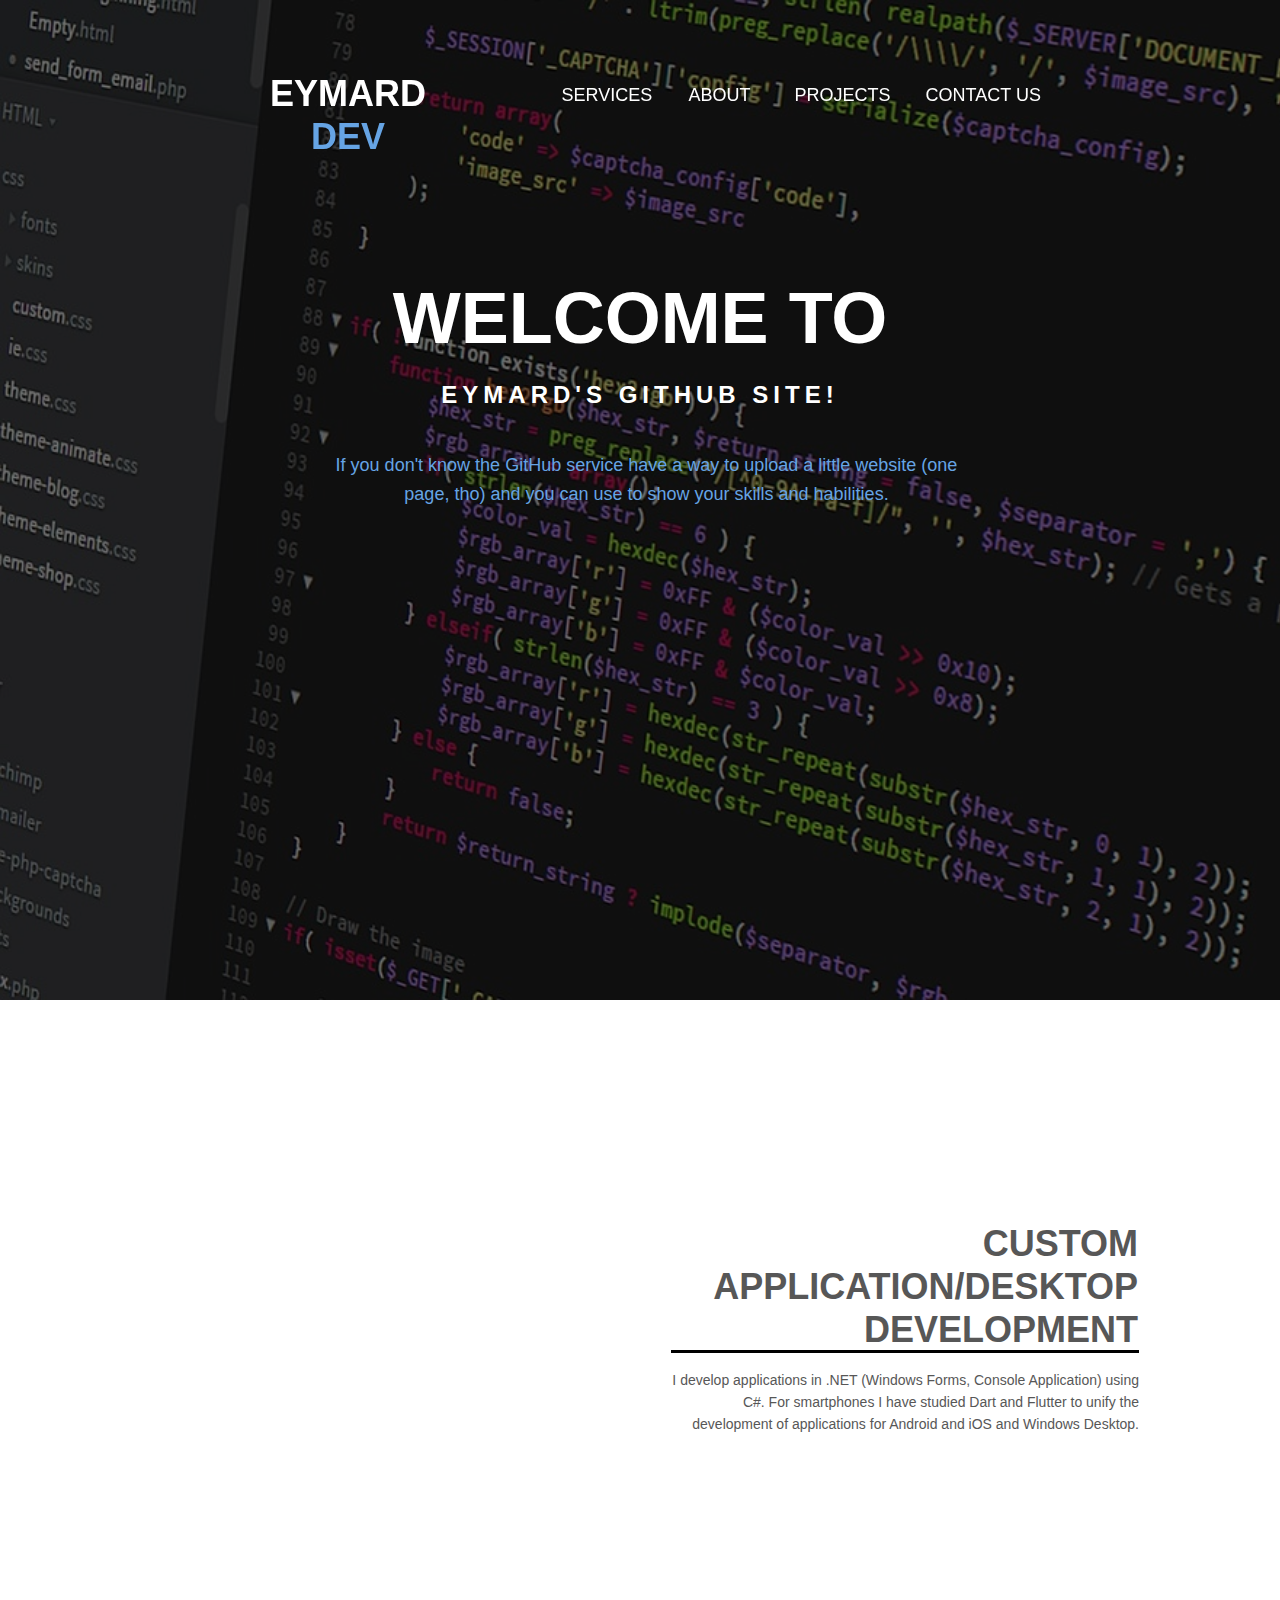
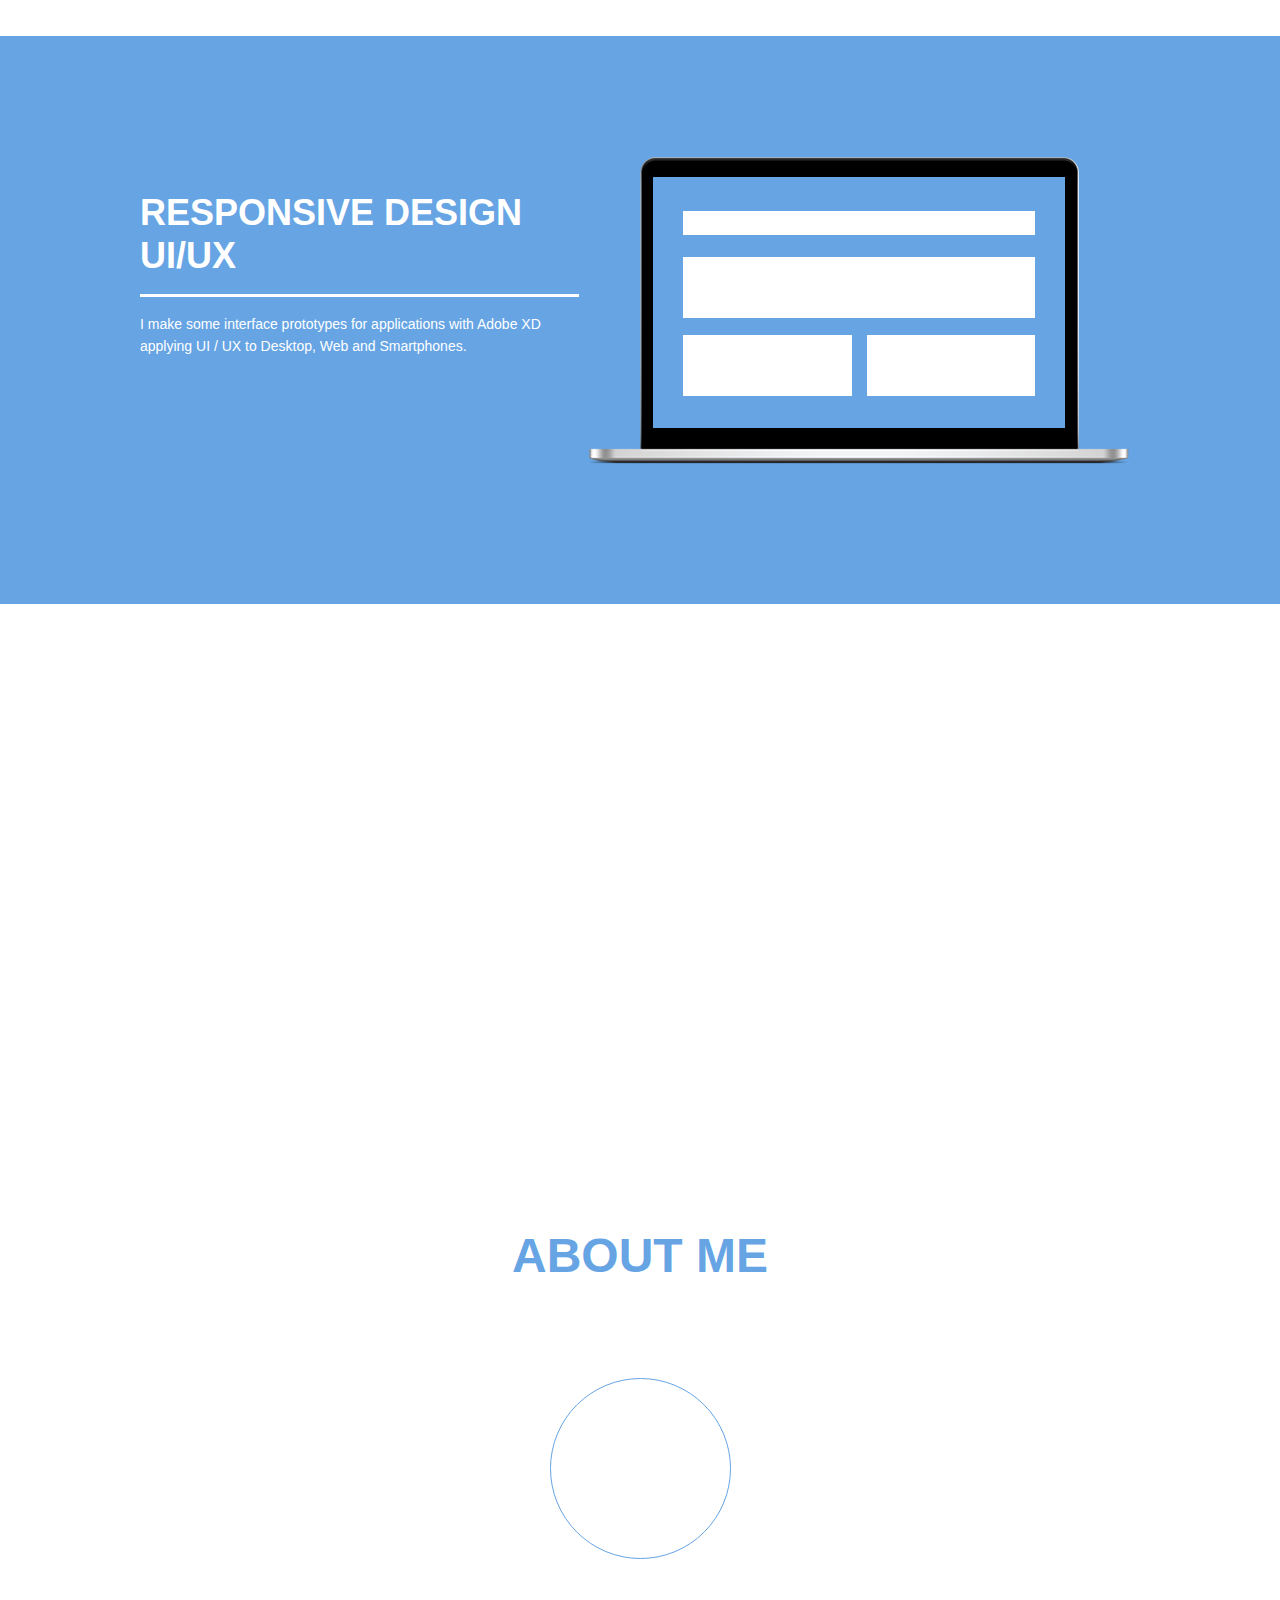
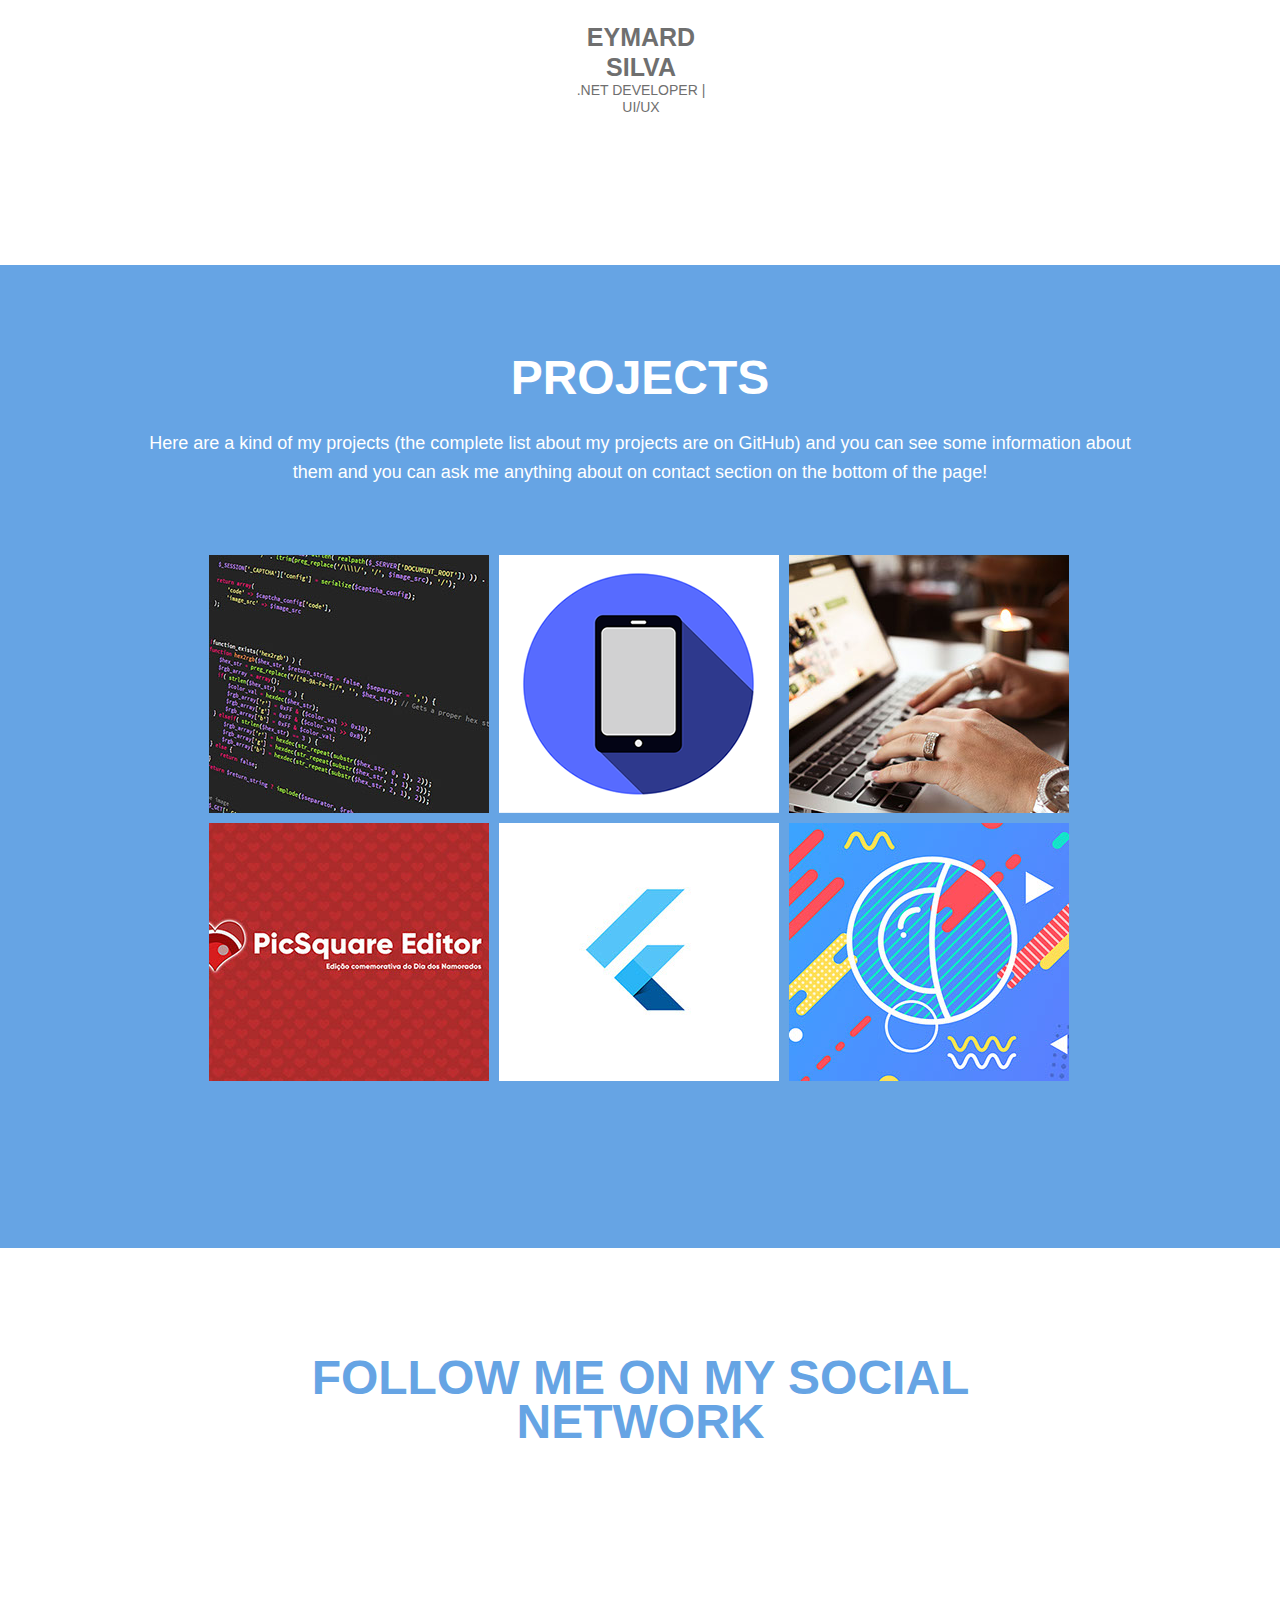
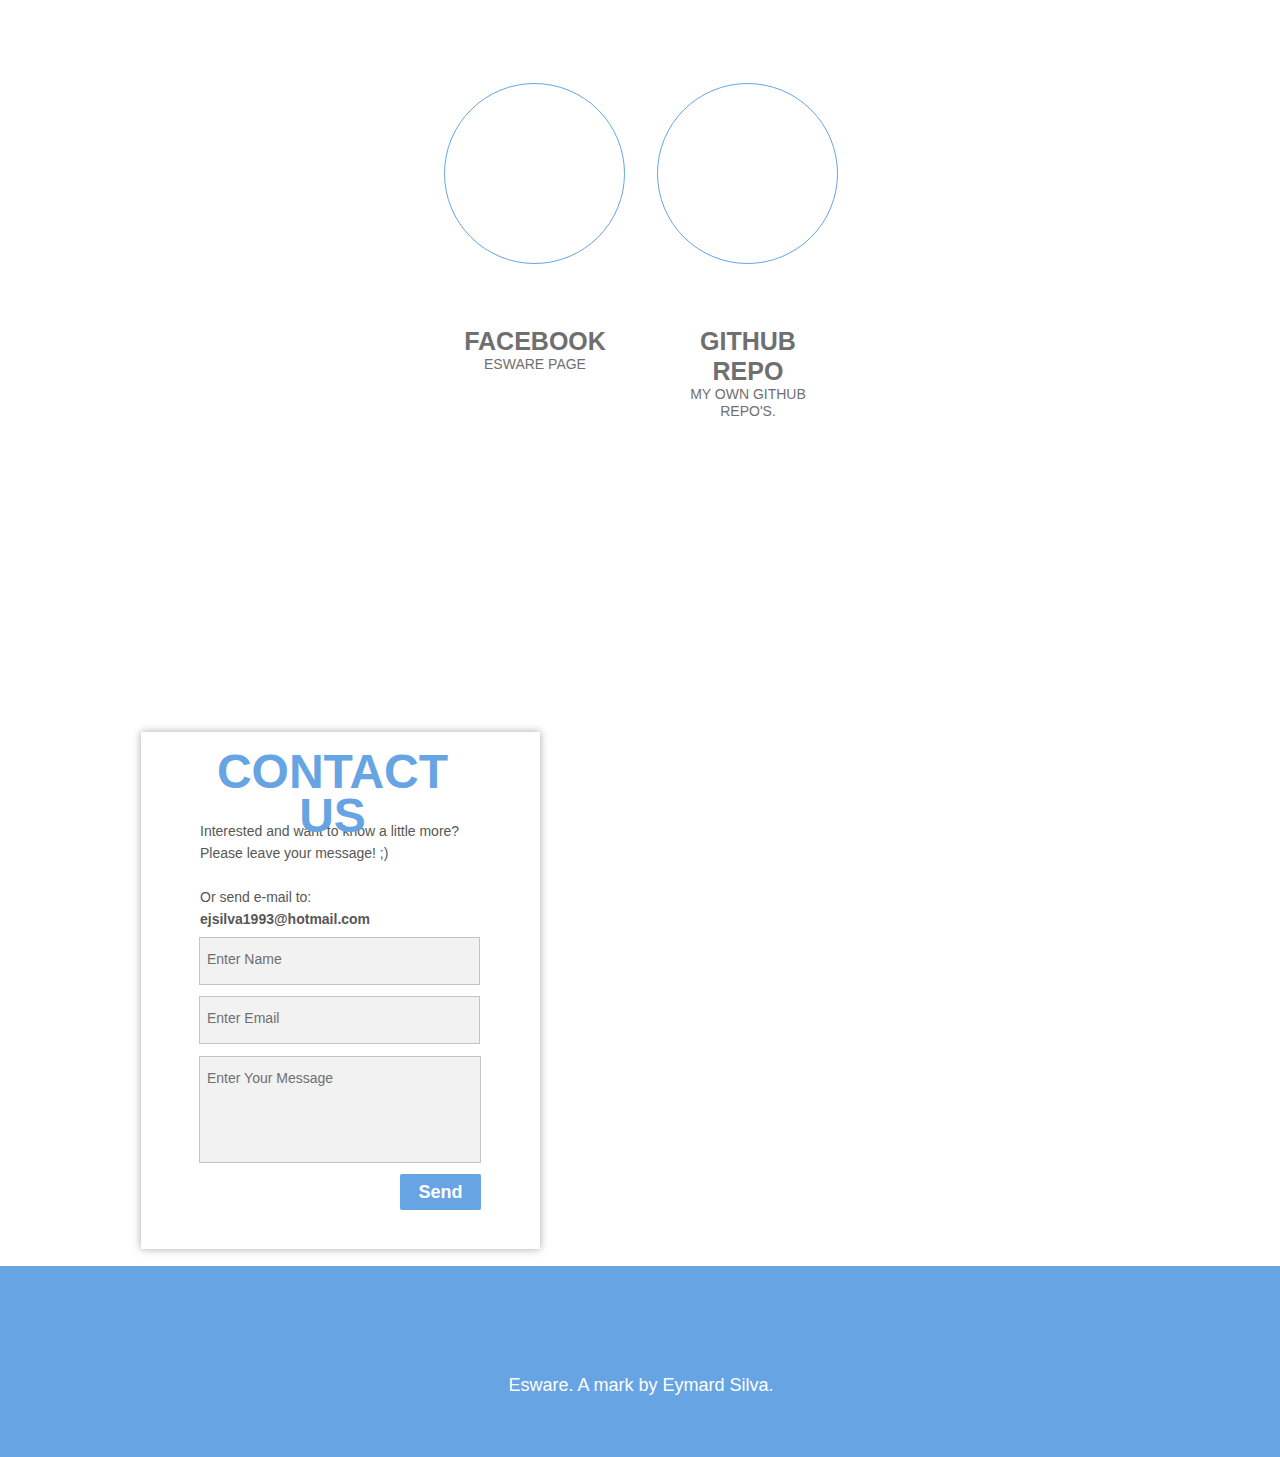
==== index.html @ 7cb00de5 "website files uploaded" ====
<!DOCTYPE html>
<html class="nojs html css_verticalspacer" lang="pt-BR">
 <head>

  <meta http-equiv="Content-type" content="text/html;charset=UTF-8"/>
  <meta name="generator" content="2018.1.0.386"/>
  
  <script type="text/javascript">
   // Redirect to phone/tablet as necessary
(function(c,b,d){var a=function(){if(navigator.maxTouchPoints>1)return!0;if(window.matchMedia&&window.matchMedia("(-moz-touch-enabled)").matches)return!0;for(var a=["Webkit","Moz","O","ms","Khtml"],b=0,c=a.length;b<c;b++){var d=a[b]+"MaxTouchPoints";if(d in navigator&&navigator[d])return!0}try{return document.createEvent("TouchEvent"),!0}catch(f){}return!1}(),f=function(a){a+="=";for(var b=document.cookie.split(";"),c=0;c<b.length;c++){for(var d=b[c];d.charAt(0)==" ";)d=d.substring(1,d.length);if(d.indexOf(a)==
0)return d.substring(a.length,d.length)}return null};if(f("inbrowserediting")!="true"){var h,f=f("devicelock");f=="phone"&&d?h=d:f=="tablet"&&b&&(h=b);if(f!=c&&!h)if(window.matchMedia)window.matchMedia("(max-device-width: 415px)").matches&&d?h=d:window.matchMedia("(max-device-width: 960px)").matches&&b&&a&&(h=b);else{var c=Math.min(screen.width,screen.height)/(window.devicePixelRatio||1),f=window.screen.systemXDPI||0,g=window.screen.systemYDPI||0,f=f>0&&g>0?Math.min(screen.width/f,screen.height/g):
0;(c<=370||f!=0&&f<=3)&&d?h=d:c<=960&&b&&a&&(h=b)}if(h)document.location=h+(document.location.search||"")+(document.location.hash||""),document.write('<style type="text/css">body {visibility:hidden}</style>')}})("desktop","","phone/index.html");

// Update the 'nojs'/'js' class on the html node
document.documentElement.className = document.documentElement.className.replace(/\bnojs\b/g, 'js');

// Check that all required assets are uploaded and up-to-date
if(typeof Muse == "undefined") window.Muse = {}; window.Muse.assets = {"required":["museutils.js", "museconfig.js", "jquery.musepolyfill.bgsize.js", "jquery.watch.js", "webpro.js", "musewpslideshow.js", "jquery.museoverlay.js", "touchswipe.js", "jquery.musemenu.js", "jquery.scrolleffects.js", "require.js", "index.css"], "outOfDate":[]};
</script>
  
  <link media="only screen and (max-width: 370px)" rel="alternate" href="http://eymardsilva.github.io/phone/index.html"/>
  <link rel="shortcut icon" href="images/eymardsilva---home-favicon.ico?crc=237950936"/>
  <title>EymardSilva - Home</title>
  <!-- CSS -->
  <link rel="stylesheet" type="text/css" href="css/site_global.css?crc=3925136354"/>
  <link rel="stylesheet" type="text/css" href="css/index.css?crc=64080549" id="pagesheet"/>
  <!-- IE-only CSS -->
  <!--[if lt IE 9]>
  <link rel="stylesheet" type="text/css" href="css/iefonts_index.css?crc=3799610632"/>
  <![endif]-->
  <!-- Other scripts -->
  <script type="text/javascript">
   var __adobewebfontsappname__ = "muse";
</script>
  <!-- JS includes -->
  <script src="https://webfonts.creativecloud.com/source-sans-pro:n6,n4,n7,i4,n3,n9:all.js" type="text/javascript"></script>
  <!--[if lt IE 9]>
  <script src="scripts/html5shiv.js?crc=4241844378" type="text/javascript"></script>
  <![endif]-->
   </head>
 <body>

  <div class="clearfix" id="page"><!-- group -->
   <div class="clearfix grpelem" id="ppu5742"><!-- column -->
    <div class="clearfix colelem" id="pu5742"><!-- group -->
     <div class="browser_width grpelem" id="u5742-bw">
      <div class="museBGSize" id="u5742"><!-- simple frame --></div>
     </div>
     <div class="browser_width grpelem" id="u6673-bw">
      <div class="rgba-background" id="u6673"><!-- group -->
       <div class="clearfix" id="u6673_align_to_page">
        <a class="anchor_item grpelem" id="services"></a>
        <div class="clearfix grpelem" id="pu5743-6"><!-- column -->
         <div class="clearfix colelem" id="u5743-6"><!-- content -->
          <p id="u5743-2">WELCOME TO</p>
          <p id="u5743-4">EYMARD'S GITHUB SITE!</p>
         </div>
         <div class="clearfix colelem" id="u5744-4"><!-- content -->
          <p>If you don't know the GitHub service have a way to upload a little website (one page, tho) and you can use to show your skills and habilities.</p>
         </div>
        </div>
       </div>
      </div>
     </div>
     <a class="anchor_item grpelem" id="home"></a>
    </div>
    <div class="heading2 clearfix colelem" id="u5708-4"><!-- content -->
     <h2>CUSTOM APPLICATION/DESKTOP DEVELOPMENT</h2>
    </div>
    <div class="Paragraph clearfix colelem" id="u5709-4"><!-- content -->
     <p>I develop applications in .NET (Windows Forms, Console Application) using C#. For smartphones I have studied Dart and Flutter to unify the development of applications for Android and iOS and Windows Desktop.</p>
    </div>
    <div class="browser_width colelem" id="u5704-bw">
     <div id="u5704"><!-- group -->
      <div class="clearfix" id="u5704_align_to_page">
       <a class="anchor_item grpelem" id="about"></a>
       <div class="clearfix grpelem" id="pu5710-6"><!-- column -->
        <div class="heading2 clearfix colelem" id="u5710-6"><!-- content -->
         <h2>RESPONSIVE DESIGN</h2>
         <h2>UI/UX</h2>
        </div>
        <div class="Paragraph clearfix colelem" id="u5711-4"><!-- content -->
         <p>I make some interface prototypes for applications with Adobe XD applying UI / UX to Desktop, Web and Smartphones.</p>
        </div>
       </div>
       <div class="clearfix grpelem" id="u7702"><!-- group -->
        <div class="museBGSize grpelem" id="u7684"><!-- content --></div>
        <div class="grpelem" id="u7685"><!-- content --></div>
        <div class="grpelem" id="u7698"><!-- content --></div>
        <div class="grpelem" id="u7699"><!-- content --></div>
        <div class="grpelem" id="u7700"><!-- content --></div>
        <div class="grpelem" id="u7701"><!-- content --></div>
       </div>
      </div>
     </div>
    </div>
    <div class="browser_width colelem" id="u7820-bw">
     <div class="museBGSize" id="u7820"><!-- simple frame --></div>
    </div>
    <div class="heading1 clearfix colelem" id="u5772-4"><!-- content -->
     <h1>ABOUT ME</h1>
    </div>
    <div class="clearfix colelem" id="pu8037-6"><!-- group -->
     <div class="clearfix grpelem" id="u8037-6"><!-- content -->
      <p id="u8037-2">EYMARD SILVA</p>
      <p id="u8037-4">.NET DEVELOPER | UI/UX</p>
     </div>
     <div class="PamphletWidget clearfix grpelem" id="pamphletu8041"><!-- none box -->
      <div class="popup_anchor" id="u8049popup">
       <div class="ContainerGroup clearfix" id="u8049"><!-- stack box -->
        <div class="Container invi rgba-background rounded-corners clearfix grpelem" id="u8054"><!-- group -->
         <div class="clearfix grpelem" id="u8055-6"><!-- content -->
          <p id="u8055-2">EYMARD SILVA</p>
          <p id="u8055-4">Hello there. It's me. Nice to meet you too! :)</p>
         </div>
        </div>
       </div>
      </div>
      <div class="ThumbGroup clearfix grpelem" id="u8042"><!-- none box -->
       <div class="popup_anchor" id="u8046popup">
        <div class="Thumb popup_element rounded-corners museBGSize" id="u8046"><!-- simple frame --></div>
       </div>
      </div>
     </div>
    </div>
    <a class="anchor_item colelem" id="portfolio"></a>
    <div class="browser_width colelem" id="u7962-bw">
     <div id="u7962"><!-- column -->
      <div class="clearfix" id="u7962_align_to_page">
       <div class="clearfix colelem" id="u5878-7"><!-- content -->
        <h1 class="heading1" id="u5878-2">PROJECTS</h1>
        <p class="Paragraph" id="u5878-3">&nbsp;</p>
        <p class="Paragraph" id="u5878-5">Here are a kind of my projects (the complete list about my projects are on GitHub) and you can see some information about them and you can ask me anything about on contact section on the bottom of the page!</p>
       </div>
       <div class="SlideShowWidget clearfix widget_invisible colelem" id="slideshowu8101"><!-- none box -->
        <div class="popup_anchor" data-col-pos="0" id="u8124popup">
         <div class="SSSlideLinks clearfix" data-col-pos="0" id="u8124"><!-- horizontal-rows box -->
          <div class="SSSlideLink clip_frame grpelem" data-col-pos="0" id="u8127"><!-- image -->
           <img class="block" data-col-pos="0" id="u8127_img" src="images/code-944499_1280-crop-u8127.jpg?crc=4258777577" alt="" width="280" height="258"/>
          </div>
          <div class="SSSlideLink clip_frame grpelem" data-col-pos="1" id="u8129"><!-- image -->
           <img class="block" data-col-pos="1" id="u8129_img" src="images/mobile-crop-u8129.png?crc=3808637065" alt="" width="280" height="258"/>
          </div>
          <div class="SSSlideLink clip_frame clearfix grpelem" data-col-pos="2" id="u8125"><!-- image -->
           <img class="position_content" data-col-pos="2" id="u8125_img" src="images/image2.jpg?crc=3775985581" alt="" width="344" height="258"/>
          </div>
          <div class="SSSlideLink clip_frame grpelem" data-col-pos="3" id="u8131"><!-- image -->
           <img class="block" data-col-pos="3" id="u8131_img" src="images/ezgifcom-webp-to-png-crop-u8131.jpg?crc=4261619656" alt="" width="280" height="258"/>
          </div>
          <div class="SSSlideLink clip_frame grpelem" data-col-pos="4" id="u8133"><!-- image -->
           <img class="block" data-col-pos="4" id="u8133_img" src="images/flutter-crop-u8133.jpg?crc=3878250273" alt="" width="280" height="258"/>
          </div>
          <div class="SSSlideLink clip_frame grpelem" data-col-pos="5" id="u8135"><!-- image -->
           <img class="block" data-col-pos="5" id="u8135_img" src="images/eswarelogo_fb-crop-u8135.jpg?crc=4180001088" alt="" width="280" height="258"/>
          </div>
         </div>
        </div>
        <div class="clearfix" id="pu8145"><!-- group -->
         <div class="popup_anchor" data-col-pos="1" id="u8145popup">
          <div class="SlideShowContentPanel clearfix" data-col-pos="1" id="u8145"><!-- stack box -->
           <div class="SSSlide clip_frame grpelem" data-col-pos="0" id="u8146"><!-- image -->
            <img class="block ImageInclude" data-col-pos="0" id="u8146_img" data-src="images/code-944499_1280813x437.jpg?crc=1513615" src="images/blank.gif?crc=4208392903" alt="" data-width="813" data-height="437"/>
           </div>
           <div class="SSSlide invi clip_frame grpelem" data-col-pos="1" id="u8156"><!-- image -->
            <img class="block ImageInclude" data-col-pos="1" id="u8156_img" data-src="images/mobile.png?crc=509048089" src="images/blank.gif?crc=4208392903" alt="" data-width="719" data-height="394"/>
           </div>
           <div class="SSSlide invi clip_frame clearfix grpelem" data-col-pos="2" id="u8152"><!-- image -->
            <img class="ImageInclude position_content" data-col-pos="2" id="u8152_img" data-src="images/image5.jpg?crc=160237320" src="images/blank.gif?crc=4208392903" alt="" data-width="815" data-height="544"/>
           </div>
           <div class="SSSlide invi clip_frame grpelem" data-col-pos="3" id="u8148"><!-- image -->
            <img class="block ImageInclude" data-col-pos="3" id="u8148_img" data-src="images/ezgifcom-webp-to-png.jpg?crc=3814845987" src="images/blank.gif?crc=4208392903" alt="" data-width="735" data-height="414"/>
           </div>
           <div class="SSSlide invi clip_frame grpelem" data-col-pos="4" id="u8154"><!-- image -->
            <img class="block ImageInclude" data-col-pos="4" id="u8154_img" data-src="images/flutter.jpg?crc=351687975" src="images/blank.gif?crc=4208392903" alt="" data-width="812" data-height="457"/>
           </div>
           <div class="SSSlide invi clip_frame grpelem" data-col-pos="5" id="u8150"><!-- image -->
            <img class="block ImageInclude" data-col-pos="5" id="u8150_img" data-src="images/eswarelogo_fb816x302.jpg?crc=3922719289" src="images/blank.gif?crc=4208392903" alt="" data-width="816" data-height="301"/>
           </div>
          </div>
         </div>
         <div class="popup_anchor" data-col-pos="2" id="u8137popup">
          <div class="SlideShowCaptionPanel clearfix" data-col-pos="2" id="u8137"><!-- stack box -->
           <div class="SSSlideCaption clearfix grpelem" data-col-pos="0" id="u8138-4"><!-- content -->
            <p>Many projects in C# and VB.NET or if you prefer on .NET platform.</p>
           </div>
           <div class="SSSlideCaption invi clearfix grpelem" data-col-pos="1" id="u8140-4"><!-- content -->
            <p>Mobile development.</p>
           </div>
           <div class="SSSlideCaption invi clearfix grpelem" data-col-pos="2" id="u8142-4"><!-- content -->
            <p>Desktop development too!</p>
           </div>
           <div class="SSSlideCaption invi clearfix grpelem" data-col-pos="3" id="u8143-4"><!-- content -->
            <p>Desktop and android development app: PicSquare Editor it's a photo editor compatible with Android (published on Google Play) and simple desktop application (WinForms). In future, will be converted to web app.</p>
           </div>
           <div class="SSSlideCaption invi clearfix grpelem" data-col-pos="4" id="u8141-4"><!-- content -->
            <p>Learning a new programming language: Dart with Flutter.</p>
           </div>
           <div class="SSSlideCaption invi clearfix grpelem" data-col-pos="5" id="u8139-7"><!-- content -->
            <p>My Potfolio on Github. To visit, please <a class="nonblock" href="https://github.com/MardSilva/Portfolio">click here.</a></p>
           </div>
          </div>
         </div>
         <div class="popup_anchor" data-col-pos="4" id="u8144popup">
          <div class="SSPreviousButton" data-col-pos="4" id="u8144"><!-- state-based BG images --></div>
         </div>
         <div class="popup_anchor" data-col-pos="8" id="u8122popup">
          <div class="SSCloseButton popup_element rounded-corners clearfix" data-col-pos="8" id="u8122"><!-- group -->
           <div class="museBGSize clearfix grpelem" id="u8123-3"><!-- content -->
            <p>&nbsp;</p>
           </div>
          </div>
         </div>
         <div class="popup_anchor" data-col-pos="5" id="u8158popup">
          <div class="SSNextButton" data-col-pos="5" id="u8158"><!-- state-based BG images --></div>
         </div>
        </div>
       </div>
      </div>
     </div>
    </div>
    <div class="heading1 clearfix colelem" id="u7813-4"><!-- content -->
     <h1>FOLLOW ME ON MY SOCIAL NETWORK</h1>
    </div>
    <div class="clearfix colelem" id="pu8925"><!-- group -->
     <div class="clearfix grpelem" id="u8925"><!-- group -->
      <a class="nonblock nontext clearfix grpelem" id="u8878-6" href="https://www.facebook.com/EswareOficial/" target="_blank"><!-- content --><p id="u8878-2">FACEBOOK</p><p id="u8878-4">ESWARE PAGE</p></a>
      <div class="PamphletWidget clearfix grpelem" id="pamphletu8879"><!-- none box -->
       <div class="popup_anchor" id="u8888popup">
        <div class="ContainerGroup clearfix" id="u8888"><!-- none box -->
         <div class="Container invi rgba-background rounded-corners clearfix grpelem" id="u8889"><!-- group -->
          <div class="clearfix grpelem" id="u8890-6"><!-- content -->
           <p id="u8890-2">ESWARE PAGE</p>
           <p id="u8890-4">Click in this link (image or text above) for my oficial facebook page . You'll see my recent posts of my work, ideias and much more.</p>
          </div>
         </div>
        </div>
       </div>
       <div class="ThumbGroup clearfix grpelem" id="u8886"><!-- none box -->
        <div class="popup_anchor" id="u8887popup">
         <div class="Thumb popup_element rounded-corners museBGSize" id="u8887"><!-- simple frame --></div>
        </div>
       </div>
      </div>
     </div>
     <div class="clearfix grpelem" id="u8938"><!-- group -->
      <a class="nonblock nontext clearfix grpelem" id="u8800-6" href="https://github.com/MardSilva" target="_blank"><!-- content --><p id="u8800-2">GITHUB REPO</p><p id="u8800-4">MY OWN GITHUB REPO'S.</p></a>
      <div class="PamphletWidget clearfix grpelem" id="pamphletu8801"><!-- none box -->
       <div class="popup_anchor" id="u8810popup">
        <div class="ContainerGroup clearfix" id="u8810"><!-- none box -->
         <div class="Container invi rgba-background rounded-corners clearfix grpelem" id="u8811"><!-- group -->
          <div class="clearfix grpelem" id="u8812-6"><!-- content -->
           <p id="u8812-2">MY GITHUB PAGE</p>
           <p id="u8812-4">To see all my projects, click on this link (image or text above) for my oficial github page. You'll see my projects with C# and .NET, many anothers.</p>
          </div>
         </div>
        </div>
       </div>
       <div class="ThumbGroup clearfix grpelem" id="u8804"><!-- none box -->
        <div class="popup_anchor" id="u8805popup">
         <div class="Thumb popup_element rounded-corners museBGSize" id="u8805"><!-- simple frame --></div>
        </div>
       </div>
      </div>
     </div>
    </div>
    <a class="anchor_item colelem" id="contactus"></a>
    <div class="clearfix colelem" id="pu6616"><!-- group -->
     <div class="browser_width grpelem" id="u6616-bw">
      <div id="u6616"><!-- custom html -->
       <iframe width="100%" height="600" frameborder="0" scrolling="no" marginheight="0" marginwidth="0" src="https://maps.google.com/maps?q=Vale+do+Jatoba&amp;ie=UTF8&amp;hq=&amp;hnear=Vale+do+Jatoba&amp;t=m&amp;ll=-19.977,-44.01850000000002&amp;spn=0.07805,0.205822&amp;z=13&amp;iwloc=A&amp;output=embed"></iframe>

      </div>
     </div>
     <div class="clearfix grpelem" id="u6618"><!-- group -->
      <div class="shadow clearfix grpelem" id="u6619"><!-- column -->
       <div class="Paragraph clearfix colelem" id="u6620-10"><!-- content -->
        <p>Interested and want to know a little more?<br/>Please leave your message! ;)</p>
        <p><br/>Or send e-mail to: <span id="u6620-7">ejsilva1993@hotmail.com</span></p>
       </div>
       <form class="form-grp clearfix colelem" id="widgetu6621" method="post" enctype="multipart/form-data" action="scripts/form-u6621.php"><!-- none box -->
        <div class="fld-grp clearfix grpelem" id="widgetu6623" data-required="true"><!-- none box -->
         <span class="fld-input NoWrap actAsDiv clearfix grpelem" id="u6626-4"><!-- content --><input class="wrapped-input" type="text" spellcheck="false" id="widgetu6623_input" name="custom_U6623" tabindex="1"/><label class="wrapped-input fld-prompt" id="widgetu6623_prompt" for="widgetu6623_input"><span class="actAsPara">Enter Name</span></label></span>
        </div>
        <div class="fld-grp clearfix grpelem" id="widgetu6635" data-required="true" data-type="email"><!-- none box -->
         <span class="fld-input NoWrap actAsDiv clearfix grpelem" id="u6637-4"><!-- content --><input class="wrapped-input" type="email" spellcheck="false" id="widgetu6635_input" name="Email" tabindex="2"/><label class="wrapped-input fld-prompt" id="widgetu6635_prompt" for="widgetu6635_input"><span class="actAsPara">Enter Email</span></label></span>
        </div>
        <div class="clearfix grpelem" id="u6640-4"><!-- content -->
         <p>Submitting Form...</p>
        </div>
        <div class="clearfix grpelem" id="u6622-4"><!-- content -->
         <p>The server encountered an error.</p>
        </div>
        <div class="clearfix grpelem" id="u6628-4"><!-- content -->
         <p>Form received.</p>
        </div>
        <button class="submit-btn NoWrap rounded-corners clearfix grpelem" id="u6634-4" type="submit" value="Send" tabindex="4"><!-- content -->
         <div style="margin-top:-11px;height:11px;">
          <p>Send</p>
         </div>
        </button>
        <div class="fld-grp clearfix grpelem" id="widgetu6629" data-required="false"><!-- none box -->
         <span class="fld-textarea actAsDiv clearfix grpelem" id="u6631-4"><!-- content --><textarea class="wrapped-input" id="widgetu6629_input" name="custom_U6629" tabindex="3"></textarea><label class="wrapped-input fld-prompt" id="widgetu6629_prompt" for="widgetu6629_input"><span class="actAsPara">Enter Your Message</span></label></span>
        </div>
       </form>
      </div>
     </div>
     <div class="heading1 clearfix grpelem" id="u6648-4"><!-- content -->
      <h1>CONTACT US</h1>
     </div>
     <div class="browser_width grpelem" id="u6649-bw">
      <div id="u6649"><!-- group -->
       <div class="clearfix" id="u6649_align_to_page">
        <div class="rounded-corners Footer clearfix grpelem" id="u7735-4"><!-- content -->
         <p>Esware. A mark by Eymard Silva.</p>
        </div>
       </div>
      </div>
     </div>
    </div>
   </div>
   <div class="clearfix grpelem" id="pu7703"><!-- group -->
    <div class="clearfix mse_pre_init" id="u7703"><!-- group -->
     <div class="museBGSize grpelem" id="u7670"><!-- content --></div>
     <div class="grpelem" id="u7671"><!-- simple frame --></div>
    </div>
    <div class="browser_width mse_pre_init" id="u6985-bw">
     <div class="shadow ose_pre_init" id="u6985"><!-- simple frame --></div>
    </div>
    <nav class="MenuBar clearfix mse_pre_init" id="menuu6986"><!-- horizontal box -->
     <div class="MenuItemContainer clearfix grpelem" id="u6998"><!-- vertical box -->
      <a class="nonblock nontext MenuItem MenuItemWithSubMenu anim_swing clearfix colelem" id="u7001" href="index.html#services"><!-- horizontal box --><div class="MenuItemLabel NoWrap clearfix grpelem" id="u7004-4"><!-- content --><p>SERVICES</p></div></a>
     </div>
     <div class="MenuItemContainer clearfix grpelem" id="u7005"><!-- vertical box -->
      <a class="nonblock nontext MenuItem MenuItemWithSubMenu anim_swing clearfix colelem" id="u7006" href="index.html#about"><!-- horizontal box --><div class="MenuItemLabel NoWrap clearfix grpelem" id="u7008-4"><!-- content --><p>ABOUT</p></div></a>
     </div>
     <div class="MenuItemContainer clearfix grpelem" id="u7012"><!-- vertical box -->
      <a class="nonblock nontext MenuItem MenuItemWithSubMenu anim_swing clearfix colelem" id="u7015" href="index.html#portfolio"><!-- horizontal box --><div class="MenuItemLabel NoWrap clearfix grpelem" id="u7018-4"><!-- content --><p>PROJECTS</p></div></a>
     </div>
     <div class="MenuItemContainer clearfix grpelem" id="u7019"><!-- vertical box -->
      <a class="nonblock nontext MenuItem MenuItemWithSubMenu anim_swing clearfix colelem" id="u7020" href="index.html#contactus"><!-- horizontal box --><div class="MenuItemLabel NoWrap clearfix grpelem" id="u7021-4"><!-- content --><p>CONTACT US</p></div></a>
     </div>
    </nav>
    <a class="nonblock nontext anim_swing clearfix mse_pre_init" id="u7026-6" href="index.html#home"><!-- content --><p><span id="u7026">EYMARD</span><span id="u7026-2"> </span><span id="u7026-3">DEV</span></p></a>
   </div>
   <div class="verticalspacer" data-offset-top="6163" data-content-above-spacer="6163" data-content-below-spacer="0"></div>
  </div>
  <div class="preload_images">
   <img class="preload" src="images/1-u8046-a-fr.jpg?crc=142949012" alt=""/>
   <img class="preload" src="images/arrow-prev-u8144-r.png?crc=4095251432" alt=""/>
   <img class="preload" src="images/arrow-next-u8158-r.png?crc=289146595" alt=""/>
   <img class="preload" src="images/facebook-logo-2-1-u8887-a-fr.png?crc=3796275348" alt=""/>
   <img class="preload" src="images/github-u8805-a-fr.png?crc=214295867" alt=""/>
  </div>
  <!-- Other scripts -->
  <script type="text/javascript">
   // Decide whether to suppress missing file error or not based on preference setting
var suppressMissingFileError = false
</script>
  <script type="text/javascript">
   window.Muse.assets.check=function(c){if(!window.Muse.assets.checked){window.Muse.assets.checked=!0;var b={},d=function(a,b){if(window.getComputedStyle){var c=window.getComputedStyle(a,null);return c&&c.getPropertyValue(b)||c&&c[b]||""}if(document.documentElement.currentStyle)return(c=a.currentStyle)&&c[b]||a.style&&a.style[b]||"";return""},a=function(a){if(a.match(/^rgb/))return a=a.replace(/\s+/g,"").match(/([\d\,]+)/gi)[0].split(","),(parseInt(a[0])<<16)+(parseInt(a[1])<<8)+parseInt(a[2]);if(a.match(/^\#/))return parseInt(a.substr(1),
16);return 0},f=function(f){for(var g=document.getElementsByTagName("link"),j=0;j<g.length;j++)if("text/css"==g[j].type){var l=(g[j].href||"").match(/\/?css\/([\w\-]+\.css)\?crc=(\d+)/);if(!l||!l[1]||!l[2])break;b[l[1]]=l[2]}g=document.createElement("div");g.className="version";g.style.cssText="display:none; width:1px; height:1px;";document.getElementsByTagName("body")[0].appendChild(g);for(j=0;j<Muse.assets.required.length;){var l=Muse.assets.required[j],k=l.match(/([\w\-\.]+)\.(\w+)$/),i=k&&k[1]?
k[1]:null,k=k&&k[2]?k[2]:null;switch(k.toLowerCase()){case "css":i=i.replace(/\W/gi,"_").replace(/^([^a-z])/gi,"_$1");g.className+=" "+i;i=a(d(g,"color"));k=a(d(g,"backgroundColor"));i!=0||k!=0?(Muse.assets.required.splice(j,1),"undefined"!=typeof b[l]&&(i!=b[l]>>>24||k!=(b[l]&16777215))&&Muse.assets.outOfDate.push(l)):j++;g.className="version";break;case "js":j++;break;default:throw Error("Unsupported file type: "+k);}}c?c().jquery!="1.8.3"&&Muse.assets.outOfDate.push("jquery-1.8.3.min.js"):Muse.assets.required.push("jquery-1.8.3.min.js");
g.parentNode.removeChild(g);if(Muse.assets.outOfDate.length||Muse.assets.required.length)g="Some files on the server may be missing or incorrect. Clear browser cache and try again. If the problem persists please contact website author.",f&&Muse.assets.outOfDate.length&&(g+="\nOut of date: "+Muse.assets.outOfDate.join(",")),f&&Muse.assets.required.length&&(g+="\nMissing: "+Muse.assets.required.join(",")),suppressMissingFileError?(g+="\nUse SuppressMissingFileError key in AppPrefs.xml to show missing file error pop up.",console.log(g)):alert(g)};location&&location.search&&location.search.match&&location.search.match(/muse_debug/gi)?
setTimeout(function(){f(!0)},5E3):f()}};
var muse_init=function(){require.config({baseUrl:""});require(["jquery","museutils","whatinput","jquery.musepolyfill.bgsize","jquery.watch","webpro","musewpslideshow","jquery.museoverlay","touchswipe","jquery.musemenu","jquery.scrolleffects"],function(c){var $ = c;$(document).ready(function(){try{
window.Muse.assets.check($);/* body */
Muse.Utils.transformMarkupToFixBrowserProblemsPreInit();/* body */
Muse.Utils.prepHyperlinks(true);/* body */
Muse.Utils.resizeHeight('.browser_width');/* resize height */
Muse.Utils.requestAnimationFrame(function() { $('body').addClass('initialized'); });/* mark body as initialized */
Muse.Utils.makeButtonsVisibleAfterSettingMinWidth();/* body */
Muse.Utils.initWidget('#pamphletu8041', ['#bp_infinity'], function(elem) { return new WebPro.Widget.ContentSlideShow(elem, {contentLayout_runtime:'stack',event:'mouseover',deactivationEvent:'mouseout_trigger',autoPlay:true,displayInterval:1000,transitionStyle:'fading',transitionDuration:200,hideAllContentsFirst:true,triggersOnTop:true,shuffle:false,enableSwipe:true,resumeAutoplay:false,resumeAutoplayInterval:3000,playOnce:true,autoActivate_runtime:false,isResponsive:false}); });/* #pamphletu8041 */
Muse.Utils.initWidget('#slideshowu8101', ['#bp_infinity'], function(elem) { var widget = new WebPro.Widget.ContentSlideShow(elem, {autoPlay:false,displayInterval:3000,slideLinkStopsSlideShow:false,transitionStyle:'fading',lightboxEnabled_runtime:true,shuffle:false,transitionDuration:500,enableSwipe:true,elastic:'off',resumeAutoplay:false,resumeAutoplayInterval:3000,playOnce:false,autoActivate_runtime:false,isResponsive:false}); $(elem).data('widget', widget); return widget; });/* #slideshowu8101 */
Muse.Utils.initWidget('#pamphletu8879', ['#bp_infinity'], function(elem) { return new WebPro.Widget.ContentSlideShow(elem, {contentLayout_runtime:'loose',event:'mouseover',deactivationEvent:'mouseout_trigger',autoPlay:false,displayInterval:3000,transitionStyle:'fading',transitionDuration:200,hideAllContentsFirst:true,triggersOnTop:true,shuffle:false,enableSwipe:true,resumeAutoplay:false,resumeAutoplayInterval:3000,playOnce:false,autoActivate_runtime:false,isResponsive:false}); });/* #pamphletu8879 */
Muse.Utils.initWidget('#pamphletu8801', ['#bp_infinity'], function(elem) { return new WebPro.Widget.ContentSlideShow(elem, {contentLayout_runtime:'loose',event:'mouseover',deactivationEvent:'mouseout_trigger',autoPlay:false,displayInterval:3000,transitionStyle:'fading',transitionDuration:200,hideAllContentsFirst:true,triggersOnTop:true,shuffle:false,enableSwipe:true,resumeAutoplay:false,resumeAutoplayInterval:3000,playOnce:false,autoActivate_runtime:false,isResponsive:false}); });/* #pamphletu8801 */
Muse.Utils.initWidget('#widgetu6621', ['#bp_infinity'], function(elem) { return new WebPro.Widget.Form(elem, {validationEvent:'submit',errorStateSensitivity:'high',fieldWrapperClass:'fld-grp',formSubmittedClass:'frm-sub-st',formErrorClass:'frm-subm-err-st',formDeliveredClass:'frm-subm-ok-st',notEmptyClass:'non-empty-st',focusClass:'focus-st',invalidClass:'fld-err-st',requiredClass:'fld-err-st',ajaxSubmit:true}); });/* #widgetu6621 */
Muse.Utils.initWidget('.MenuBar', ['#bp_infinity'], function(elem) { return $(elem).museMenu(); });/* unifiedNavBar */
Muse.Utils.fullPage('#page');/* 100% height page */
$('#u5742').registerBackgroundPositionScrollEffect([{"speed":[0,0.3],"in":[-Infinity,0]},{"speed":[0,0.3],"in":[0,Infinity]}]);/* scroll effect */
$('#u7820').registerBackgroundPositionScrollEffect([{"speed":[0,0],"in":[-Infinity,2080]},{"speed":[0,0],"in":[2080,Infinity]}]);/* scroll effect */
$('#u7703').registerPositionScrollEffect([{"speed":[0,-0.3],"in":[-Infinity,907.8]},{"speed":[0,1],"in":[907.8,Infinity]}]);/* scroll effect */
$('#u6985-bw').registerPositionScrollEffect([{"speed":[null,0],"in":[-Infinity,44.95]},{"speed":[null,0],"in":[44.95,Infinity]}]);/* scroll effect */
$('#u6985').registerOpacityScrollEffect([{"in":[-Infinity,44.95],"opacity":0,"fade":50},{"opacity":0,"in":[44.95,44.95]},{"in":[44.95,Infinity],"opacity":100,"fade":140}]);/* scroll effect */
$('#menuu6986').registerPositionScrollEffect([{"speed":[1,1],"in":[-Infinity,43.45]},{"speed":[0,0],"in":[43.45,Infinity]}]);/* scroll effect */
$('#u7026-6').registerPositionScrollEffect([{"speed":[-1,1],"in":[-Infinity,43.45]},{"speed":[0,0],"in":[43.45,Infinity]}]);/* scroll effect */
Muse.Utils.showWidgetsWhenReady();/* body */
Muse.Utils.transformMarkupToFixBrowserProblems();/* body */
}catch(b){if(b&&"function"==typeof b.notify?b.notify():Muse.Assert.fail("Error calling selector function: "+b),false)throw b;}})})};

</script>
  <!-- RequireJS script -->
  <script src="scripts/require.js?crc=7928878" type="text/javascript" async data-main="scripts/museconfig.js?crc=4286661555" onload="if (requirejs) requirejs.onError = function(requireType, requireModule) { if (requireType && requireType.toString && requireType.toString().indexOf && 0 <= requireType.toString().indexOf('#scripterror')) window.Muse.assets.check(); }" onerror="window.Muse.assets.check();"></script>
   </body>
</html>
---- css/site_global.css ----
html{min-height:100%;min-width:100%;-ms-text-size-adjust:none;}body,div,dl,dt,dd,ul,ol,li,nav,h1,h2,h3,h4,h5,h6,pre,code,form,fieldset,legend,input,button,textarea,p,blockquote,th,td,a{margin:0px;padding:0px;border-width:0px;border-style:solid;border-color:transparent;-webkit-transform-origin:left top;-ms-transform-origin:left top;-o-transform-origin:left top;transform-origin:left top;background-repeat:no-repeat;}button.submit-btn{-moz-box-sizing:content-box;-webkit-box-sizing:content-box;box-sizing:content-box;}.transition{-webkit-transition-property:background-image,background-position,background-color,border-color,border-radius,color,font-size,font-style,font-weight,letter-spacing,line-height,text-align,box-shadow,text-shadow,opacity;transition-property:background-image,background-position,background-color,border-color,border-radius,color,font-size,font-style,font-weight,letter-spacing,line-height,text-align,box-shadow,text-shadow,opacity;}.transition *{-webkit-transition:inherit;transition:inherit;}table{border-collapse:collapse;border-spacing:0px;}fieldset,img{border:0px;border-style:solid;-webkit-transform-origin:left top;-ms-transform-origin:left top;-o-transform-origin:left top;transform-origin:left top;}address,caption,cite,code,dfn,em,strong,th,var,optgroup{font-style:inherit;font-weight:inherit;}del,ins{text-decoration:none;}li{list-style:none;}caption,th{text-align:left;}h1,h2,h3,h4,h5,h6{font-size:100%;font-weight:inherit;}input,button,textarea,select,optgroup,option{font-family:inherit;font-size:inherit;font-style:inherit;font-weight:inherit;}.form-grp input,.form-grp textarea{-webkit-appearance:none;-webkit-border-radius:0;}body{font-family:Arial, Helvetica Neue, Helvetica, sans-serif;text-align:left;font-size:14px;line-height:17px;word-wrap:break-word;text-rendering:optimizeLegibility;-moz-font-feature-settings:'liga';-ms-font-feature-settings:'liga';-webkit-font-feature-settings:'liga';font-feature-settings:'liga';}a:link{color:#0000FF;text-decoration:underline;}a:visited{color:#800080;text-decoration:underline;}a:hover{color:#0000FF;text-decoration:underline;}a:active{color:#EE0000;text-decoration:underline;}a.nontext{color:black;text-decoration:none;font-style:normal;font-weight:normal;}.Primary a:link{color:#F1A20C;text-decoration:none;}.Primary a:visited{color:#F1A20C;text-decoration:underline;}.Primary a:hover{color:#000000;text-decoration:underline;}.Primary a:active{color:#F1A20C;text-decoration:underline;}.Footer a:link{color:#FFFFFF;text-decoration:none;}.Footer a:visited{color:#FFFFFF;text-decoration:underline;}.Footer a:hover{color:#000000;text-decoration:underline;}.Footer a:active{color:#FFFFFF;text-decoration:underline;}.normal_text{color:#000000;direction:ltr;font-family:Arial, Helvetica Neue, Helvetica, sans-serif;font-size:14px;font-style:normal;font-weight:normal;letter-spacing:0px;line-height:17px;text-align:left;text-decoration:none;text-indent:0px;text-transform:none;vertical-align:0px;padding:0px;}.Paragraph{color:#575757;font-family:source-sans-pro, sans-serif;font-size:14px;font-weight:400;line-height:22px;text-align:right;padding:0px;}.heading2{color:#575757;font-family:source-sans-pro, sans-serif;font-size:36px;font-weight:700;text-align:right;padding:0px;}.heading1{color:#66A4E4;font-family:source-sans-pro, sans-serif;font-size:48px;font-weight:600;line-height:44px;text-align:center;padding:0px;}.list0 li:before{position:absolute;right:100%;letter-spacing:0px;text-decoration:none;font-weight:normal;font-style:normal;}.rtl-list li:before{right:auto;left:100%;}.nls-None > li:before,.nls-None .list3 > li:before,.nls-None .list6 > li:before{margin-right:6px;content:'•';}.nls-None .list1 > li:before,.nls-None .list4 > li:before,.nls-None .list7 > li:before{margin-right:6px;content:'○';}.nls-None,.nls-None .list1,.nls-None .list2,.nls-None .list3,.nls-None .list4,.nls-None .list5,.nls-None .list6,.nls-None .list7,.nls-None .list8{padding-left:34px;}.nls-None.rtl-list,.nls-None .list1.rtl-list,.nls-None .list2.rtl-list,.nls-None .list3.rtl-list,.nls-None .list4.rtl-list,.nls-None .list5.rtl-list,.nls-None .list6.rtl-list,.nls-None .list7.rtl-list,.nls-None .list8.rtl-list{padding-left:0px;padding-right:34px;}.nls-None .list2 > li:before,.nls-None .list5 > li:before,.nls-None .list8 > li:before{margin-right:6px;content:'-';}.nls-None.rtl-list > li:before,.nls-None .list1.rtl-list > li:before,.nls-None .list2.rtl-list > li:before,.nls-None .list3.rtl-list > li:before,.nls-None .list4.rtl-list > li:before,.nls-None .list5.rtl-list > li:before,.nls-None .list6.rtl-list > li:before,.nls-None .list7.rtl-list > li:before,.nls-None .list8.rtl-list > li:before{margin-right:0px;margin-left:6px;}.TabbedPanelsTab{white-space:nowrap;}.MenuBar .MenuBarView,.MenuBar .SubMenuView{display:block;list-style:none;}.MenuBar .SubMenu{display:none;position:absolute;}.NoWrap{white-space:nowrap;word-wrap:normal;}.rootelem{margin-left:auto;margin-right:auto;}.colelem{display:inline;float:left;clear:both;}.clearfix:after{content:"\0020";visibility:hidden;display:block;height:0px;clear:both;}*:first-child+html .clearfix{zoom:1;}.clip_frame{overflow:hidden;}.popup_anchor{position:relative;width:0px;height:0px;}.allow_click_through *{pointer-events:auto;}.popup_element{z-index:100000;}.svg{display:block;vertical-align:top;}span.wrap{content:'';clear:left;display:block;}span.actAsInlineDiv{display:inline-block;}.position_content,.excludeFromNormalFlow{float:left;}.preload_images{position:absolute;overflow:hidden;left:-9999px;top:-9999px;height:1px;width:1px;}.preload{height:1px;width:1px;}.animateStates{-webkit-transition:0.3s ease-in-out;-moz-transition:0.3s ease-in-out;-o-transition:0.3s ease-in-out;transition:0.3s ease-in-out;}[data-whatinput="mouse"] *:focus,[data-whatinput="touch"] *:focus,input:focus,textarea:focus{outline:none;}textarea{resize:none;overflow:auto;}.allow_click_through,.fld-prompt{pointer-events:none;}.wrapped-input{position:absolute;top:0px;left:0px;background:transparent;border:none;}.submit-btn{z-index:50000;cursor:pointer;}.anchor_item{width:22px;height:18px;}.MenuBar .SubMenuVisible,.MenuBarVertical .SubMenuVisible,.MenuBar .SubMenu .SubMenuVisible,.popup_element.Active,span.actAsPara,.actAsDiv,a.nonblock.nontext,img.block{display:block;}.widget_invisible,.js .invi,.js .mse_pre_init{visibility:hidden;}.ose_ei{visibility:hidden;z-index:0;}.no_vert_scroll{overflow-y:hidden;}.always_vert_scroll{overflow-y:scroll;}.always_horz_scroll{overflow-x:scroll;}.fullscreen{overflow:hidden;left:0px;top:0px;position:fixed;height:100%;width:100%;-moz-box-sizing:border-box;-webkit-box-sizing:border-box;-ms-box-sizing:border-box;box-sizing:border-box;}.fullwidth{position:absolute;}.borderbox{-moz-box-sizing:border-box;-webkit-box-sizing:border-box;-ms-box-sizing:border-box;box-sizing:border-box;}.scroll_wrapper{position:absolute;overflow:auto;left:0px;right:0px;top:0px;bottom:0px;padding-top:0px;padding-bottom:0px;margin-top:0px;margin-bottom:0px;}.browser_width > *{position:absolute;left:0px;right:0px;}.grpelem,.accordion_wrapper{display:inline;float:left;}.fld-checkbox input[type=checkbox],.fld-radiobutton input[type=radio]{position:absolute;overflow:hidden;clip:rect(0px, 0px, 0px, 0px);height:1px;width:1px;margin:-1px;padding:0px;border:0px;}.fld-checkbox input[type=checkbox] + label,.fld-radiobutton input[type=radio] + label{display:inline-block;background-repeat:no-repeat;cursor:pointer;float:left;width:100%;height:100%;}.pointer_cursor,.fld-recaptcha-mode,.fld-recaptcha-refresh,.fld-recaptcha-help{cursor:pointer;}p,h1,h2,h3,h4,h5,h6,ol,ul,span.actAsPara{max-height:1000000px;}.superscript{vertical-align:super;font-size:66%;line-height:0px;}.subscript{vertical-align:sub;font-size:66%;line-height:0px;}.horizontalSlideShow{-ms-touch-action:pan-y;touch-action:pan-y;}.verticalSlideShow{-ms-touch-action:pan-x;touch-action:pan-x;}.colelem100,.verticalspacer{clear:both;}.list0 li,.MenuBar .MenuItemContainer,.SlideShowContentPanel .fullscreen img,.css_verticalspacer .verticalspacer{position:relative;}.popup_element.Inactive,.js .disn,.js .an_invi,.hidden,.breakpoint{display:none;}#muse_css_mq{position:absolute;display:none;background-color:#FFFFFE;}.fluid_height_spacer{width:0.01px;}.muse_check_css{display:none;position:fixed;}@media screen and (-webkit-min-device-pixel-ratio:0){body{text-rendering:auto;}}
---- css/index.css ----
.version.index{color:#000003;background-color:#D1CAA5;}#page{z-index:1;width:1000px;min-height:5429px;background-image:none;border-width:0px;border-color:transparent;background-color:transparent;margin-left:auto;margin-right:auto;}#ppu5742{z-index:0;width:0.01px;padding-bottom:0px;margin-right:-10000px;margin-top:-5px;margin-left:-100px;}#pu5742{z-index:223;width:0.01px;}#u5742{z-index:223;height:1000px;border-width:0px;border-color:transparent;opacity:1;-ms-filter:"progid:DXImageTransform.Microsoft.Alpha(Opacity=100)";filter:alpha(opacity=100);background:#FFFFFF url("../images/code-944499_1280.jpg?crc=249420606") no-repeat left top;background-size:cover;}.js body.initialized{visibility:visible;}#u5742-bw{z-index:223;margin-top:5px;height:1000px;}#u6673{z-index:224;min-height:926px;border-color:#000000;background-color:#707070;background-color:rgba(0,0,0,0.56);padding-bottom:74px;-pie-background:rgba(0,0,0,0.56);}#services{position:relative;margin-right:-10000px;width:22px;margin-top:908px;}#pu5743-6{z-index:225;width:0.01px;margin-right:-10000px;margin-top:263px;margin-left:100px;}#u5743-6{z-index:225;width:1000px;min-height:165px;border-width:0px;border-color:transparent;background-color:transparent;text-align:center;color:#FFFFFF;font-family:source-sans-pro, sans-serif;font-weight:600;position:relative;}#u5743-2{font-size:72px;line-height:110px;}#u5743-4{font-size:24px;line-height:43px;letter-spacing:5px;}#u5744-4{z-index:231;width:653px;min-height:58px;border-color:#F1A20C;background-color:transparent;color:#66A4E4;font-size:18px;text-align:center;line-height:29px;font-family:source-sans-pro, sans-serif;font-weight:400;margin-left:173px;margin-top:16px;position:relative;padding:7px 10px 7px 7px;}#u6673-bw{z-index:224;min-height:926px;margin-top:5px;}#home{position:relative;margin-right:-10000px;width:22px;}#u5708-4{z-index:197;width:484px;min-height:105px;border-width:0px;border-color:transparent;background-color:transparent;line-height:43px;margin-left:614px;margin-top:222px;position:relative;}#u5709-4{z-index:201;width:468px;min-height:94px;border-style:solid;border-color:#000000;background-color:transparent;padding-top:16px;margin-left:631px;top:-1px;margin-bottom:-1px;position:relative;border-width:3px 0px 0px;}#u5704{z-index:196;min-height:512px;border-color:#000000;background-color:#66A4E4;padding-bottom:56px;}#about{position:relative;margin-right:-10000px;width:22px;margin-top:494px;}#pu5710-6{z-index:205;width:0.01px;margin-right:-10000px;margin-top:155px;margin-left:100px;}#u5710-6{z-index:205;width:439px;min-height:104px;border-width:0px;border-color:transparent;background-color:transparent;text-align:left;line-height:43px;color:#FFFFFF;position:relative;}#u5711-4{z-index:211;width:439px;min-height:64px;border-style:solid;border-color:#FFFFFF;background-color:transparent;padding-top:16px;text-align:left;color:#FFFFFF;top:-1px;margin-bottom:-1px;position:relative;border-width:3px 0px 0px;}#u7702{z-index:216;width:560px;border-width:0px;border-color:transparent;background-color:transparent;position:relative;margin-right:-10000px;margin-top:109px;left:539px;}#u7684{z-index:217;width:560px;height:327px;opacity:1;-ms-filter:"progid:DXImageTransform.Microsoft.Alpha(Opacity=100)";filter:alpha(opacity=100);position:relative;margin-right:-10000px;background:transparent url("../images/macbookblank-u7684-fr.png?crc=3775470784") no-repeat left top;background-size:cover;}#u7685{z-index:218;width:412px;height:251px;background-color:#66A4E4;position:relative;margin-right:-10000px;margin-top:32px;left:74px;}#u7698{z-index:219;width:352px;height:24px;background-color:#FFFFFF;position:relative;margin-right:-10000px;margin-top:66px;left:104px;}#u7699{z-index:220;width:352px;height:61px;background-color:#FFFFFF;position:relative;margin-right:-10000px;margin-top:112px;left:104px;}#u7700{z-index:221;width:169px;height:61px;background-color:#FFFFFF;position:relative;margin-right:-10000px;margin-top:190px;left:104px;}#u7701{z-index:222;width:168px;height:61px;background-color:#FFFFFF;position:relative;margin-right:-10000px;margin-top:190px;left:288px;}#u5704-bw{z-index:196;min-height:512px;margin-top:173px;}#u7820{z-index:139;height:532px;border-color:#000000;opacity:1;-ms-filter:"progid:DXImageTransform.Microsoft.Alpha(Opacity=100)";filter:alpha(opacity=100);background:#FFFFFF url("../images/code-944499_1280.jpg?crc=249420606") no-repeat center center;background-size:cover;}#u7820-bw{z-index:139;height:532px;}#u5772-4{z-index:130;width:512px;min-height:56px;border-width:0px;border-color:transparent;background-color:transparent;margin-left:344px;margin-top:98px;position:relative;}#pu8037-6{z-index:140;width:0.01px;margin-left:510px;margin-top:88px;}#u8037-6{z-index:140;width:158px;min-height:75px;border-width:0px;border-color:transparent;background-color:transparent;text-align:center;color:#6F6F6F;font-family:source-sans-pro, sans-serif;position:relative;margin-right:-10000px;margin-top:133px;left:1px;padding:111px 11px 11px;}#pamphletu8041{z-index:146;width:0.01px;height:180px;position:relative;margin-right:-10000px;}#u8049{position:absolute;width:380px;height:175px;background-color:transparent;top:5px;left:189px;}#u8049popup{z-index:147;}#u8054{z-index:148;width:380px;height:158px;border-width:0px;border-color:transparent;background-color:#75ADE6;background-color:rgba(102,164,228,0.9);border-radius:15px 15px 0px 15px ;padding-bottom:17px;margin-right:-10000px;position:relative;-pie-background:rgba(102,164,228,0.9);}#u8055-6{z-index:149;width:340px;min-height:140px;background-color:transparent;color:#FFFFFF;font-family:source-sans-pro, sans-serif;position:relative;margin-right:-10000px;margin-top:18px;left:20px;}#u8042{z-index:155;width:181px;height:181px;margin-bottom:-1px;position:relative;margin-right:-10000px;}#u8046{position:absolute;width:179px;height:179px;border-style:solid;border-width:1px;border-color:#66A4E4;background-color:transparent;border-radius:100px;}#u8046.PamphletThumbSelected{border-style:solid;border-width:5px;border-color:#66A4E4;opacity:1;-ms-filter:"progid:DXImageTransform.Microsoft.Alpha(Opacity=100)";filter:alpha(opacity=100);width:175px;height:175px;min-height:0px;margin:-2px;background:transparent url("../images/1-u8046-a-fr.jpg?crc=142949012") no-repeat left top;background-size:contain;}#portfolio{margin-top:120px;position:relative;}#u7962{z-index:57;min-height:983px;border-width:0px;border-color:transparent;background-color:#66A4E4;}#u7962_align_to_page{margin-left:auto;margin-right:auto;position:relative;width:1000px;left:-100px;padding-top:91px;padding-bottom:157px;}#u5878-7{z-index:58;width:1000px;min-height:157px;border-width:0px;border-color:transparent;background-color:transparent;left:100px;position:relative;}#u5878-3,#u5878-5{font-size:18px;text-align:center;line-height:29px;color:#FFFFFF;}#slideshowu8101{z-index:65;width:0.01px;height:536px;left:162px;margin-top:42px;position:relative;}#u8124{pointer-events:none;position:absolute;width:875px;height:526px;border-width:0px;border-color:transparent;background-color:transparent;padding-bottom:10px;}#u8124popup{z-index:66;}#u8127{pointer-events:auto;z-index:67;width:280px;height:258px;border-width:0px;border-color:transparent;background-color:transparent;position:relative;margin-right:-10000px;left:7px;}#u8129{pointer-events:auto;z-index:69;width:280px;height:258px;border-width:0px;border-color:transparent;background-color:transparent;position:relative;margin-right:-10000px;left:297px;}#u8125{pointer-events:auto;z-index:71;width:280px;height:258px;border-width:0px;border-color:transparent;background-color:transparent;position:relative;margin-right:-10000px;left:587px;}#u8127:hover,#u8129:hover,#u8125:hover{background-color:transparent;width:280px;height:258px;min-height:0px;margin:0px -10000px 0px 0px;}#u8125_img{margin-left:-32px;margin-right:-32px;}#u8131{pointer-events:auto;z-index:73;width:280px;height:258px;border-width:0px;border-color:transparent;background-color:transparent;position:relative;margin-right:-10000px;margin-top:268px;left:7px;}#u8133{pointer-events:auto;z-index:75;width:280px;height:258px;border-width:0px;border-color:transparent;background-color:transparent;position:relative;margin-right:-10000px;margin-top:268px;left:297px;}#u8127_img:hover,#u8129_img:hover,#u8125_img:hover,#u8131_img:hover,#u8133_img:hover{opacity:0.5;-ms-filter:"progid:DXImageTransform.Microsoft.Alpha(Opacity=50)";filter:alpha(opacity=50);}#u8133_img.SSSlideLinkSelected{opacity:0.51;-ms-filter:"progid:DXImageTransform.Microsoft.Alpha(Opacity=51)";filter:alpha(opacity=51);}#u8135{pointer-events:auto;z-index:77;width:280px;height:258px;border-width:0px;border-color:transparent;background-color:transparent;position:relative;margin-right:-10000px;margin-top:268px;left:587px;}#u8131:hover,#u8133:hover,#u8135:hover{background-color:transparent;width:280px;height:258px;min-height:0px;margin:268px -10000px 0px 0px;}#u8135_img:hover{opacity:0.5;-ms-filter:"progid:DXImageTransform.Microsoft.Alpha(Opacity=50)";filter:alpha(opacity=50);}#pu8145{z-index:79;width:0.01px;}#u8145{position:absolute;width:956px;height:767px;border-width:0px;border-color:transparent;background-color:#FFFFFF;}#u8145popup{z-index:79;}#u8146{z-index:80;width:956px;height:767px;background-color:transparent;margin-right:-10000px;position:relative;}#u8146_img{padding:83px 77px 247px 66px;}#u8156{z-index:82;width:956px;height:767px;background-color:transparent;margin-right:-10000px;position:relative;}#u8156_img{padding:83px 119px 290px 118px;}#u8152{z-index:84;width:956px;height:767px;background-color:transparent;margin-right:-10000px;position:relative;}#u8152_img{margin:-4px 75px 227px 66px;}#u8148{z-index:86;width:956px;height:767px;background-color:transparent;margin-right:-10000px;position:relative;}#u8148_img{padding:83px 106px 270px 115px;}#u8154{z-index:88;width:956px;height:767px;background-color:transparent;margin-right:-10000px;position:relative;}#u8154_img{padding:83px 78px 227px 66px;}#u8150{z-index:90;width:956px;height:767px;background-color:transparent;margin-right:-10000px;position:relative;}#u8150_img{padding:162px 77px 304px 63px;}#u8137{position:absolute;width:452px;height:110px;background-color:transparent;top:588px;left:252px;}#u8137popup{z-index:92;}#u8138-4{z-index:93;width:452px;height:110px;background-color:transparent;color:#575757;text-align:center;line-height:20px;font-family:source-sans-pro, sans-serif;font-weight:400;margin-right:-10000px;position:relative;}#u8140-4{z-index:97;width:452px;height:110px;background-color:transparent;color:#575757;text-align:center;line-height:20px;font-family:source-sans-pro, sans-serif;font-weight:400;margin-right:-10000px;position:relative;}#u8142-4{z-index:101;width:452px;height:110px;background-color:transparent;color:#575757;text-align:center;line-height:20px;font-family:source-sans-pro, sans-serif;font-weight:400;margin-right:-10000px;position:relative;}#u8143-4{z-index:105;width:452px;height:110px;background-color:transparent;color:#575757;text-align:center;line-height:20px;font-family:source-sans-pro, sans-serif;font-weight:400;margin-right:-10000px;position:relative;}#u8141-4{z-index:109;width:452px;height:110px;background-color:transparent;color:#575757;text-align:center;line-height:20px;font-family:source-sans-pro, sans-serif;font-weight:400;margin-right:-10000px;position:relative;}#u8139-7{z-index:113;width:452px;height:110px;background-color:transparent;color:#575757;text-align:center;line-height:20px;font-family:source-sans-pro, sans-serif;font-weight:400;margin-right:-10000px;position:relative;}#u8144{position:absolute;height:21px;width:21px;vertical-align:top;top:703px;left:432px;background:transparent url("../images/arrow-prev-u8144.png?crc=4019548067") no-repeat 0px 0px;}#u8144popup{z-index:121;}#u8144:hover{background:transparent url("../images/arrow-prev-u8144-r.png?crc=4095251432") no-repeat 0px 0px;}#u8122{position:absolute;width:30px;height:25px;border-color:#000000;background-color:transparent;border-radius:100px;padding-bottom:5px;top:698px;left:463px;}#u8123-3{z-index:127;width:20px;min-height:20px;border-width:0px;border-color:transparent;opacity:1;-ms-filter:"progid:DXImageTransform.Microsoft.Alpha(Opacity=100)";filter:alpha(opacity=100);text-align:center;line-height:20px;color:#FFFFFF;font-family:Arial, Helvetica Neue, Helvetica, sans-serif;position:relative;margin-right:-10000px;margin-top:5px;left:5px;background:transparent url("../images/btn-close.png?crc=304021129") no-repeat left top;background-size:contain;}#u8158{position:absolute;height:21px;width:21px;vertical-align:top;top:702px;left:503px;background:transparent url("../images/arrow-next-u8158.png?crc=4240710410") no-repeat 0px 0px;}#u8158popup{z-index:124;}#u8158:hover{background:transparent url("../images/arrow-next-u8158-r.png?crc=289146595") no-repeat 0px 0px;}.SSSlideLoading{background:url("../images/loading.gif?crc=3815509949") no-repeat center center;}#u7962-bw{z-index:57;min-height:983px;}#u7813-4{z-index:135;width:779px;min-height:56px;border-width:0px;border-color:transparent;background-color:transparent;margin-left:211px;margin-top:108px;position:relative;}#pu8925{z-index:175;width:0.01px;margin-left:22px;margin-top:238px;}#u8925{z-index:175;width:563px;border-width:0px;border-color:transparent;background-color:transparent;position:relative;margin-right:-10000px;}#u8878-6{z-index:176;width:158px;min-height:75px;border-width:0px;border-color:transparent;background-color:transparent;text-align:center;color:#6F6F6F;font-family:source-sans-pro, sans-serif;position:relative;margin-right:-10000px;margin-top:133px;left:383px;padding:111px 11px 11px;}#pamphletu8879{z-index:182;width:0.01px;height:180px;position:relative;margin-right:-10000px;}#u8888{position:absolute;width:380px;height:175px;}#u8888popup{z-index:183;}#u8889{z-index:184;width:380px;height:158px;border-width:0px;border-color:transparent;background-color:#5A6AA0;background-color:rgba(72,90,150,0.9);border-radius:15px 15px 0px 15px ;padding-bottom:17px;position:relative;margin-right:-10000px;-pie-background:rgba(72,90,150,0.9);}#u8890-6{z-index:185;width:340px;min-height:140px;background-color:transparent;color:#FFFFFF;font-family:source-sans-pro, sans-serif;position:relative;margin-right:-10000px;margin-top:18px;left:20px;}#u8886{z-index:191;width:181px;height:181px;margin-bottom:-1px;position:relative;margin-right:-10000px;margin-top:1px;left:382px;}#u8887{position:absolute;width:179px;height:179px;border-style:solid;border-width:1px;border-color:#66A4E4;background-color:transparent;border-radius:100px;}#u8887.PamphletThumbSelected{border-width:0px;border-color:#66A4E4;opacity:1;-ms-filter:"progid:DXImageTransform.Microsoft.Alpha(Opacity=100)";filter:alpha(opacity=100);width:180px;height:180px;min-height:1px;margin:0px 1px 1px 0px;background:transparent url("../images/facebook-logo-2-1-u8887-a-fr.png?crc=3796275348") no-repeat left top;background-size:contain;}#u8938{z-index:157;width:561px;border-width:0px;border-color:transparent;background-color:transparent;position:relative;margin-right:-10000px;left:595px;}#u8800-6{z-index:158;width:158px;min-height:75px;border-width:0px;border-color:transparent;background-color:transparent;text-align:center;color:#6F6F6F;font-family:source-sans-pro, sans-serif;position:relative;margin-right:-10000px;margin-top:133px;left:1px;padding:111px 11px 11px;}#u8037-2,#u8878-2,#u8800-2{font-size:25px;line-height:30px;font-weight:700;}#u8037-4,#u8878-4,#u8800-4{font-size:14px;font-weight:400;}#pamphletu8801{z-index:164;width:0.01px;height:180px;position:relative;margin-right:-10000px;}#u8810{position:absolute;width:380px;height:175px;left:181px;}#u8810popup{z-index:165;}#u8811{z-index:166;width:380px;height:158px;border-width:0px;border-color:transparent;background-color:#313538;background-color:rgba(27,31,35,0.9);border-radius:15px 15px 0px 15px ;padding-bottom:17px;position:relative;margin-right:-10000px;-pie-background:rgba(27,31,35,0.9);}#u8812-6{z-index:167;width:340px;min-height:140px;background-color:transparent;color:#FFFFFF;font-family:source-sans-pro, sans-serif;position:relative;margin-right:-10000px;margin-top:18px;left:20px;}#u8055-2,#u8890-2,#u8812-2{font-size:18px;line-height:29px;font-weight:700;}#u8055-4,#u8890-4,#u8812-4{line-height:22px;font-weight:400;}#u8804{z-index:173;width:181px;height:181px;margin-bottom:-1px;position:relative;margin-right:-10000px;margin-top:1px;}#u8805{position:absolute;width:179px;height:179px;border-style:solid;border-width:1px;border-color:#66A4E4;background-color:transparent;border-radius:100px;}#u8805.PamphletThumbSelected{border-width:0px;border-color:#000000;opacity:1;-ms-filter:"progid:DXImageTransform.Microsoft.Alpha(Opacity=100)";filter:alpha(opacity=100);width:180px;height:180px;min-height:1px;margin:0px 1px 1px 0px;background:transparent url("../images/github-u8805-a-fr.png?crc=214295867") no-repeat center center;background-size:cover;}#contactus{margin-top:220px;position:relative;}#pu6616{z-index:2;width:0.01px;}#u6616{z-index:2;min-height:622px;border-width:0px;border-color:transparent;background-color:transparent;}#u6616-bw{z-index:2;min-height:622px;}#u6618{z-index:3;width:399px;border-width:0px;border-color:transparent;background-color:transparent;position:relative;margin-right:-10000px;margin-top:63px;left:101px;}#u6619{z-index:4;width:285px;box-shadow:0px 0px 8px rgba(0,0,0,0.35);border-color:#000000;background-color:#FFFFFF;position:relative;margin-right:-10000px;padding:88px 55px 38px 59px;}#u6620-10{z-index:37;width:285px;min-height:83px;border-width:0px;border-color:transparent;background-color:transparent;text-align:left;position:relative;}#u6620-7{font-weight:700;}#widgetu6621{z-index:5;width:0.01px;height:273px;margin-top:8px;position:relative;}#widgetu6623{z-index:6;width:281px;height:48px;border-width:0px;border-color:transparent;background-color:transparent;position:relative;margin-right:-10000px;margin-top:-1px;left:-1px;}#widgetu6623.fld-err-st{background-color:transparent;border-radius:0px;width:281px;height:48px;min-height:0px;margin:-1px -10000px 0px 0px;}#u6626-4{z-index:7;width:265px;height:25px;border-style:solid;border-width:1px;border-color:#C4C4C4;background-color:#F2F2F2;line-height:14px;color:#6F6F6F;font-family:source-sans-pro, sans-serif;font-weight:400;font-style:normal;position:relative;margin-right:-10000px;padding:14px 7px 7px;}#widgetu6623.non-empty-st #u6626-4{background-color:#FFFFFF;margin-left:1px;margin-top:1px;width:264px;height:24px;min-height:0px;}#widgetu6623:hover #u6626-4{border-color:#6B6B6B;background-color:#FFFFFF;padding-top:14px;padding-bottom:7px;min-height:0px;width:264px;height:24px;margin:1px -10000px 0px 1px;}#widgetu6623.focus-st #u6626-4{border-color:#6B6B6B;background-color:#FFFFFF;padding-top:14px;padding-bottom:7px;min-height:0px;width:264px;height:24px;margin:1px -10000px 0px 1px;}#widgetu6623.non-empty-st #u6626-4 *{color:#4F4F4F;font-style:normal;}#widgetu6623:hover #u6626-4 *{color:#4F4F4F;font-style:normal;}#widgetu6623.focus-st #u6626-4 *{color:#4F4F4F;font-style:normal;}#widgetu6635{z-index:11;width:281px;height:48px;border-width:0px;border-color:transparent;background-color:transparent;position:relative;margin-right:-10000px;margin-top:58px;left:-1px;}#widgetu6635.fld-err-st{background-color:transparent;border-radius:0px;width:281px;height:48px;min-height:0px;margin:58px -10000px 0px 0px;}#u6637-4{z-index:12;width:265px;height:25px;border-style:solid;border-width:1px;border-color:#C4C4C4;background-color:#F2F2F2;line-height:14px;color:#6F6F6F;font-family:source-sans-pro, sans-serif;font-weight:400;font-style:normal;position:relative;margin-right:-10000px;padding:14px 7px 7px;}#widgetu6635.non-empty-st #u6637-4{background-color:#FFFFFF;margin-left:1px;margin-top:1px;width:264px;height:24px;min-height:0px;}#widgetu6635:hover #u6637-4{border-color:#6B6B6B;background-color:#FFFFFF;padding-top:14px;padding-bottom:7px;min-height:0px;width:264px;height:24px;margin:1px -10000px 0px 1px;}#widgetu6635.focus-st #u6637-4{border-color:#6B6B6B;background-color:#FFFFFF;padding-top:14px;padding-bottom:7px;min-height:0px;width:264px;height:24px;margin:1px -10000px 0px 1px;}#widgetu6623.fld-err-st #u6626-4,#widgetu6635.fld-err-st #u6637-4{border-color:#D7244C;background-color:#FFFFFF;padding-top:14px;padding-bottom:7px;min-height:0px;width:264px;height:24px;margin:1px -10000px 0px 1px;}#widgetu6635.non-empty-st #u6637-4 *{color:#4F4F4F;font-style:normal;}#widgetu6635:hover #u6637-4 *{color:#4F4F4F;font-style:normal;}#widgetu6635.focus-st #u6637-4 *{color:#4F4F4F;font-style:normal;}#widgetu6623_input,#widgetu6635_input{position:absolute;width:265px;height:25px;color:#6F6F6F;font-family:source-sans-pro, sans-serif;font-style:normal;font-weight:400;min-height:0px;padding:14px 7px 7px;}#widgetu6623_prompt,#widgetu6635_prompt{width:265px;height:25px;color:#6F6F6F;font-family:source-sans-pro, sans-serif;font-style:normal;font-weight:400;overflow:hidden;position:absolute;padding:14px 7px 7px;}#u6640-4{z-index:16;width:200px;height:32px;background-color:transparent;opacity:0;-ms-filter:"progid:DXImageTransform.Microsoft.Alpha(Opacity=0)";filter:alpha(opacity=0);padding-top:4px;font-size:12px;line-height:14px;font-family:source-sans-pro, sans-serif;font-weight:400;position:relative;margin-right:-10000px;margin-top:236px;}#widgetu6621.frm-sub-st #u6640-4 p{color:#999999;line-height:1;font-size:14px;font-family:Georgia, Palatino, Palatino Linotype, Times, Times New Roman, serif;font-style:italic;}#u6622-4{z-index:20;width:200px;height:32px;background-color:transparent;opacity:0;-ms-filter:"progid:DXImageTransform.Microsoft.Alpha(Opacity=0)";filter:alpha(opacity=0);padding-top:4px;color:#FF0000;font-size:12px;line-height:14px;font-family:source-sans-pro, sans-serif;font-weight:400;position:relative;margin-right:-10000px;margin-top:236px;}#widgetu6621.frm-subm-err-st #u6622-4 p{color:#D7244C;line-height:1;font-size:14px;font-family:Georgia, Palatino, Palatino Linotype, Times, Times New Roman, serif;font-style:italic;}#u6628-4{z-index:24;width:200px;height:32px;background-color:transparent;opacity:0;-ms-filter:"progid:DXImageTransform.Microsoft.Alpha(Opacity=0)";filter:alpha(opacity=0);padding-top:4px;color:#00FF00;font-size:12px;line-height:12px;font-family:source-sans-pro, sans-serif;font-weight:400;position:relative;margin-right:-10000px;margin-top:236px;}#widgetu6621.frm-sub-st #u6640-4,#widgetu6621.frm-subm-err-st #u6622-4,#widgetu6621.frm-subm-ok-st #u6628-4{opacity:1;-ms-filter:"progid:DXImageTransform.Microsoft.Alpha(Opacity=100)";filter:alpha(opacity=100);min-height:4px;}#widgetu6621.frm-subm-ok-st #u6628-4 p{color:#999999;font-size:14px;font-family:Georgia, Palatino, Palatino Linotype, Times, Times New Roman, serif;font-style:italic;}#u6634-4{width:81px;height:22px;border-width:0px;border-color:transparent;background-color:#66A4E4;border-radius:2px;color:#FFFFFF;font-size:18px;text-align:center;line-height:9px;font-family:source-sans-pro, sans-serif;font-weight:700;position:relative;margin-right:-10000px;margin-top:236px;left:200px;padding:14px 0px 0px;}#u6634-4:hover{border-width:0px;border-color:transparent;background-color:#F2F2F2;padding-top:14px;padding-bottom:0px;min-height:0px;width:81px;height:22px;margin:236px -10000px 0px 0px;}#widgetu6621.frm-sub-st #u6634-4{border-style:solid;border-width:1px;border-color:#DEDEDE;background-color:#DEDEDE;margin-right:-10001px;margin-bottom:-1px;width:80px;height:21px;min-height:0px;}#u6634-4:active{border-width:0px;border-color:transparent;background-color:#DEDEDE;padding-top:14px;padding-bottom:0px;min-height:0px;width:81px;height:22px;margin:236px -10000px 0px 0px;}#widgetu6629{z-index:32;width:282px;height:107px;border-width:0px;border-color:transparent;background-color:transparent;position:relative;margin-right:-10000px;margin-top:118px;left:-1px;}#widgetu6629.fld-err-st{background-color:transparent;border-radius:0px;width:282px;height:107px;min-height:0px;margin:118px -10000px 0px 0px;}#u6631-4{z-index:33;width:266px;height:84px;border-style:solid;border-width:1px;border-color:#C4C4C4;background-color:#F2F2F2;line-height:14px;color:#6F6F6F;font-family:source-sans-pro, sans-serif;font-weight:400;font-style:normal;position:relative;margin-right:-10000px;padding:14px 7px 7px;}#widgetu6629.non-empty-st #u6631-4{background-color:#FFFFFF;margin-left:1px;margin-top:1px;width:265px;height:83px;min-height:0px;}#widgetu6629:hover #u6631-4{border-color:#6B6B6B;background-color:#FFFFFF;padding-top:14px;padding-bottom:7px;min-height:0px;width:265px;height:83px;margin:1px -10000px 0px 1px;}#widgetu6629.focus-st #u6631-4{border-color:#6B6B6B;background-color:#FFFFFF;padding-top:14px;padding-bottom:7px;min-height:0px;width:265px;height:83px;margin:1px -10000px 0px 1px;}#widgetu6629.fld-err-st #u6631-4{border-color:#D7244C;background-color:#FFFFFF;padding-top:14px;padding-bottom:7px;min-height:0px;width:265px;height:83px;margin:1px -10000px 0px 1px;}#widgetu6629.non-empty-st #u6631-4 *{color:#4F4F4F;font-style:normal;}#widgetu6629:hover #u6631-4 *{color:#4F4F4F;font-style:normal;}#widgetu6629.focus-st #u6631-4 *{color:#4F4F4F;font-style:normal;}#widgetu6623.fld-err-st #u6626-4 *,#widgetu6635.fld-err-st #u6637-4 *,#widgetu6629.fld-err-st #u6631-4 *{color:#D7244C;font-style:italic;}#widgetu6629_input{position:absolute;width:266px;height:84px;color:#6F6F6F;font-family:source-sans-pro, sans-serif;font-style:normal;font-weight:400;min-height:0px;padding:14px 7px 7px;}#widgetu6629_prompt{width:266px;height:84px;color:#6F6F6F;font-family:source-sans-pro, sans-serif;font-style:normal;font-weight:400;overflow:hidden;position:absolute;padding:14px 7px 7px;}#widgetu6623:hover #widgetu6623_input,#widgetu6623.focus-st #widgetu6623_input,#widgetu6623.fld-err-st #widgetu6623_input,#widgetu6623:hover #widgetu6623_prompt,#widgetu6623.focus-st #widgetu6623_prompt,#widgetu6623.fld-err-st #widgetu6623_prompt,#widgetu6635:hover #widgetu6635_input,#widgetu6635.focus-st #widgetu6635_input,#widgetu6635.fld-err-st #widgetu6635_input,#widgetu6635:hover #widgetu6635_prompt,#widgetu6635.focus-st #widgetu6635_prompt,#widgetu6635.fld-err-st #widgetu6635_prompt,#widgetu6629:hover #widgetu6629_input,#widgetu6629.focus-st #widgetu6629_input,#widgetu6629.fld-err-st #widgetu6629_input,#widgetu6629:hover #widgetu6629_prompt,#widgetu6629.focus-st #widgetu6629_prompt,#widgetu6629.fld-err-st #widgetu6629_prompt{padding-top:14px;padding-bottom:7px;}.js body,#widgetu6623.non-empty-st #widgetu6623_prompt,#widgetu6635.non-empty-st #widgetu6635_prompt,#widgetu6629.non-empty-st #widgetu6629_prompt{visibility:hidden;}#u6648-4{z-index:47;width:265px;min-height:44px;border-width:0px;border-color:transparent;background-color:transparent;position:relative;margin-right:-10000px;margin-top:81px;left:160px;}#u6649{z-index:51;min-height:140px;border-width:0px;border-color:transparent;background-color:#66A4E4;padding-bottom:51px;}#u6673_align_to_page,#u5704_align_to_page,#u6649_align_to_page{margin-left:auto;margin-right:auto;position:relative;width:1000px;left:-100px;}#u7735-4{z-index:52;width:1000px;min-height:33px;background-color:transparent;border-radius:100px 100px 0px 100px ;font-size:18px;text-align:center;line-height:25px;color:#FFFFFF;font-family:source-sans-pro, sans-serif;font-weight:300;position:relative;margin-right:-10000px;margin-top:107px;left:101px;}#u6649-bw{z-index:51;min-height:140px;margin-top:597px;}#pu7703{z-index:193;width:0.01px;height:0px;padding-bottom:1979px;margin-right:-10000px;}#u7703{z-index:193;width:454px;border-width:0px;border-color:transparent;background-color:transparent;position:fixed;top:1134px;left:26px;}#u7670{z-index:194;width:454px;height:845px;opacity:1;-ms-filter:"progid:DXImageTransform.Microsoft.Alpha(Opacity=100)";filter:alpha(opacity=100);position:relative;margin-right:-10000px;background:transparent url("../images/iphone_silver.png?crc=534399090") no-repeat left top;background-size:cover;}#u7671{z-index:195;width:320px;height:568px;border-width:0px;border-color:transparent;background-color:#000000;position:relative;margin-right:-10000px;margin-top:126px;left:59px;}#u6985{z-index:236;height:145px;box-shadow:0px 1px 10px rgba(0,0,0,0.1);border-width:0px;border-color:transparent;background-color:#000000;opacity:0;-ms-filter:"progid:DXImageTransform.Microsoft.Alpha(Opacity=0)";filter:alpha(opacity=0);}.js #u6985.ose_pre_init{opacity:0;-ms-filter:"progid:DXImageTransform.Microsoft.Alpha(Opacity=0)";filter:alpha(opacity=0);}#u6985-bw{z-index:236;position:fixed;left:0px;right:0px;top:0px;}#menuu6986{z-index:237;width:511px;height:34px;border-width:0px;border-color:transparent;background-color:transparent;position:fixed;top:78px;left:441px;}#u6998{width:125px;min-height:34px;background-color:transparent;position:relative;margin-right:-10000px;}#u7001{width:125px;background-color:transparent;padding-bottom:12px;position:relative;}#u7001:hover{width:125px;min-height:0px;margin:0px;}#u7001.MuseMenuActive{width:125px;min-height:0px;margin:0px;}#u7004-4{width:76px;min-height:22px;border-width:0px;border-color:transparent;background-color:transparent;color:#FFFFFF;font-size:18px;text-align:center;line-height:22px;font-family:source-sans-pro, sans-serif;font-weight:400;position:relative;margin-right:-10000px;top:6px;left:24px;}#u7001:hover #u7004-4{padding-top:0px;padding-bottom:0px;min-height:22px;width:76px;margin:0px -10000px 0px 0px;}#u7001.MuseMenuActive #u7004-4{padding-top:0px;padding-bottom:0px;min-height:22px;width:76px;margin:0px -10000px 0px 0px;}#u7001:hover #u7004-4 p{color:#66A4E4;visibility:inherit;}#u7005{width:104px;min-height:34px;background-color:transparent;position:relative;margin-right:-10000px;left:127px;}#u7006{width:104px;background-color:transparent;padding-bottom:12px;position:relative;}#u7006:hover{width:104px;min-height:0px;margin:0px;}#u7006:active{width:104px;min-height:0px;margin:0px;}#u7006.MuseMenuActive{width:104px;min-height:0px;margin:0px;}#u7008-4{width:56px;min-height:22px;border-width:0px;border-color:transparent;background-color:transparent;color:#FFFFFF;font-size:18px;text-align:center;line-height:22px;font-family:source-sans-pro, sans-serif;font-weight:400;position:relative;margin-right:-10000px;top:6px;left:24px;}#u7006:hover #u7008-4{padding-top:0px;padding-bottom:0px;min-height:22px;width:56px;margin:0px -10000px 0px 0px;}#u7006:active #u7008-4{padding-top:0px;padding-bottom:0px;min-height:22px;width:56px;margin:0px -10000px 0px 0px;}#u7006.MuseMenuActive #u7008-4{padding-top:0px;padding-bottom:0px;min-height:22px;width:56px;margin:0px -10000px 0px 0px;}#u7001.MuseMenuActive #u7004-4 p,#u7006:hover #u7008-4 p{color:#66A4E4;visibility:inherit;}#u7006:active #u7008-4 p{color:#66A4E4;visibility:inherit;}#u7012{width:129px;min-height:34px;background-color:transparent;position:relative;margin-right:-10000px;left:233px;}#u7015{width:129px;background-color:transparent;padding-bottom:12px;position:relative;}#u7015:hover{width:129px;min-height:0px;margin:0px;}#u7015:active{width:129px;min-height:0px;margin:0px;}#u7015.MuseMenuActive{width:129px;min-height:0px;margin:0px;}#u7018-4{width:81px;min-height:22px;border-width:0px;border-color:transparent;background-color:transparent;color:#FFFFFF;font-size:18px;text-align:center;line-height:22px;font-family:source-sans-pro, sans-serif;font-weight:400;position:relative;margin-right:-10000px;top:6px;left:24px;}#u7015:hover #u7018-4{padding-top:0px;padding-bottom:0px;min-height:22px;width:81px;margin:0px -10000px 0px 0px;}#u7015:active #u7018-4{padding-top:0px;padding-bottom:0px;min-height:22px;width:81px;margin:0px -10000px 0px 0px;}#u7015.MuseMenuActive #u7018-4{padding-top:0px;padding-bottom:0px;min-height:22px;width:81px;margin:0px -10000px 0px 0px;}#u7006.MuseMenuActive #u7008-4 p,#u7015:hover #u7018-4 p{color:#66A4E4;visibility:inherit;}#u7015:active #u7018-4 p{color:#66A4E4;visibility:inherit;}#u7019{width:147px;min-height:34px;background-color:transparent;position:relative;margin-right:-10000px;left:364px;}#u7020{width:147px;background-color:transparent;padding-bottom:12px;position:relative;}#u7020:hover{width:147px;min-height:0px;margin:0px;}#u7020:active{width:147px;min-height:0px;margin:0px;}#u7020.MuseMenuActive{width:147px;min-height:0px;margin:0px;}#u7021-4{width:99px;min-height:22px;border-width:0px;border-color:transparent;background-color:transparent;color:#FFFFFF;font-size:18px;text-align:center;line-height:22px;font-family:source-sans-pro, sans-serif;font-weight:400;position:relative;margin-right:-10000px;top:6px;left:24px;}#u7020:hover #u7021-4{padding-top:0px;padding-bottom:0px;min-height:22px;width:99px;margin:0px -10000px 0px 0px;}#u7020:active #u7021-4{padding-top:0px;padding-bottom:0px;min-height:22px;width:99px;margin:0px -10000px 0px 0px;}#u7020.MuseMenuActive #u7021-4{padding-top:0px;padding-bottom:0px;min-height:22px;width:99px;margin:0px -10000px 0px 0px;}#u7015.MuseMenuActive #u7018-4 p,#u7020:hover #u7021-4 p{color:#66A4E4;visibility:inherit;}#u7020:active #u7021-4 p{color:#66A4E4;visibility:inherit;}#u7020.MuseMenuActive #u7021-4 p{color:#66A4E4;visibility:inherit;}.PamphletWidget .ThumbGroup .Thumb,.PamphletNextButton,.PamphletPrevButton,.PamphletCloseButton,.SSFirstButton,.SSPreviousButton,.SSNextButton,.SSLastButton,.SSSlideLink,.SSCloseButton,.MenuItem{cursor:pointer;}#u7026-6{z-index:262;width:209px;min-height:45px;background-color:transparent;font-size:36px;text-align:center;line-height:43px;font-family:source-sans-pro, sans-serif;font-weight:900;position:fixed;top:72px;left:60px;}#u5878-2,#u7026{color:#FFFFFF;}#u7026-2{color:#F1A20C;}#u7026-3{color:#66A4E4;}.css_verticalspacer .verticalspacer{height:calc(100vh - 6163px);}#muse_css_mq,.html{background-color:#FFFFFF;}body{position:relative;min-width:1000px;}
---- css/iefonts_index.css ----
.Paragraph{font-family:source-sans-pro-n4, sans-serif;}.heading2{font-family:source-sans-pro-n7, sans-serif;}.heading1{font-family:source-sans-pro-n6, sans-serif;}#u5743-6{font-family:source-sans-pro-n6, sans-serif;}#u5744-4,#u8037-6,#u8055-6,#u8138-4,#u8140-4,#u8142-4,#u8143-4,#u8141-4,#u8139-7,#u8878-6,#u8890-6,#u8800-6,#u8812-6,#u6626-4{font-family:source-sans-pro-n4, sans-serif;}#u6637-4{font-family:source-sans-pro-n4, sans-serif;}#u6640-4{font-family:source-sans-pro-n4, sans-serif;}#u6622-4{font-family:source-sans-pro-n4, sans-serif;}#u6628-4{font-family:source-sans-pro-n4, sans-serif;}#u6634-4{font-family:source-sans-pro-n7, sans-serif;}#u6631-4{font-family:source-sans-pro-n4, sans-serif;}#widgetu6623_input,#widgetu6623_prompt,#widgetu6635_input,#widgetu6635_prompt,#widgetu6629_input,#widgetu6629_prompt{font-family:source-sans-pro, sans-serif;}#u7735-4{font-family:source-sans-pro-n3, sans-serif;}#u7004-4{font-family:source-sans-pro-n4, sans-serif;}#u7008-4{font-family:source-sans-pro-n4, sans-serif;}#u7018-4{font-family:source-sans-pro-n4, sans-serif;}#u7021-4{font-family:source-sans-pro-n4, sans-serif;}#u7026-6{font-family:source-sans-pro-n9, sans-serif;}
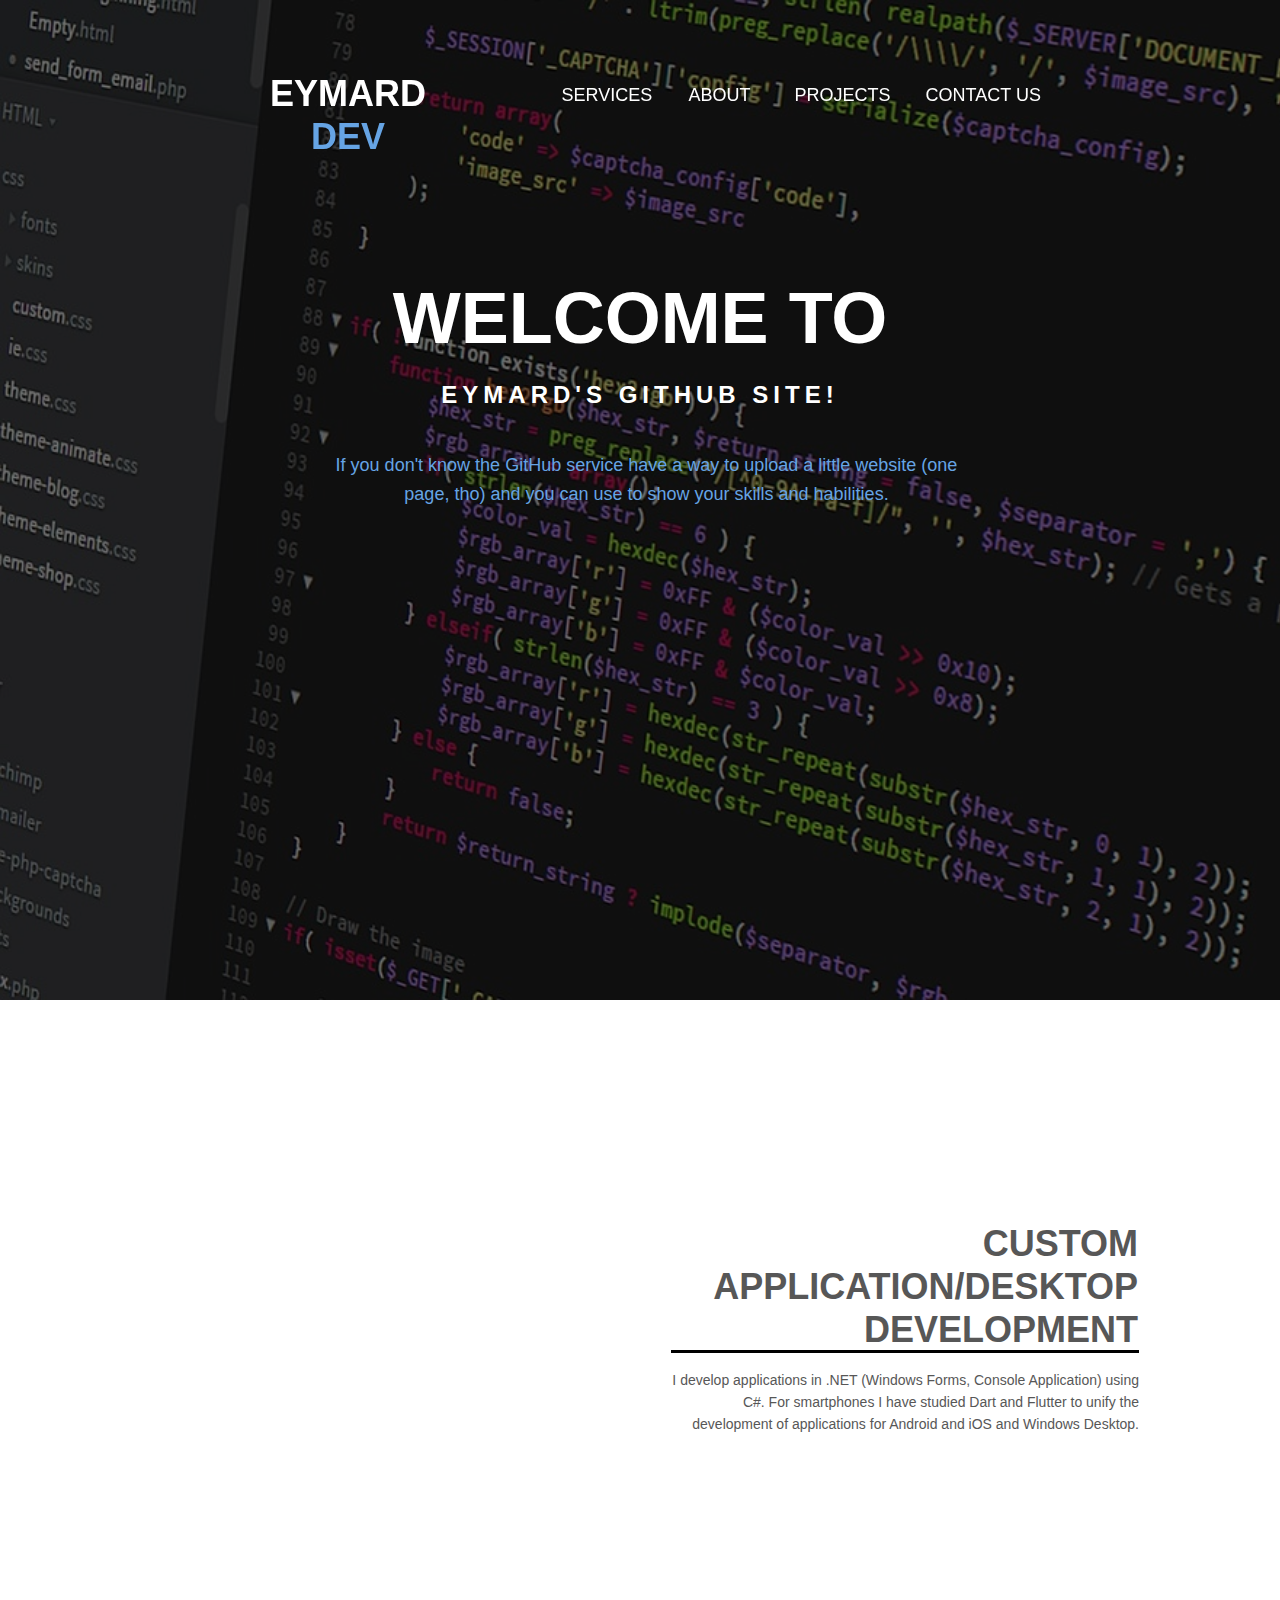
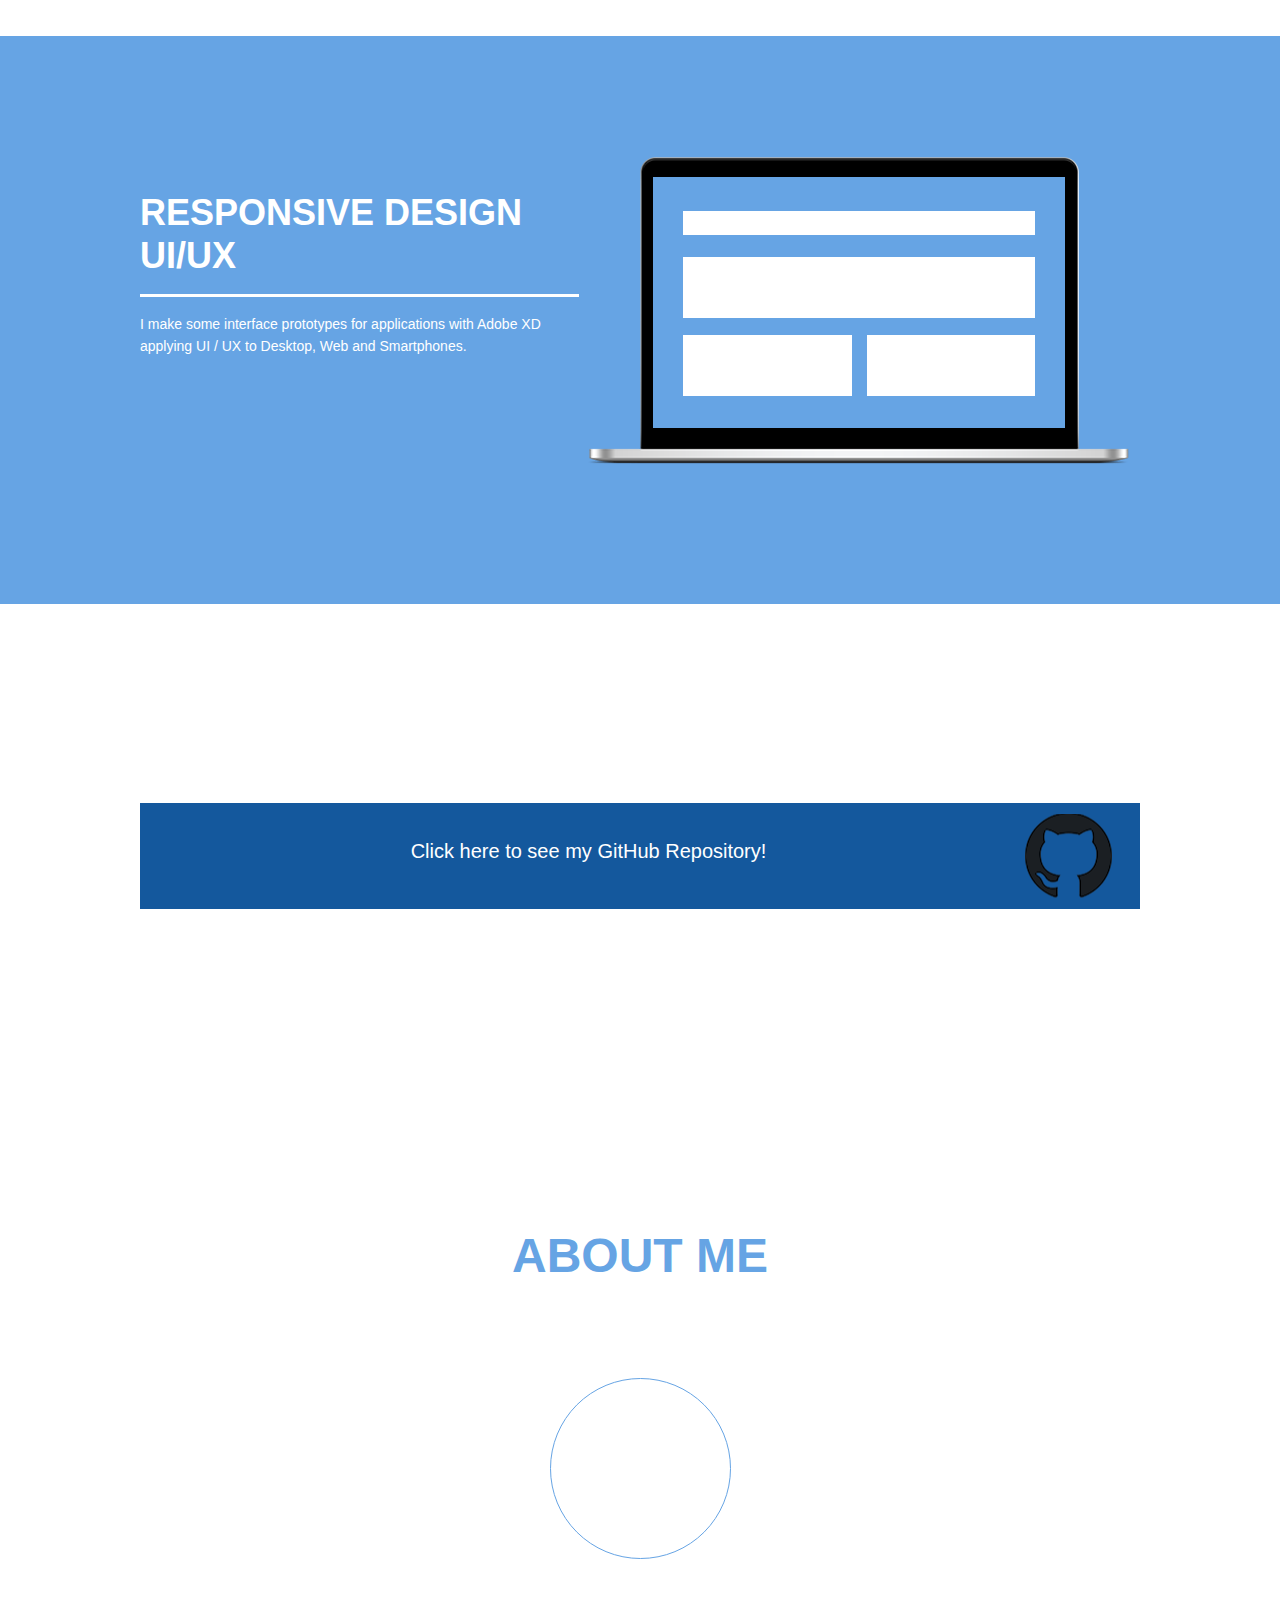
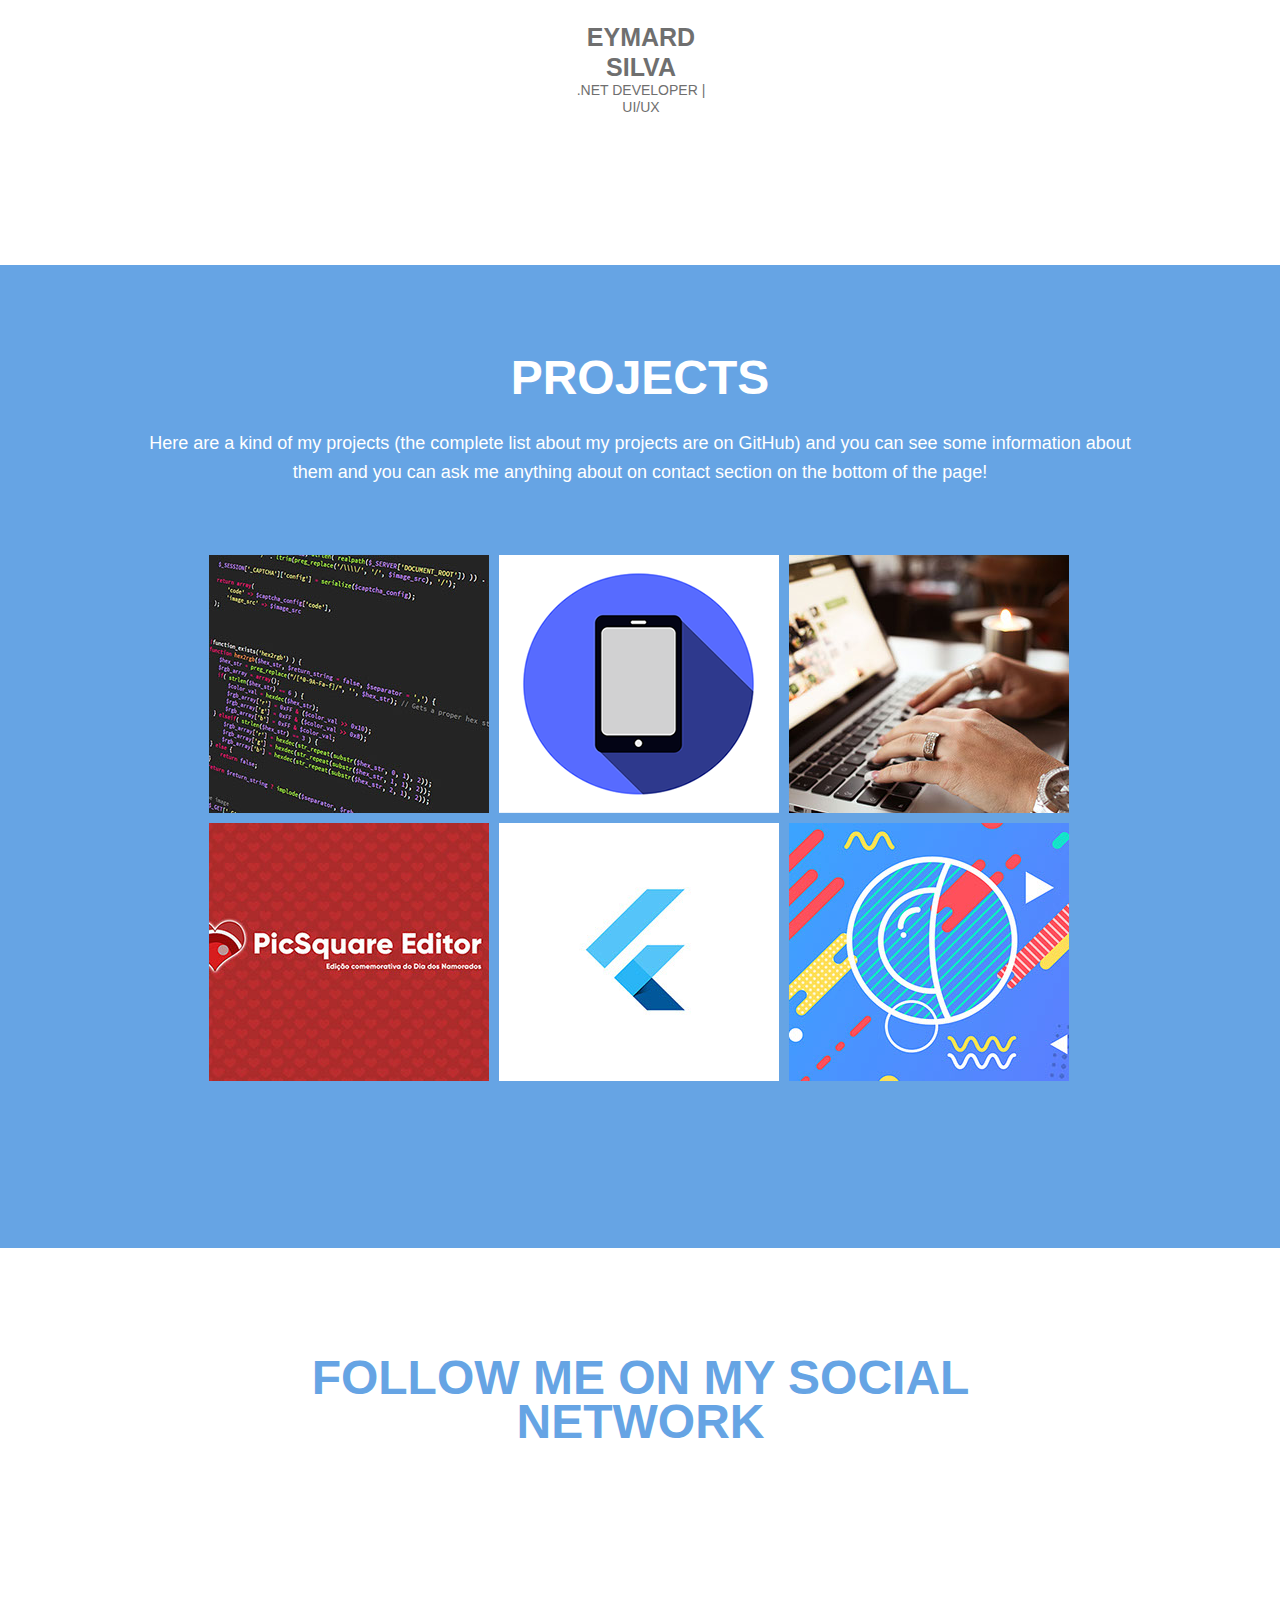
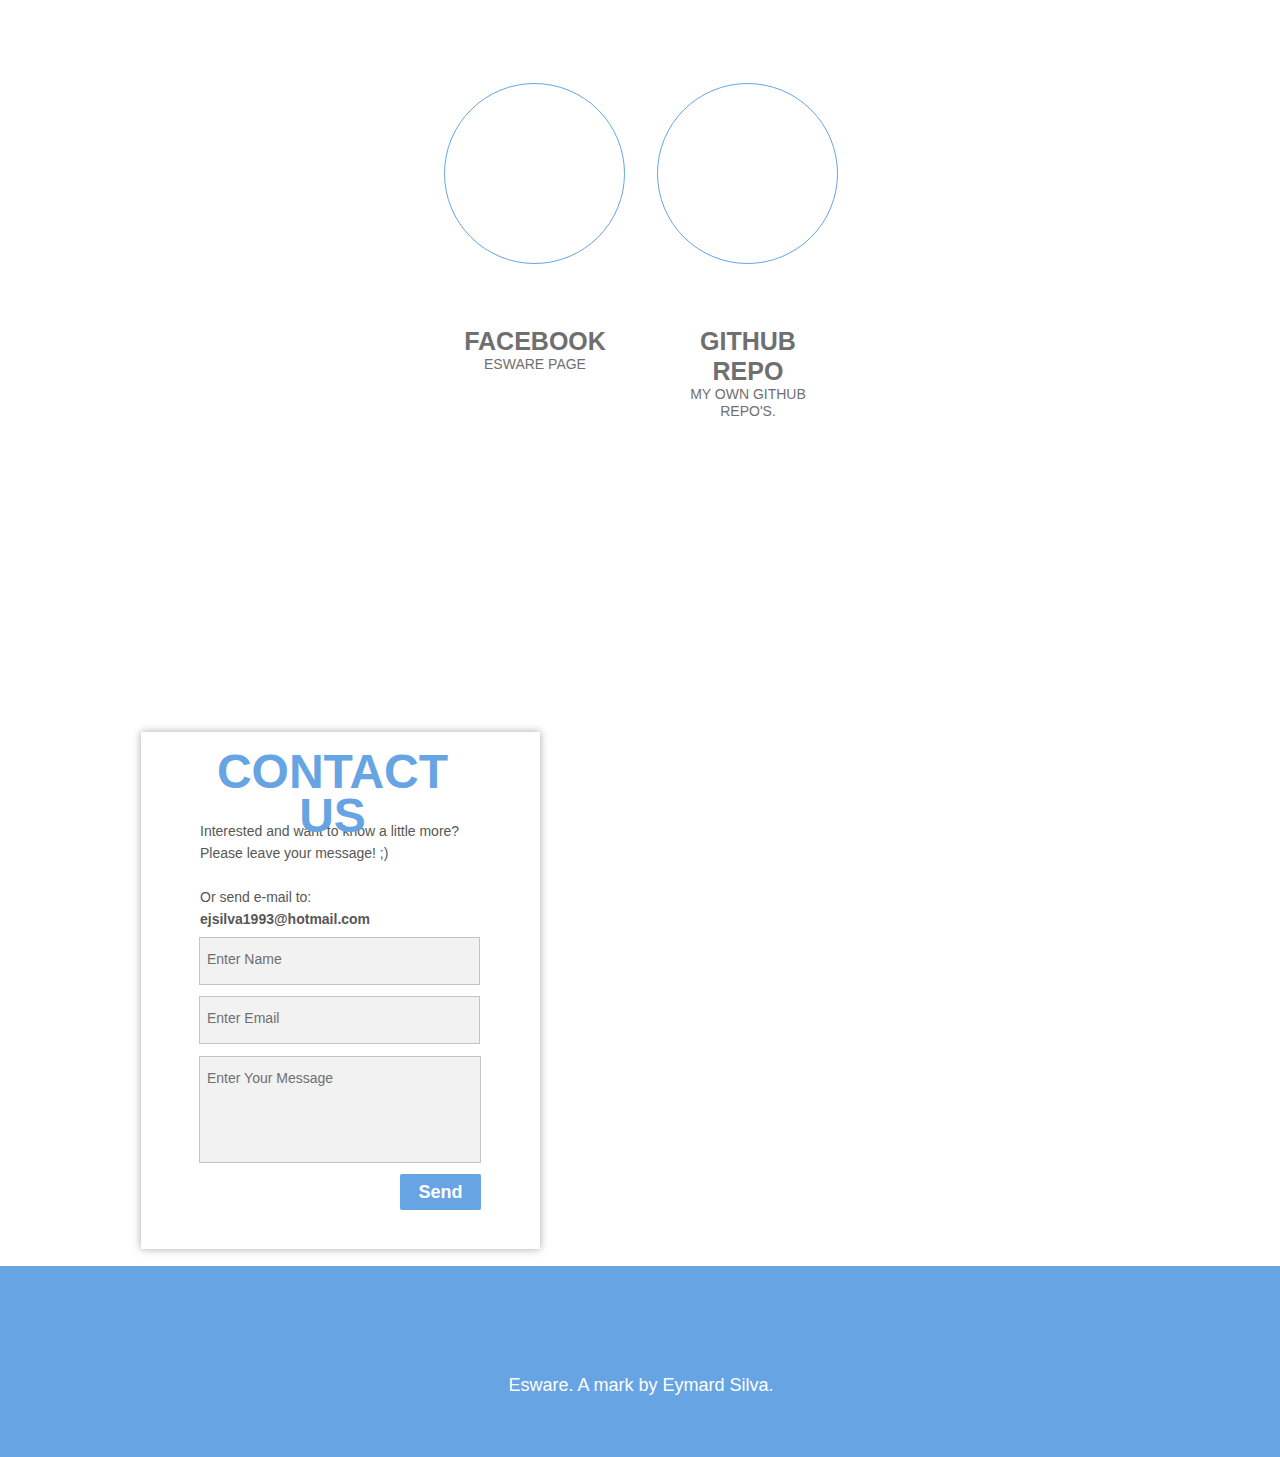
==== commit 47e29794: "updated file to website on github" ====
--- a/index.html
+++ b/index.html
@@ -15,7 +15,7 @@
 document.documentElement.className = document.documentElement.className.replace(/\bnojs\b/g, 'js');
 
 // Check that all required assets are uploaded and up-to-date
-if(typeof Muse == "undefined") window.Muse = {}; window.Muse.assets = {"required":["museutils.js", "museconfig.js", "jquery.musepolyfill.bgsize.js", "jquery.watch.js", "webpro.js", "musewpslideshow.js", "jquery.museoverlay.js", "touchswipe.js", "jquery.musemenu.js", "jquery.scrolleffects.js", "require.js", "index.css"], "outOfDate":[]};
+if(typeof Muse == "undefined") window.Muse = {}; window.Muse.assets = {"required":["museutils.js", "museconfig.js", "jquery.watch.js", "jquery.musemenu.js", "webpro.js", "musewpslideshow.js", "jquery.museoverlay.js", "touchswipe.js", "jquery.musepolyfill.bgsize.js", "jquery.scrolleffects.js", "require.js", "index.css"], "outOfDate":[]};
 </script>
   
   <link media="only screen and (max-width: 370px)" rel="alternate" href="http://eymardsilva.github.io/phone/index.html"/>
@@ -23,10 +23,10 @@
   <title>EymardSilva - Home</title>
   <!-- CSS -->
   <link rel="stylesheet" type="text/css" href="css/site_global.css?crc=3925136354"/>
-  <link rel="stylesheet" type="text/css" href="css/index.css?crc=64080549" id="pagesheet"/>
+  <link rel="stylesheet" type="text/css" href="css/index.css?crc=259709691" id="pagesheet"/>
   <!-- IE-only CSS -->
   <!--[if lt IE 9]>
-  <link rel="stylesheet" type="text/css" href="css/iefonts_index.css?crc=3799610632"/>
+  <link rel="stylesheet" type="text/css" href="css/iefonts_index.css?crc=306951981"/>
   <![endif]-->
   <!-- Other scripts -->
   <script type="text/javascript">
@@ -94,8 +94,19 @@
       </div>
      </div>
     </div>
-    <div class="browser_width colelem" id="u7820-bw">
-     <div class="museBGSize" id="u7820"><!-- simple frame --></div>
+    <div class="clearfix colelem" id="pu9091"><!-- group -->
+     <div class="grpelem" id="u9091"><!-- simple frame --></div>
+     <div class="browser_width grpelem" id="u7820-bw">
+      <div class="museBGSize" id="u7820"><!-- group -->
+       <div class="clearfix" id="u7820_align_to_page">
+        <div class="pointer_cursor clearfix grpelem" id="u9094"><!-- group -->
+         <a class="block" target="_blank" href="https://github.com/MardSilva?tab=repositories"><!-- Block link tag --></a>
+         <a class="nonblock nontext clearfix grpelem" id="u9100-4" href="https://github.com/MardSilva?tab=repositories" target="_blank"><!-- content --><p>Click here to see my GitHub Repository!</p></a>
+         <a class="nonblock nontext museBGSize grpelem" id="u9097" href="https://github.com/MardSilva?tab=repositories" target="_blank"><!-- content --></a>
+        </div>
+       </div>
+      </div>
+     </div>
     </div>
     <div class="heading1 clearfix colelem" id="u5772-4"><!-- content -->
      <h1>ABOUT ME</h1>
--- a/css/index.css
+++ b/css/index.css
@@ -1 +1 @@
-.version.index{color:#000003;background-color:#D1CAA5;}#page{z-index:1;width:1000px;min-height:5429px;background-image:none;border-width:0px;border-color:transparent;background-color:transparent;margin-left:auto;margin-right:auto;}#ppu5742{z-index:0;width:0.01px;padding-bottom:0px;margin-right:-10000px;margin-top:-5px;margin-left:-100px;}#pu5742{z-index:223;width:0.01px;}#u5742{z-index:223;height:1000px;border-width:0px;border-color:transparent;opacity:1;-ms-filter:"progid:DXImageTransform.Microsoft.Alpha(Opacity=100)";filter:alpha(opacity=100);background:#FFFFFF url("../images/code-944499_1280.jpg?crc=249420606") no-repeat left top;background-size:cover;}.js body.initialized{visibility:visible;}#u5742-bw{z-index:223;margin-top:5px;height:1000px;}#u6673{z-index:224;min-height:926px;border-color:#000000;background-color:#707070;background-color:rgba(0,0,0,0.56);padding-bottom:74px;-pie-background:rgba(0,0,0,0.56);}#services{position:relative;margin-right:-10000px;width:22px;margin-top:908px;}#pu5743-6{z-index:225;width:0.01px;margin-right:-10000px;margin-top:263px;margin-left:100px;}#u5743-6{z-index:225;width:1000px;min-height:165px;border-width:0px;border-color:transparent;background-color:transparent;text-align:center;color:#FFFFFF;font-family:source-sans-pro, sans-serif;font-weight:600;position:relative;}#u5743-2{font-size:72px;line-height:110px;}#u5743-4{font-size:24px;line-height:43px;letter-spacing:5px;}#u5744-4{z-index:231;width:653px;min-height:58px;border-color:#F1A20C;background-color:transparent;color:#66A4E4;font-size:18px;text-align:center;line-height:29px;font-family:source-sans-pro, sans-serif;font-weight:400;margin-left:173px;margin-top:16px;position:relative;padding:7px 10px 7px 7px;}#u6673-bw{z-index:224;min-height:926px;margin-top:5px;}#home{position:relative;margin-right:-10000px;width:22px;}#u5708-4{z-index:197;width:484px;min-height:105px;border-width:0px;border-color:transparent;background-color:transparent;line-height:43px;margin-left:614px;margin-top:222px;position:relative;}#u5709-4{z-index:201;width:468px;min-height:94px;border-style:solid;border-color:#000000;background-color:transparent;padding-top:16px;margin-left:631px;top:-1px;margin-bottom:-1px;position:relative;border-width:3px 0px 0px;}#u5704{z-index:196;min-height:512px;border-color:#000000;background-color:#66A4E4;padding-bottom:56px;}#about{position:relative;margin-right:-10000px;width:22px;margin-top:494px;}#pu5710-6{z-index:205;width:0.01px;margin-right:-10000px;margin-top:155px;margin-left:100px;}#u5710-6{z-index:205;width:439px;min-height:104px;border-width:0px;border-color:transparent;background-color:transparent;text-align:left;line-height:43px;color:#FFFFFF;position:relative;}#u5711-4{z-index:211;width:439px;min-height:64px;border-style:solid;border-color:#FFFFFF;background-color:transparent;padding-top:16px;text-align:left;color:#FFFFFF;top:-1px;margin-bottom:-1px;position:relative;border-width:3px 0px 0px;}#u7702{z-index:216;width:560px;border-width:0px;border-color:transparent;background-color:transparent;position:relative;margin-right:-10000px;margin-top:109px;left:539px;}#u7684{z-index:217;width:560px;height:327px;opacity:1;-ms-filter:"progid:DXImageTransform.Microsoft.Alpha(Opacity=100)";filter:alpha(opacity=100);position:relative;margin-right:-10000px;background:transparent url("../images/macbookblank-u7684-fr.png?crc=3775470784") no-repeat left top;background-size:cover;}#u7685{z-index:218;width:412px;height:251px;background-color:#66A4E4;position:relative;margin-right:-10000px;margin-top:32px;left:74px;}#u7698{z-index:219;width:352px;height:24px;background-color:#FFFFFF;position:relative;margin-right:-10000px;margin-top:66px;left:104px;}#u7699{z-index:220;width:352px;height:61px;background-color:#FFFFFF;position:relative;margin-right:-10000px;margin-top:112px;left:104px;}#u7700{z-index:221;width:169px;height:61px;background-color:#FFFFFF;position:relative;margin-right:-10000px;margin-top:190px;left:104px;}#u7701{z-index:222;width:168px;height:61px;background-color:#FFFFFF;position:relative;margin-right:-10000px;margin-top:190px;left:288px;}#u5704-bw{z-index:196;min-height:512px;margin-top:173px;}#u7820{z-index:139;height:532px;border-color:#000000;opacity:1;-ms-filter:"progid:DXImageTransform.Microsoft.Alpha(Opacity=100)";filter:alpha(opacity=100);background:#FFFFFF url("../images/code-944499_1280.jpg?crc=249420606") no-repeat center center;background-size:cover;}#u7820-bw{z-index:139;height:532px;}#u5772-4{z-index:130;width:512px;min-height:56px;border-width:0px;border-color:transparent;background-color:transparent;margin-left:344px;margin-top:98px;position:relative;}#pu8037-6{z-index:140;width:0.01px;margin-left:510px;margin-top:88px;}#u8037-6{z-index:140;width:158px;min-height:75px;border-width:0px;border-color:transparent;background-color:transparent;text-align:center;color:#6F6F6F;font-family:source-sans-pro, sans-serif;position:relative;margin-right:-10000px;margin-top:133px;left:1px;padding:111px 11px 11px;}#pamphletu8041{z-index:146;width:0.01px;height:180px;position:relative;margin-right:-10000px;}#u8049{position:absolute;width:380px;height:175px;background-color:transparent;top:5px;left:189px;}#u8049popup{z-index:147;}#u8054{z-index:148;width:380px;height:158px;border-width:0px;border-color:transparent;background-color:#75ADE6;background-color:rgba(102,164,228,0.9);border-radius:15px 15px 0px 15px ;padding-bottom:17px;margin-right:-10000px;position:relative;-pie-background:rgba(102,164,228,0.9);}#u8055-6{z-index:149;width:340px;min-height:140px;background-color:transparent;color:#FFFFFF;font-family:source-sans-pro, sans-serif;position:relative;margin-right:-10000px;margin-top:18px;left:20px;}#u8042{z-index:155;width:181px;height:181px;margin-bottom:-1px;position:relative;margin-right:-10000px;}#u8046{position:absolute;width:179px;height:179px;border-style:solid;border-width:1px;border-color:#66A4E4;background-color:transparent;border-radius:100px;}#u8046.PamphletThumbSelected{border-style:solid;border-width:5px;border-color:#66A4E4;opacity:1;-ms-filter:"progid:DXImageTransform.Microsoft.Alpha(Opacity=100)";filter:alpha(opacity=100);width:175px;height:175px;min-height:0px;margin:-2px;background:transparent url("../images/1-u8046-a-fr.jpg?crc=142949012") no-repeat left top;background-size:contain;}#portfolio{margin-top:120px;position:relative;}#u7962{z-index:57;min-height:983px;border-width:0px;border-color:transparent;background-color:#66A4E4;}#u7962_align_to_page{margin-left:auto;margin-right:auto;position:relative;width:1000px;left:-100px;padding-top:91px;padding-bottom:157px;}#u5878-7{z-index:58;width:1000px;min-height:157px;border-width:0px;border-color:transparent;background-color:transparent;left:100px;position:relative;}#u5878-3,#u5878-5{font-size:18px;text-align:center;line-height:29px;color:#FFFFFF;}#slideshowu8101{z-index:65;width:0.01px;height:536px;left:162px;margin-top:42px;position:relative;}#u8124{pointer-events:none;position:absolute;width:875px;height:526px;border-width:0px;border-color:transparent;background-color:transparent;padding-bottom:10px;}#u8124popup{z-index:66;}#u8127{pointer-events:auto;z-index:67;width:280px;height:258px;border-width:0px;border-color:transparent;background-color:transparent;position:relative;margin-right:-10000px;left:7px;}#u8129{pointer-events:auto;z-index:69;width:280px;height:258px;border-width:0px;border-color:transparent;background-color:transparent;position:relative;margin-right:-10000px;left:297px;}#u8125{pointer-events:auto;z-index:71;width:280px;height:258px;border-width:0px;border-color:transparent;background-color:transparent;position:relative;margin-right:-10000px;left:587px;}#u8127:hover,#u8129:hover,#u8125:hover{background-color:transparent;width:280px;height:258px;min-height:0px;margin:0px -10000px 0px 0px;}#u8125_img{margin-left:-32px;margin-right:-32px;}#u8131{pointer-events:auto;z-index:73;width:280px;height:258px;border-width:0px;border-color:transparent;background-color:transparent;position:relative;margin-right:-10000px;margin-top:268px;left:7px;}#u8133{pointer-events:auto;z-index:75;width:280px;height:258px;border-width:0px;border-color:transparent;background-color:transparent;position:relative;margin-right:-10000px;margin-top:268px;left:297px;}#u8127_img:hover,#u8129_img:hover,#u8125_img:hover,#u8131_img:hover,#u8133_img:hover{opacity:0.5;-ms-filter:"progid:DXImageTransform.Microsoft.Alpha(Opacity=50)";filter:alpha(opacity=50);}#u8133_img.SSSlideLinkSelected{opacity:0.51;-ms-filter:"progid:DXImageTransform.Microsoft.Alpha(Opacity=51)";filter:alpha(opacity=51);}#u8135{pointer-events:auto;z-index:77;width:280px;height:258px;border-width:0px;border-color:transparent;background-color:transparent;position:relative;margin-right:-10000px;margin-top:268px;left:587px;}#u8131:hover,#u8133:hover,#u8135:hover{background-color:transparent;width:280px;height:258px;min-height:0px;margin:268px -10000px 0px 0px;}#u8135_img:hover{opacity:0.5;-ms-filter:"progid:DXImageTransform.Microsoft.Alpha(Opacity=50)";filter:alpha(opacity=50);}#pu8145{z-index:79;width:0.01px;}#u8145{position:absolute;width:956px;height:767px;border-width:0px;border-color:transparent;background-color:#FFFFFF;}#u8145popup{z-index:79;}#u8146{z-index:80;width:956px;height:767px;background-color:transparent;margin-right:-10000px;position:relative;}#u8146_img{padding:83px 77px 247px 66px;}#u8156{z-index:82;width:956px;height:767px;background-color:transparent;margin-right:-10000px;position:relative;}#u8156_img{padding:83px 119px 290px 118px;}#u8152{z-index:84;width:956px;height:767px;background-color:transparent;margin-right:-10000px;position:relative;}#u8152_img{margin:-4px 75px 227px 66px;}#u8148{z-index:86;width:956px;height:767px;background-color:transparent;margin-right:-10000px;position:relative;}#u8148_img{padding:83px 106px 270px 115px;}#u8154{z-index:88;width:956px;height:767px;background-color:transparent;margin-right:-10000px;position:relative;}#u8154_img{padding:83px 78px 227px 66px;}#u8150{z-index:90;width:956px;height:767px;background-color:transparent;margin-right:-10000px;position:relative;}#u8150_img{padding:162px 77px 304px 63px;}#u8137{position:absolute;width:452px;height:110px;background-color:transparent;top:588px;left:252px;}#u8137popup{z-index:92;}#u8138-4{z-index:93;width:452px;height:110px;background-color:transparent;color:#575757;text-align:center;line-height:20px;font-family:source-sans-pro, sans-serif;font-weight:400;margin-right:-10000px;position:relative;}#u8140-4{z-index:97;width:452px;height:110px;background-color:transparent;color:#575757;text-align:center;line-height:20px;font-family:source-sans-pro, sans-serif;font-weight:400;margin-right:-10000px;position:relative;}#u8142-4{z-index:101;width:452px;height:110px;background-color:transparent;color:#575757;text-align:center;line-height:20px;font-family:source-sans-pro, sans-serif;font-weight:400;margin-right:-10000px;position:relative;}#u8143-4{z-index:105;width:452px;height:110px;background-color:transparent;color:#575757;text-align:center;line-height:20px;font-family:source-sans-pro, sans-serif;font-weight:400;margin-right:-10000px;position:relative;}#u8141-4{z-index:109;width:452px;height:110px;background-color:transparent;color:#575757;text-align:center;line-height:20px;font-family:source-sans-pro, sans-serif;font-weight:400;margin-right:-10000px;position:relative;}#u8139-7{z-index:113;width:452px;height:110px;background-color:transparent;color:#575757;text-align:center;line-height:20px;font-family:source-sans-pro, sans-serif;font-weight:400;margin-right:-10000px;position:relative;}#u8144{position:absolute;height:21px;width:21px;vertical-align:top;top:703px;left:432px;background:transparent url("../images/arrow-prev-u8144.png?crc=4019548067") no-repeat 0px 0px;}#u8144popup{z-index:121;}#u8144:hover{background:transparent url("../images/arrow-prev-u8144-r.png?crc=4095251432") no-repeat 0px 0px;}#u8122{position:absolute;width:30px;height:25px;border-color:#000000;background-color:transparent;border-radius:100px;padding-bottom:5px;top:698px;left:463px;}#u8123-3{z-index:127;width:20px;min-height:20px;border-width:0px;border-color:transparent;opacity:1;-ms-filter:"progid:DXImageTransform.Microsoft.Alpha(Opacity=100)";filter:alpha(opacity=100);text-align:center;line-height:20px;color:#FFFFFF;font-family:Arial, Helvetica Neue, Helvetica, sans-serif;position:relative;margin-right:-10000px;margin-top:5px;left:5px;background:transparent url("../images/btn-close.png?crc=304021129") no-repeat left top;background-size:contain;}#u8158{position:absolute;height:21px;width:21px;vertical-align:top;top:702px;left:503px;background:transparent url("../images/arrow-next-u8158.png?crc=4240710410") no-repeat 0px 0px;}#u8158popup{z-index:124;}#u8158:hover{background:transparent url("../images/arrow-next-u8158-r.png?crc=289146595") no-repeat 0px 0px;}.SSSlideLoading{background:url("../images/loading.gif?crc=3815509949") no-repeat center center;}#u7962-bw{z-index:57;min-height:983px;}#u7813-4{z-index:135;width:779px;min-height:56px;border-width:0px;border-color:transparent;background-color:transparent;margin-left:211px;margin-top:108px;position:relative;}#pu8925{z-index:175;width:0.01px;margin-left:22px;margin-top:238px;}#u8925{z-index:175;width:563px;border-width:0px;border-color:transparent;background-color:transparent;position:relative;margin-right:-10000px;}#u8878-6{z-index:176;width:158px;min-height:75px;border-width:0px;border-color:transparent;background-color:transparent;text-align:center;color:#6F6F6F;font-family:source-sans-pro, sans-serif;position:relative;margin-right:-10000px;margin-top:133px;left:383px;padding:111px 11px 11px;}#pamphletu8879{z-index:182;width:0.01px;height:180px;position:relative;margin-right:-10000px;}#u8888{position:absolute;width:380px;height:175px;}#u8888popup{z-index:183;}#u8889{z-index:184;width:380px;height:158px;border-width:0px;border-color:transparent;background-color:#5A6AA0;background-color:rgba(72,90,150,0.9);border-radius:15px 15px 0px 15px ;padding-bottom:17px;position:relative;margin-right:-10000px;-pie-background:rgba(72,90,150,0.9);}#u8890-6{z-index:185;width:340px;min-height:140px;background-color:transparent;color:#FFFFFF;font-family:source-sans-pro, sans-serif;position:relative;margin-right:-10000px;margin-top:18px;left:20px;}#u8886{z-index:191;width:181px;height:181px;margin-bottom:-1px;position:relative;margin-right:-10000px;margin-top:1px;left:382px;}#u8887{position:absolute;width:179px;height:179px;border-style:solid;border-width:1px;border-color:#66A4E4;background-color:transparent;border-radius:100px;}#u8887.PamphletThumbSelected{border-width:0px;border-color:#66A4E4;opacity:1;-ms-filter:"progid:DXImageTransform.Microsoft.Alpha(Opacity=100)";filter:alpha(opacity=100);width:180px;height:180px;min-height:1px;margin:0px 1px 1px 0px;background:transparent url("../images/facebook-logo-2-1-u8887-a-fr.png?crc=3796275348") no-repeat left top;background-size:contain;}#u8938{z-index:157;width:561px;border-width:0px;border-color:transparent;background-color:transparent;position:relative;margin-right:-10000px;left:595px;}#u8800-6{z-index:158;width:158px;min-height:75px;border-width:0px;border-color:transparent;background-color:transparent;text-align:center;color:#6F6F6F;font-family:source-sans-pro, sans-serif;position:relative;margin-right:-10000px;margin-top:133px;left:1px;padding:111px 11px 11px;}#u8037-2,#u8878-2,#u8800-2{font-size:25px;line-height:30px;font-weight:700;}#u8037-4,#u8878-4,#u8800-4{font-size:14px;font-weight:400;}#pamphletu8801{z-index:164;width:0.01px;height:180px;position:relative;margin-right:-10000px;}#u8810{position:absolute;width:380px;height:175px;left:181px;}#u8810popup{z-index:165;}#u8811{z-index:166;width:380px;height:158px;border-width:0px;border-color:transparent;background-color:#313538;background-color:rgba(27,31,35,0.9);border-radius:15px 15px 0px 15px ;padding-bottom:17px;position:relative;margin-right:-10000px;-pie-background:rgba(27,31,35,0.9);}#u8812-6{z-index:167;width:340px;min-height:140px;background-color:transparent;color:#FFFFFF;font-family:source-sans-pro, sans-serif;position:relative;margin-right:-10000px;margin-top:18px;left:20px;}#u8055-2,#u8890-2,#u8812-2{font-size:18px;line-height:29px;font-weight:700;}#u8055-4,#u8890-4,#u8812-4{line-height:22px;font-weight:400;}#u8804{z-index:173;width:181px;height:181px;margin-bottom:-1px;position:relative;margin-right:-10000px;margin-top:1px;}#u8805{position:absolute;width:179px;height:179px;border-style:solid;border-width:1px;border-color:#66A4E4;background-color:transparent;border-radius:100px;}#u8805.PamphletThumbSelected{border-width:0px;border-color:#000000;opacity:1;-ms-filter:"progid:DXImageTransform.Microsoft.Alpha(Opacity=100)";filter:alpha(opacity=100);width:180px;height:180px;min-height:1px;margin:0px 1px 1px 0px;background:transparent url("../images/github-u8805-a-fr.png?crc=214295867") no-repeat center center;background-size:cover;}#contactus{margin-top:220px;position:relative;}#pu6616{z-index:2;width:0.01px;}#u6616{z-index:2;min-height:622px;border-width:0px;border-color:transparent;background-color:transparent;}#u6616-bw{z-index:2;min-height:622px;}#u6618{z-index:3;width:399px;border-width:0px;border-color:transparent;background-color:transparent;position:relative;margin-right:-10000px;margin-top:63px;left:101px;}#u6619{z-index:4;width:285px;box-shadow:0px 0px 8px rgba(0,0,0,0.35);border-color:#000000;background-color:#FFFFFF;position:relative;margin-right:-10000px;padding:88px 55px 38px 59px;}#u6620-10{z-index:37;width:285px;min-height:83px;border-width:0px;border-color:transparent;background-color:transparent;text-align:left;position:relative;}#u6620-7{font-weight:700;}#widgetu6621{z-index:5;width:0.01px;height:273px;margin-top:8px;position:relative;}#widgetu6623{z-index:6;width:281px;height:48px;border-width:0px;border-color:transparent;background-color:transparent;position:relative;margin-right:-10000px;margin-top:-1px;left:-1px;}#widgetu6623.fld-err-st{background-color:transparent;border-radius:0px;width:281px;height:48px;min-height:0px;margin:-1px -10000px 0px 0px;}#u6626-4{z-index:7;width:265px;height:25px;border-style:solid;border-width:1px;border-color:#C4C4C4;background-color:#F2F2F2;line-height:14px;color:#6F6F6F;font-family:source-sans-pro, sans-serif;font-weight:400;font-style:normal;position:relative;margin-right:-10000px;padding:14px 7px 7px;}#widgetu6623.non-empty-st #u6626-4{background-color:#FFFFFF;margin-left:1px;margin-top:1px;width:264px;height:24px;min-height:0px;}#widgetu6623:hover #u6626-4{border-color:#6B6B6B;background-color:#FFFFFF;padding-top:14px;padding-bottom:7px;min-height:0px;width:264px;height:24px;margin:1px -10000px 0px 1px;}#widgetu6623.focus-st #u6626-4{border-color:#6B6B6B;background-color:#FFFFFF;padding-top:14px;padding-bottom:7px;min-height:0px;width:264px;height:24px;margin:1px -10000px 0px 1px;}#widgetu6623.non-empty-st #u6626-4 *{color:#4F4F4F;font-style:normal;}#widgetu6623:hover #u6626-4 *{color:#4F4F4F;font-style:normal;}#widgetu6623.focus-st #u6626-4 *{color:#4F4F4F;font-style:normal;}#widgetu6635{z-index:11;width:281px;height:48px;border-width:0px;border-color:transparent;background-color:transparent;position:relative;margin-right:-10000px;margin-top:58px;left:-1px;}#widgetu6635.fld-err-st{background-color:transparent;border-radius:0px;width:281px;height:48px;min-height:0px;margin:58px -10000px 0px 0px;}#u6637-4{z-index:12;width:265px;height:25px;border-style:solid;border-width:1px;border-color:#C4C4C4;background-color:#F2F2F2;line-height:14px;color:#6F6F6F;font-family:source-sans-pro, sans-serif;font-weight:400;font-style:normal;position:relative;margin-right:-10000px;padding:14px 7px 7px;}#widgetu6635.non-empty-st #u6637-4{background-color:#FFFFFF;margin-left:1px;margin-top:1px;width:264px;height:24px;min-height:0px;}#widgetu6635:hover #u6637-4{border-color:#6B6B6B;background-color:#FFFFFF;padding-top:14px;padding-bottom:7px;min-height:0px;width:264px;height:24px;margin:1px -10000px 0px 1px;}#widgetu6635.focus-st #u6637-4{border-color:#6B6B6B;background-color:#FFFFFF;padding-top:14px;padding-bottom:7px;min-height:0px;width:264px;height:24px;margin:1px -10000px 0px 1px;}#widgetu6623.fld-err-st #u6626-4,#widgetu6635.fld-err-st #u6637-4{border-color:#D7244C;background-color:#FFFFFF;padding-top:14px;padding-bottom:7px;min-height:0px;width:264px;height:24px;margin:1px -10000px 0px 1px;}#widgetu6635.non-empty-st #u6637-4 *{color:#4F4F4F;font-style:normal;}#widgetu6635:hover #u6637-4 *{color:#4F4F4F;font-style:normal;}#widgetu6635.focus-st #u6637-4 *{color:#4F4F4F;font-style:normal;}#widgetu6623_input,#widgetu6635_input{position:absolute;width:265px;height:25px;color:#6F6F6F;font-family:source-sans-pro, sans-serif;font-style:normal;font-weight:400;min-height:0px;padding:14px 7px 7px;}#widgetu6623_prompt,#widgetu6635_prompt{width:265px;height:25px;color:#6F6F6F;font-family:source-sans-pro, sans-serif;font-style:normal;font-weight:400;overflow:hidden;position:absolute;padding:14px 7px 7px;}#u6640-4{z-index:16;width:200px;height:32px;background-color:transparent;opacity:0;-ms-filter:"progid:DXImageTransform.Microsoft.Alpha(Opacity=0)";filter:alpha(opacity=0);padding-top:4px;font-size:12px;line-height:14px;font-family:source-sans-pro, sans-serif;font-weight:400;position:relative;margin-right:-10000px;margin-top:236px;}#widgetu6621.frm-sub-st #u6640-4 p{color:#999999;line-height:1;font-size:14px;font-family:Georgia, Palatino, Palatino Linotype, Times, Times New Roman, serif;font-style:italic;}#u6622-4{z-index:20;width:200px;height:32px;background-color:transparent;opacity:0;-ms-filter:"progid:DXImageTransform.Microsoft.Alpha(Opacity=0)";filter:alpha(opacity=0);padding-top:4px;color:#FF0000;font-size:12px;line-height:14px;font-family:source-sans-pro, sans-serif;font-weight:400;position:relative;margin-right:-10000px;margin-top:236px;}#widgetu6621.frm-subm-err-st #u6622-4 p{color:#D7244C;line-height:1;font-size:14px;font-family:Georgia, Palatino, Palatino Linotype, Times, Times New Roman, serif;font-style:italic;}#u6628-4{z-index:24;width:200px;height:32px;background-color:transparent;opacity:0;-ms-filter:"progid:DXImageTransform.Microsoft.Alpha(Opacity=0)";filter:alpha(opacity=0);padding-top:4px;color:#00FF00;font-size:12px;line-height:12px;font-family:source-sans-pro, sans-serif;font-weight:400;position:relative;margin-right:-10000px;margin-top:236px;}#widgetu6621.frm-sub-st #u6640-4,#widgetu6621.frm-subm-err-st #u6622-4,#widgetu6621.frm-subm-ok-st #u6628-4{opacity:1;-ms-filter:"progid:DXImageTransform.Microsoft.Alpha(Opacity=100)";filter:alpha(opacity=100);min-height:4px;}#widgetu6621.frm-subm-ok-st #u6628-4 p{color:#999999;font-size:14px;font-family:Georgia, Palatino, Palatino Linotype, Times, Times New Roman, serif;font-style:italic;}#u6634-4{width:81px;height:22px;border-width:0px;border-color:transparent;background-color:#66A4E4;border-radius:2px;color:#FFFFFF;font-size:18px;text-align:center;line-height:9px;font-family:source-sans-pro, sans-serif;font-weight:700;position:relative;margin-right:-10000px;margin-top:236px;left:200px;padding:14px 0px 0px;}#u6634-4:hover{border-width:0px;border-color:transparent;background-color:#F2F2F2;padding-top:14px;padding-bottom:0px;min-height:0px;width:81px;height:22px;margin:236px -10000px 0px 0px;}#widgetu6621.frm-sub-st #u6634-4{border-style:solid;border-width:1px;border-color:#DEDEDE;background-color:#DEDEDE;margin-right:-10001px;margin-bottom:-1px;width:80px;height:21px;min-height:0px;}#u6634-4:active{border-width:0px;border-color:transparent;background-color:#DEDEDE;padding-top:14px;padding-bottom:0px;min-height:0px;width:81px;height:22px;margin:236px -10000px 0px 0px;}#widgetu6629{z-index:32;width:282px;height:107px;border-width:0px;border-color:transparent;background-color:transparent;position:relative;margin-right:-10000px;margin-top:118px;left:-1px;}#widgetu6629.fld-err-st{background-color:transparent;border-radius:0px;width:282px;height:107px;min-height:0px;margin:118px -10000px 0px 0px;}#u6631-4{z-index:33;width:266px;height:84px;border-style:solid;border-width:1px;border-color:#C4C4C4;background-color:#F2F2F2;line-height:14px;color:#6F6F6F;font-family:source-sans-pro, sans-serif;font-weight:400;font-style:normal;position:relative;margin-right:-10000px;padding:14px 7px 7px;}#widgetu6629.non-empty-st #u6631-4{background-color:#FFFFFF;margin-left:1px;margin-top:1px;width:265px;height:83px;min-height:0px;}#widgetu6629:hover #u6631-4{border-color:#6B6B6B;background-color:#FFFFFF;padding-top:14px;padding-bottom:7px;min-height:0px;width:265px;height:83px;margin:1px -10000px 0px 1px;}#widgetu6629.focus-st #u6631-4{border-color:#6B6B6B;background-color:#FFFFFF;padding-top:14px;padding-bottom:7px;min-height:0px;width:265px;height:83px;margin:1px -10000px 0px 1px;}#widgetu6629.fld-err-st #u6631-4{border-color:#D7244C;background-color:#FFFFFF;padding-top:14px;padding-bottom:7px;min-height:0px;width:265px;height:83px;margin:1px -10000px 0px 1px;}#widgetu6629.non-empty-st #u6631-4 *{color:#4F4F4F;font-style:normal;}#widgetu6629:hover #u6631-4 *{color:#4F4F4F;font-style:normal;}#widgetu6629.focus-st #u6631-4 *{color:#4F4F4F;font-style:normal;}#widgetu6623.fld-err-st #u6626-4 *,#widgetu6635.fld-err-st #u6637-4 *,#widgetu6629.fld-err-st #u6631-4 *{color:#D7244C;font-style:italic;}#widgetu6629_input{position:absolute;width:266px;height:84px;color:#6F6F6F;font-family:source-sans-pro, sans-serif;font-style:normal;font-weight:400;min-height:0px;padding:14px 7px 7px;}#widgetu6629_prompt{width:266px;height:84px;color:#6F6F6F;font-family:source-sans-pro, sans-serif;font-style:normal;font-weight:400;overflow:hidden;position:absolute;padding:14px 7px 7px;}#widgetu6623:hover #widgetu6623_input,#widgetu6623.focus-st #widgetu6623_input,#widgetu6623.fld-err-st #widgetu6623_input,#widgetu6623:hover #widgetu6623_prompt,#widgetu6623.focus-st #widgetu6623_prompt,#widgetu6623.fld-err-st #widgetu6623_prompt,#widgetu6635:hover #widgetu6635_input,#widgetu6635.focus-st #widgetu6635_input,#widgetu6635.fld-err-st #widgetu6635_input,#widgetu6635:hover #widgetu6635_prompt,#widgetu6635.focus-st #widgetu6635_prompt,#widgetu6635.fld-err-st #widgetu6635_prompt,#widgetu6629:hover #widgetu6629_input,#widgetu6629.focus-st #widgetu6629_input,#widgetu6629.fld-err-st #widgetu6629_input,#widgetu6629:hover #widgetu6629_prompt,#widgetu6629.focus-st #widgetu6629_prompt,#widgetu6629.fld-err-st #widgetu6629_prompt{padding-top:14px;padding-bottom:7px;}.js body,#widgetu6623.non-empty-st #widgetu6623_prompt,#widgetu6635.non-empty-st #widgetu6635_prompt,#widgetu6629.non-empty-st #widgetu6629_prompt{visibility:hidden;}#u6648-4{z-index:47;width:265px;min-height:44px;border-width:0px;border-color:transparent;background-color:transparent;position:relative;margin-right:-10000px;margin-top:81px;left:160px;}#u6649{z-index:51;min-height:140px;border-width:0px;border-color:transparent;background-color:#66A4E4;padding-bottom:51px;}#u6673_align_to_page,#u5704_align_to_page,#u6649_align_to_page{margin-left:auto;margin-right:auto;position:relative;width:1000px;left:-100px;}#u7735-4{z-index:52;width:1000px;min-height:33px;background-color:transparent;border-radius:100px 100px 0px 100px ;font-size:18px;text-align:center;line-height:25px;color:#FFFFFF;font-family:source-sans-pro, sans-serif;font-weight:300;position:relative;margin-right:-10000px;margin-top:107px;left:101px;}#u6649-bw{z-index:51;min-height:140px;margin-top:597px;}#pu7703{z-index:193;width:0.01px;height:0px;padding-bottom:1979px;margin-right:-10000px;}#u7703{z-index:193;width:454px;border-width:0px;border-color:transparent;background-color:transparent;position:fixed;top:1134px;left:26px;}#u7670{z-index:194;width:454px;height:845px;opacity:1;-ms-filter:"progid:DXImageTransform.Microsoft.Alpha(Opacity=100)";filter:alpha(opacity=100);position:relative;margin-right:-10000px;background:transparent url("../images/iphone_silver.png?crc=534399090") no-repeat left top;background-size:cover;}#u7671{z-index:195;width:320px;height:568px;border-width:0px;border-color:transparent;background-color:#000000;position:relative;margin-right:-10000px;margin-top:126px;left:59px;}#u6985{z-index:236;height:145px;box-shadow:0px 1px 10px rgba(0,0,0,0.1);border-width:0px;border-color:transparent;background-color:#000000;opacity:0;-ms-filter:"progid:DXImageTransform.Microsoft.Alpha(Opacity=0)";filter:alpha(opacity=0);}.js #u6985.ose_pre_init{opacity:0;-ms-filter:"progid:DXImageTransform.Microsoft.Alpha(Opacity=0)";filter:alpha(opacity=0);}#u6985-bw{z-index:236;position:fixed;left:0px;right:0px;top:0px;}#menuu6986{z-index:237;width:511px;height:34px;border-width:0px;border-color:transparent;background-color:transparent;position:fixed;top:78px;left:441px;}#u6998{width:125px;min-height:34px;background-color:transparent;position:relative;margin-right:-10000px;}#u7001{width:125px;background-color:transparent;padding-bottom:12px;position:relative;}#u7001:hover{width:125px;min-height:0px;margin:0px;}#u7001.MuseMenuActive{width:125px;min-height:0px;margin:0px;}#u7004-4{width:76px;min-height:22px;border-width:0px;border-color:transparent;background-color:transparent;color:#FFFFFF;font-size:18px;text-align:center;line-height:22px;font-family:source-sans-pro, sans-serif;font-weight:400;position:relative;margin-right:-10000px;top:6px;left:24px;}#u7001:hover #u7004-4{padding-top:0px;padding-bottom:0px;min-height:22px;width:76px;margin:0px -10000px 0px 0px;}#u7001.MuseMenuActive #u7004-4{padding-top:0px;padding-bottom:0px;min-height:22px;width:76px;margin:0px -10000px 0px 0px;}#u7001:hover #u7004-4 p{color:#66A4E4;visibility:inherit;}#u7005{width:104px;min-height:34px;background-color:transparent;position:relative;margin-right:-10000px;left:127px;}#u7006{width:104px;background-color:transparent;padding-bottom:12px;position:relative;}#u7006:hover{width:104px;min-height:0px;margin:0px;}#u7006:active{width:104px;min-height:0px;margin:0px;}#u7006.MuseMenuActive{width:104px;min-height:0px;margin:0px;}#u7008-4{width:56px;min-height:22px;border-width:0px;border-color:transparent;background-color:transparent;color:#FFFFFF;font-size:18px;text-align:center;line-height:22px;font-family:source-sans-pro, sans-serif;font-weight:400;position:relative;margin-right:-10000px;top:6px;left:24px;}#u7006:hover #u7008-4{padding-top:0px;padding-bottom:0px;min-height:22px;width:56px;margin:0px -10000px 0px 0px;}#u7006:active #u7008-4{padding-top:0px;padding-bottom:0px;min-height:22px;width:56px;margin:0px -10000px 0px 0px;}#u7006.MuseMenuActive #u7008-4{padding-top:0px;padding-bottom:0px;min-height:22px;width:56px;margin:0px -10000px 0px 0px;}#u7001.MuseMenuActive #u7004-4 p,#u7006:hover #u7008-4 p{color:#66A4E4;visibility:inherit;}#u7006:active #u7008-4 p{color:#66A4E4;visibility:inherit;}#u7012{width:129px;min-height:34px;background-color:transparent;position:relative;margin-right:-10000px;left:233px;}#u7015{width:129px;background-color:transparent;padding-bottom:12px;position:relative;}#u7015:hover{width:129px;min-height:0px;margin:0px;}#u7015:active{width:129px;min-height:0px;margin:0px;}#u7015.MuseMenuActive{width:129px;min-height:0px;margin:0px;}#u7018-4{width:81px;min-height:22px;border-width:0px;border-color:transparent;background-color:transparent;color:#FFFFFF;font-size:18px;text-align:center;line-height:22px;font-family:source-sans-pro, sans-serif;font-weight:400;position:relative;margin-right:-10000px;top:6px;left:24px;}#u7015:hover #u7018-4{padding-top:0px;padding-bottom:0px;min-height:22px;width:81px;margin:0px -10000px 0px 0px;}#u7015:active #u7018-4{padding-top:0px;padding-bottom:0px;min-height:22px;width:81px;margin:0px -10000px 0px 0px;}#u7015.MuseMenuActive #u7018-4{padding-top:0px;padding-bottom:0px;min-height:22px;width:81px;margin:0px -10000px 0px 0px;}#u7006.MuseMenuActive #u7008-4 p,#u7015:hover #u7018-4 p{color:#66A4E4;visibility:inherit;}#u7015:active #u7018-4 p{color:#66A4E4;visibility:inherit;}#u7019{width:147px;min-height:34px;background-color:transparent;position:relative;margin-right:-10000px;left:364px;}#u7020{width:147px;background-color:transparent;padding-bottom:12px;position:relative;}#u7020:hover{width:147px;min-height:0px;margin:0px;}#u7020:active{width:147px;min-height:0px;margin:0px;}#u7020.MuseMenuActive{width:147px;min-height:0px;margin:0px;}#u7021-4{width:99px;min-height:22px;border-width:0px;border-color:transparent;background-color:transparent;color:#FFFFFF;font-size:18px;text-align:center;line-height:22px;font-family:source-sans-pro, sans-serif;font-weight:400;position:relative;margin-right:-10000px;top:6px;left:24px;}#u7020:hover #u7021-4{padding-top:0px;padding-bottom:0px;min-height:22px;width:99px;margin:0px -10000px 0px 0px;}#u7020:active #u7021-4{padding-top:0px;padding-bottom:0px;min-height:22px;width:99px;margin:0px -10000px 0px 0px;}#u7020.MuseMenuActive #u7021-4{padding-top:0px;padding-bottom:0px;min-height:22px;width:99px;margin:0px -10000px 0px 0px;}#u7015.MuseMenuActive #u7018-4 p,#u7020:hover #u7021-4 p{color:#66A4E4;visibility:inherit;}#u7020:active #u7021-4 p{color:#66A4E4;visibility:inherit;}#u7020.MuseMenuActive #u7021-4 p{color:#66A4E4;visibility:inherit;}.PamphletWidget .ThumbGroup .Thumb,.PamphletNextButton,.PamphletPrevButton,.PamphletCloseButton,.SSFirstButton,.SSPreviousButton,.SSNextButton,.SSLastButton,.SSSlideLink,.SSCloseButton,.MenuItem{cursor:pointer;}#u7026-6{z-index:262;width:209px;min-height:45px;background-color:transparent;font-size:36px;text-align:center;line-height:43px;font-family:source-sans-pro, sans-serif;font-weight:900;position:fixed;top:72px;left:60px;}#u5878-2,#u7026{color:#FFFFFF;}#u7026-2{color:#F1A20C;}#u7026-3{color:#66A4E4;}.css_verticalspacer .verticalspacer{height:calc(100vh - 6163px);}#muse_css_mq,.html{background-color:#FFFFFF;}body{position:relative;min-width:1000px;}+.version.index{color:#00000F;background-color:#7ADAFB;}#page{z-index:1;width:1000px;min-height:5429px;background-image:none;border-width:0px;border-color:transparent;background-color:transparent;margin-left:auto;margin-right:auto;}#ppu5742{z-index:0;width:0.01px;padding-bottom:0px;margin-right:-10000px;margin-top:-5px;margin-left:-100px;}#pu5742{z-index:230;width:0.01px;}#u5742{z-index:230;height:1000px;border-width:0px;border-color:transparent;opacity:1;-ms-filter:"progid:DXImageTransform.Microsoft.Alpha(Opacity=100)";filter:alpha(opacity=100);background:#FFFFFF url("../images/code-944499_1280.jpg?crc=249420606") no-repeat left top;background-size:cover;}.js body.initialized{visibility:visible;}#u5742-bw{z-index:230;margin-top:5px;height:1000px;}#u6673{z-index:231;min-height:926px;border-color:#000000;background-color:#707070;background-color:rgba(0,0,0,0.56);padding-bottom:74px;-pie-background:rgba(0,0,0,0.56);}#services{position:relative;margin-right:-10000px;width:22px;margin-top:908px;}#pu5743-6{z-index:232;width:0.01px;margin-right:-10000px;margin-top:263px;margin-left:100px;}#u5743-6{z-index:232;width:1000px;min-height:165px;border-width:0px;border-color:transparent;background-color:transparent;text-align:center;color:#FFFFFF;font-family:source-sans-pro, sans-serif;font-weight:600;position:relative;}#u5743-2{font-size:72px;line-height:110px;}#u5743-4{font-size:24px;line-height:43px;letter-spacing:5px;}#u5744-4{z-index:238;width:653px;min-height:58px;border-color:#F1A20C;background-color:transparent;color:#66A4E4;font-size:18px;text-align:center;line-height:29px;font-family:source-sans-pro, sans-serif;font-weight:400;margin-left:173px;margin-top:16px;position:relative;padding:7px 10px 7px 7px;}#u6673-bw{z-index:231;min-height:926px;margin-top:5px;}#home{position:relative;margin-right:-10000px;width:22px;}#u5708-4{z-index:204;width:484px;min-height:105px;border-width:0px;border-color:transparent;background-color:transparent;line-height:43px;margin-left:614px;margin-top:222px;position:relative;}#u5709-4{z-index:208;width:468px;min-height:94px;border-style:solid;border-color:#000000;background-color:transparent;padding-top:16px;margin-left:631px;top:-1px;margin-bottom:-1px;position:relative;border-width:3px 0px 0px;}#u5704{z-index:203;min-height:512px;border-color:#000000;background-color:#66A4E4;padding-bottom:56px;}#about{position:relative;margin-right:-10000px;width:22px;margin-top:494px;}#pu5710-6{z-index:212;width:0.01px;margin-right:-10000px;margin-top:155px;margin-left:100px;}#u5710-6{z-index:212;width:439px;min-height:104px;border-width:0px;border-color:transparent;background-color:transparent;text-align:left;line-height:43px;color:#FFFFFF;position:relative;}#u5711-4{z-index:218;width:439px;min-height:64px;border-style:solid;border-color:#FFFFFF;background-color:transparent;padding-top:16px;text-align:left;color:#FFFFFF;top:-1px;margin-bottom:-1px;position:relative;border-width:3px 0px 0px;}#u7702{z-index:223;width:560px;border-width:0px;border-color:transparent;background-color:transparent;position:relative;margin-right:-10000px;margin-top:109px;left:539px;}#u7684{z-index:224;width:560px;height:327px;opacity:1;-ms-filter:"progid:DXImageTransform.Microsoft.Alpha(Opacity=100)";filter:alpha(opacity=100);position:relative;margin-right:-10000px;background:transparent url("../images/macbookblank-u7684-fr.png?crc=3775470784") no-repeat left top;background-size:cover;}#u7685{z-index:225;width:412px;height:251px;background-color:#66A4E4;position:relative;margin-right:-10000px;margin-top:32px;left:74px;}#u7698{z-index:226;width:352px;height:24px;background-color:#FFFFFF;position:relative;margin-right:-10000px;margin-top:66px;left:104px;}#u7699{z-index:227;width:352px;height:61px;background-color:#FFFFFF;position:relative;margin-right:-10000px;margin-top:112px;left:104px;}#u7700{z-index:228;width:169px;height:61px;background-color:#FFFFFF;position:relative;margin-right:-10000px;margin-top:190px;left:104px;}#u7701{z-index:229;width:168px;height:61px;background-color:#FFFFFF;position:relative;margin-right:-10000px;margin-top:190px;left:288px;}#u5704-bw{z-index:203;min-height:512px;margin-top:173px;}#pu9091{z-index:58;width:0.01px;}#u9091{z-index:58;width:618px;height:93px;background-color:#14589D;position:relative;margin-right:-10000px;margin-top:173px;left:290px;}#u7820{z-index:140;min-height:305px;border-color:#000000;opacity:1;-ms-filter:"progid:DXImageTransform.Microsoft.Alpha(Opacity=100)";filter:alpha(opacity=100);padding-bottom:227px;background:#FFFFFF url("../images/code-944499_1280.jpg?crc=249420606") no-repeat center center;background-size:cover;}#u9094{z-index:194;width:1000px;background-color:#14589D;padding-bottom:11px;position:relative;margin-right:-10000px;margin-top:199px;left:100px;}#u9100-4{z-index:196;width:849px;min-height:63px;background-color:transparent;color:#FFFFFF;font-size:20px;text-align:center;line-height:54px;font-family:source-sans-pro, sans-serif;font-weight:400;position:relative;margin-right:-10000px;margin-top:21px;left:24px;}#u9097{z-index:195;width:87px;height:84px;opacity:1;-ms-filter:"progid:DXImageTransform.Microsoft.Alpha(Opacity=100)";filter:alpha(opacity=100);position:relative;margin-right:-10000px;margin-top:11px;left:885px;background:transparent url("../images/github-u9097-fr.png?crc=4007576342") no-repeat center center;background-size:cover;}#u7820-bw{z-index:140;min-height:305px;}#u5772-4{z-index:131;width:512px;min-height:56px;border-width:0px;border-color:transparent;background-color:transparent;margin-left:344px;margin-top:98px;position:relative;}#pu8037-6{z-index:141;width:0.01px;margin-left:510px;margin-top:88px;}#u8037-6{z-index:141;width:158px;min-height:75px;border-width:0px;border-color:transparent;background-color:transparent;text-align:center;color:#6F6F6F;font-family:source-sans-pro, sans-serif;position:relative;margin-right:-10000px;margin-top:133px;left:1px;padding:111px 11px 11px;}#pamphletu8041{z-index:147;width:0.01px;height:180px;position:relative;margin-right:-10000px;}#u8049{position:absolute;width:380px;height:175px;background-color:transparent;top:5px;left:189px;}#u8049popup{z-index:148;}#u8054{z-index:149;width:380px;height:158px;border-width:0px;border-color:transparent;background-color:#75ADE6;background-color:rgba(102,164,228,0.9);border-radius:15px 15px 0px 15px ;padding-bottom:17px;margin-right:-10000px;position:relative;-pie-background:rgba(102,164,228,0.9);}#u8055-6{z-index:150;width:340px;min-height:140px;background-color:transparent;color:#FFFFFF;font-family:source-sans-pro, sans-serif;position:relative;margin-right:-10000px;margin-top:18px;left:20px;}#u8042{z-index:156;width:181px;height:181px;margin-bottom:-1px;position:relative;margin-right:-10000px;}#u8046{position:absolute;width:179px;height:179px;border-style:solid;border-width:1px;border-color:#66A4E4;background-color:transparent;border-radius:100px;}#u8046.PamphletThumbSelected{border-style:solid;border-width:5px;border-color:#66A4E4;opacity:1;-ms-filter:"progid:DXImageTransform.Microsoft.Alpha(Opacity=100)";filter:alpha(opacity=100);width:175px;height:175px;min-height:0px;margin:-2px;background:transparent url("../images/1-u8046-a-fr.jpg?crc=142949012") no-repeat left top;background-size:contain;}#portfolio{margin-top:120px;position:relative;}#u7962{z-index:57;min-height:983px;border-width:0px;border-color:transparent;background-color:#66A4E4;}#u7962_align_to_page{margin-left:auto;margin-right:auto;position:relative;width:1000px;left:-100px;padding-top:91px;padding-bottom:157px;}#u5878-7{z-index:59;width:1000px;min-height:157px;border-width:0px;border-color:transparent;background-color:transparent;left:100px;position:relative;}#u5878-3,#u5878-5{font-size:18px;text-align:center;line-height:29px;color:#FFFFFF;}#slideshowu8101{z-index:66;width:0.01px;height:536px;left:162px;margin-top:42px;position:relative;}#u8124{pointer-events:none;position:absolute;width:875px;height:526px;border-width:0px;border-color:transparent;background-color:transparent;padding-bottom:10px;}#u8124popup{z-index:67;}#u8127{pointer-events:auto;z-index:68;width:280px;height:258px;border-width:0px;border-color:transparent;background-color:transparent;position:relative;margin-right:-10000px;left:7px;}#u8129{pointer-events:auto;z-index:70;width:280px;height:258px;border-width:0px;border-color:transparent;background-color:transparent;position:relative;margin-right:-10000px;left:297px;}#u8125{pointer-events:auto;z-index:72;width:280px;height:258px;border-width:0px;border-color:transparent;background-color:transparent;position:relative;margin-right:-10000px;left:587px;}#u8127:hover,#u8129:hover,#u8125:hover{background-color:transparent;width:280px;height:258px;min-height:0px;margin:0px -10000px 0px 0px;}#u8125_img{margin-left:-32px;margin-right:-32px;}#u8131{pointer-events:auto;z-index:74;width:280px;height:258px;border-width:0px;border-color:transparent;background-color:transparent;position:relative;margin-right:-10000px;margin-top:268px;left:7px;}#u8133{pointer-events:auto;z-index:76;width:280px;height:258px;border-width:0px;border-color:transparent;background-color:transparent;position:relative;margin-right:-10000px;margin-top:268px;left:297px;}#u8127_img:hover,#u8129_img:hover,#u8125_img:hover,#u8131_img:hover,#u8133_img:hover{opacity:0.5;-ms-filter:"progid:DXImageTransform.Microsoft.Alpha(Opacity=50)";filter:alpha(opacity=50);}#u8133_img.SSSlideLinkSelected{opacity:0.51;-ms-filter:"progid:DXImageTransform.Microsoft.Alpha(Opacity=51)";filter:alpha(opacity=51);}#u8135{pointer-events:auto;z-index:78;width:280px;height:258px;border-width:0px;border-color:transparent;background-color:transparent;position:relative;margin-right:-10000px;margin-top:268px;left:587px;}#u8131:hover,#u8133:hover,#u8135:hover{background-color:transparent;width:280px;height:258px;min-height:0px;margin:268px -10000px 0px 0px;}#u8135_img:hover{opacity:0.5;-ms-filter:"progid:DXImageTransform.Microsoft.Alpha(Opacity=50)";filter:alpha(opacity=50);}#pu8145{z-index:80;width:0.01px;}#u8145{position:absolute;width:956px;height:767px;border-width:0px;border-color:transparent;background-color:#FFFFFF;}#u8145popup{z-index:80;}#u8146{z-index:81;width:956px;height:767px;background-color:transparent;margin-right:-10000px;position:relative;}#u8146_img{padding:83px 77px 247px 66px;}#u8156{z-index:83;width:956px;height:767px;background-color:transparent;margin-right:-10000px;position:relative;}#u8156_img{padding:83px 119px 290px 118px;}#u8152{z-index:85;width:956px;height:767px;background-color:transparent;margin-right:-10000px;position:relative;}#u8152_img{margin:-4px 75px 227px 66px;}#u8148{z-index:87;width:956px;height:767px;background-color:transparent;margin-right:-10000px;position:relative;}#u8148_img{padding:83px 106px 270px 115px;}#u8154{z-index:89;width:956px;height:767px;background-color:transparent;margin-right:-10000px;position:relative;}#u8154_img{padding:83px 78px 227px 66px;}#u8150{z-index:91;width:956px;height:767px;background-color:transparent;margin-right:-10000px;position:relative;}#u8150_img{padding:162px 77px 304px 63px;}#u8137{position:absolute;width:452px;height:110px;background-color:transparent;top:588px;left:252px;}#u8137popup{z-index:93;}#u8138-4{z-index:94;width:452px;height:110px;background-color:transparent;color:#575757;text-align:center;line-height:20px;font-family:source-sans-pro, sans-serif;font-weight:400;margin-right:-10000px;position:relative;}#u8140-4{z-index:98;width:452px;height:110px;background-color:transparent;color:#575757;text-align:center;line-height:20px;font-family:source-sans-pro, sans-serif;font-weight:400;margin-right:-10000px;position:relative;}#u8142-4{z-index:102;width:452px;height:110px;background-color:transparent;color:#575757;text-align:center;line-height:20px;font-family:source-sans-pro, sans-serif;font-weight:400;margin-right:-10000px;position:relative;}#u8143-4{z-index:106;width:452px;height:110px;background-color:transparent;color:#575757;text-align:center;line-height:20px;font-family:source-sans-pro, sans-serif;font-weight:400;margin-right:-10000px;position:relative;}#u8141-4{z-index:110;width:452px;height:110px;background-color:transparent;color:#575757;text-align:center;line-height:20px;font-family:source-sans-pro, sans-serif;font-weight:400;margin-right:-10000px;position:relative;}#u8139-7{z-index:114;width:452px;height:110px;background-color:transparent;color:#575757;text-align:center;line-height:20px;font-family:source-sans-pro, sans-serif;font-weight:400;margin-right:-10000px;position:relative;}#u8144{position:absolute;height:21px;width:21px;vertical-align:top;top:703px;left:432px;background:transparent url("../images/arrow-prev-u8144.png?crc=4019548067") no-repeat 0px 0px;}#u8144popup{z-index:122;}#u8144:hover{background:transparent url("../images/arrow-prev-u8144-r.png?crc=4095251432") no-repeat 0px 0px;}#u8122{position:absolute;width:30px;height:25px;border-color:#000000;background-color:transparent;border-radius:100px;padding-bottom:5px;top:698px;left:463px;}#u8123-3{z-index:128;width:20px;min-height:20px;border-width:0px;border-color:transparent;opacity:1;-ms-filter:"progid:DXImageTransform.Microsoft.Alpha(Opacity=100)";filter:alpha(opacity=100);text-align:center;line-height:20px;color:#FFFFFF;font-family:Arial, Helvetica Neue, Helvetica, sans-serif;position:relative;margin-right:-10000px;margin-top:5px;left:5px;background:transparent url("../images/btn-close.png?crc=304021129") no-repeat left top;background-size:contain;}#u8158{position:absolute;height:21px;width:21px;vertical-align:top;top:702px;left:503px;background:transparent url("../images/arrow-next-u8158.png?crc=4240710410") no-repeat 0px 0px;}#u8158popup{z-index:125;}#u8158:hover{background:transparent url("../images/arrow-next-u8158-r.png?crc=289146595") no-repeat 0px 0px;}.SSSlideLoading{background:url("../images/loading.gif?crc=3815509949") no-repeat center center;}#u7962-bw{z-index:57;min-height:983px;}#u7813-4{z-index:136;width:779px;min-height:56px;border-width:0px;border-color:transparent;background-color:transparent;margin-left:211px;margin-top:108px;position:relative;}#pu8925{z-index:176;width:0.01px;margin-left:22px;margin-top:238px;}#u8925{z-index:176;width:563px;border-width:0px;border-color:transparent;background-color:transparent;position:relative;margin-right:-10000px;}#u8878-6{z-index:177;width:158px;min-height:75px;border-width:0px;border-color:transparent;background-color:transparent;text-align:center;color:#6F6F6F;font-family:source-sans-pro, sans-serif;position:relative;margin-right:-10000px;margin-top:133px;left:383px;padding:111px 11px 11px;}#pamphletu8879{z-index:183;width:0.01px;height:180px;position:relative;margin-right:-10000px;}#u8888{position:absolute;width:380px;height:175px;}#u8888popup{z-index:184;}#u8889{z-index:185;width:380px;height:158px;border-width:0px;border-color:transparent;background-color:#5A6AA0;background-color:rgba(72,90,150,0.9);border-radius:15px 15px 0px 15px ;padding-bottom:17px;position:relative;margin-right:-10000px;-pie-background:rgba(72,90,150,0.9);}#u8890-6{z-index:186;width:340px;min-height:140px;background-color:transparent;color:#FFFFFF;font-family:source-sans-pro, sans-serif;position:relative;margin-right:-10000px;margin-top:18px;left:20px;}#u8886{z-index:192;width:181px;height:181px;margin-bottom:-1px;position:relative;margin-right:-10000px;margin-top:1px;left:382px;}#u8887{position:absolute;width:179px;height:179px;border-style:solid;border-width:1px;border-color:#66A4E4;background-color:transparent;border-radius:100px;}#u8887.PamphletThumbSelected{border-width:0px;border-color:#66A4E4;opacity:1;-ms-filter:"progid:DXImageTransform.Microsoft.Alpha(Opacity=100)";filter:alpha(opacity=100);width:180px;height:180px;min-height:1px;margin:0px 1px 1px 0px;background:transparent url("../images/facebook-logo-2-1-u8887-a-fr.png?crc=3796275348") no-repeat left top;background-size:contain;}#u8938{z-index:158;width:561px;border-width:0px;border-color:transparent;background-color:transparent;position:relative;margin-right:-10000px;left:595px;}#u8800-6{z-index:159;width:158px;min-height:75px;border-width:0px;border-color:transparent;background-color:transparent;text-align:center;color:#6F6F6F;font-family:source-sans-pro, sans-serif;position:relative;margin-right:-10000px;margin-top:133px;left:1px;padding:111px 11px 11px;}#u8037-2,#u8878-2,#u8800-2{font-size:25px;line-height:30px;font-weight:700;}#u8037-4,#u8878-4,#u8800-4{font-size:14px;font-weight:400;}#pamphletu8801{z-index:165;width:0.01px;height:180px;position:relative;margin-right:-10000px;}#u8810{position:absolute;width:380px;height:175px;left:181px;}#u8810popup{z-index:166;}#u8811{z-index:167;width:380px;height:158px;border-width:0px;border-color:transparent;background-color:#313538;background-color:rgba(27,31,35,0.9);border-radius:15px 15px 0px 15px ;padding-bottom:17px;position:relative;margin-right:-10000px;-pie-background:rgba(27,31,35,0.9);}#u8812-6{z-index:168;width:340px;min-height:140px;background-color:transparent;color:#FFFFFF;font-family:source-sans-pro, sans-serif;position:relative;margin-right:-10000px;margin-top:18px;left:20px;}#u8055-2,#u8890-2,#u8812-2{font-size:18px;line-height:29px;font-weight:700;}#u8055-4,#u8890-4,#u8812-4{line-height:22px;font-weight:400;}#u8804{z-index:174;width:181px;height:181px;margin-bottom:-1px;position:relative;margin-right:-10000px;margin-top:1px;}#u8805{position:absolute;width:179px;height:179px;border-style:solid;border-width:1px;border-color:#66A4E4;background-color:transparent;border-radius:100px;}#u8805.PamphletThumbSelected{border-width:0px;border-color:#000000;opacity:1;-ms-filter:"progid:DXImageTransform.Microsoft.Alpha(Opacity=100)";filter:alpha(opacity=100);width:180px;height:180px;min-height:1px;margin:0px 1px 1px 0px;background:transparent url("../images/github-u8805-a-fr.png?crc=214295867") no-repeat center center;background-size:cover;}#contactus{margin-top:220px;position:relative;}#pu6616{z-index:2;width:0.01px;}#u6616{z-index:2;min-height:622px;border-width:0px;border-color:transparent;background-color:transparent;}#u6616-bw{z-index:2;min-height:622px;}#u6618{z-index:3;width:399px;border-width:0px;border-color:transparent;background-color:transparent;position:relative;margin-right:-10000px;margin-top:63px;left:101px;}#u6619{z-index:4;width:285px;box-shadow:0px 0px 8px rgba(0,0,0,0.35);border-color:#000000;background-color:#FFFFFF;position:relative;margin-right:-10000px;padding:88px 55px 38px 59px;}#u6620-10{z-index:37;width:285px;min-height:83px;border-width:0px;border-color:transparent;background-color:transparent;text-align:left;position:relative;}#u6620-7{font-weight:700;}#widgetu6621{z-index:5;width:0.01px;height:273px;margin-top:8px;position:relative;}#widgetu6623{z-index:6;width:281px;height:48px;border-width:0px;border-color:transparent;background-color:transparent;position:relative;margin-right:-10000px;margin-top:-1px;left:-1px;}#widgetu6623.fld-err-st{background-color:transparent;border-radius:0px;width:281px;height:48px;min-height:0px;margin:-1px -10000px 0px 0px;}#u6626-4{z-index:7;width:265px;height:25px;border-style:solid;border-width:1px;border-color:#C4C4C4;background-color:#F2F2F2;line-height:14px;color:#6F6F6F;font-family:source-sans-pro, sans-serif;font-weight:400;font-style:normal;position:relative;margin-right:-10000px;padding:14px 7px 7px;}#widgetu6623.non-empty-st #u6626-4{background-color:#FFFFFF;margin-left:1px;margin-top:1px;width:264px;height:24px;min-height:0px;}#widgetu6623:hover #u6626-4{border-color:#6B6B6B;background-color:#FFFFFF;padding-top:14px;padding-bottom:7px;min-height:0px;width:264px;height:24px;margin:1px -10000px 0px 1px;}#widgetu6623.focus-st #u6626-4{border-color:#6B6B6B;background-color:#FFFFFF;padding-top:14px;padding-bottom:7px;min-height:0px;width:264px;height:24px;margin:1px -10000px 0px 1px;}#widgetu6623.non-empty-st #u6626-4 *{color:#4F4F4F;font-style:normal;}#widgetu6623:hover #u6626-4 *{color:#4F4F4F;font-style:normal;}#widgetu6623.focus-st #u6626-4 *{color:#4F4F4F;font-style:normal;}#widgetu6635{z-index:11;width:281px;height:48px;border-width:0px;border-color:transparent;background-color:transparent;position:relative;margin-right:-10000px;margin-top:58px;left:-1px;}#widgetu6635.fld-err-st{background-color:transparent;border-radius:0px;width:281px;height:48px;min-height:0px;margin:58px -10000px 0px 0px;}#u6637-4{z-index:12;width:265px;height:25px;border-style:solid;border-width:1px;border-color:#C4C4C4;background-color:#F2F2F2;line-height:14px;color:#6F6F6F;font-family:source-sans-pro, sans-serif;font-weight:400;font-style:normal;position:relative;margin-right:-10000px;padding:14px 7px 7px;}#widgetu6635.non-empty-st #u6637-4{background-color:#FFFFFF;margin-left:1px;margin-top:1px;width:264px;height:24px;min-height:0px;}#widgetu6635:hover #u6637-4{border-color:#6B6B6B;background-color:#FFFFFF;padding-top:14px;padding-bottom:7px;min-height:0px;width:264px;height:24px;margin:1px -10000px 0px 1px;}#widgetu6635.focus-st #u6637-4{border-color:#6B6B6B;background-color:#FFFFFF;padding-top:14px;padding-bottom:7px;min-height:0px;width:264px;height:24px;margin:1px -10000px 0px 1px;}#widgetu6623.fld-err-st #u6626-4,#widgetu6635.fld-err-st #u6637-4{border-color:#D7244C;background-color:#FFFFFF;padding-top:14px;padding-bottom:7px;min-height:0px;width:264px;height:24px;margin:1px -10000px 0px 1px;}#widgetu6635.non-empty-st #u6637-4 *{color:#4F4F4F;font-style:normal;}#widgetu6635:hover #u6637-4 *{color:#4F4F4F;font-style:normal;}#widgetu6635.focus-st #u6637-4 *{color:#4F4F4F;font-style:normal;}#widgetu6623_input,#widgetu6635_input{position:absolute;width:265px;height:25px;color:#6F6F6F;font-family:source-sans-pro, sans-serif;font-style:normal;font-weight:400;min-height:0px;padding:14px 7px 7px;}#widgetu6623_prompt,#widgetu6635_prompt{width:265px;height:25px;color:#6F6F6F;font-family:source-sans-pro, sans-serif;font-style:normal;font-weight:400;overflow:hidden;position:absolute;padding:14px 7px 7px;}#u6640-4{z-index:16;width:200px;height:32px;background-color:transparent;opacity:0;-ms-filter:"progid:DXImageTransform.Microsoft.Alpha(Opacity=0)";filter:alpha(opacity=0);padding-top:4px;font-size:12px;line-height:14px;font-family:source-sans-pro, sans-serif;font-weight:400;position:relative;margin-right:-10000px;margin-top:236px;}#widgetu6621.frm-sub-st #u6640-4 p{color:#999999;line-height:1;font-size:14px;font-family:Georgia, Palatino, Palatino Linotype, Times, Times New Roman, serif;font-style:italic;}#u6622-4{z-index:20;width:200px;height:32px;background-color:transparent;opacity:0;-ms-filter:"progid:DXImageTransform.Microsoft.Alpha(Opacity=0)";filter:alpha(opacity=0);padding-top:4px;color:#FF0000;font-size:12px;line-height:14px;font-family:source-sans-pro, sans-serif;font-weight:400;position:relative;margin-right:-10000px;margin-top:236px;}#widgetu6621.frm-subm-err-st #u6622-4 p{color:#D7244C;line-height:1;font-size:14px;font-family:Georgia, Palatino, Palatino Linotype, Times, Times New Roman, serif;font-style:italic;}#u6628-4{z-index:24;width:200px;height:32px;background-color:transparent;opacity:0;-ms-filter:"progid:DXImageTransform.Microsoft.Alpha(Opacity=0)";filter:alpha(opacity=0);padding-top:4px;color:#00FF00;font-size:12px;line-height:12px;font-family:source-sans-pro, sans-serif;font-weight:400;position:relative;margin-right:-10000px;margin-top:236px;}#widgetu6621.frm-sub-st #u6640-4,#widgetu6621.frm-subm-err-st #u6622-4,#widgetu6621.frm-subm-ok-st #u6628-4{opacity:1;-ms-filter:"progid:DXImageTransform.Microsoft.Alpha(Opacity=100)";filter:alpha(opacity=100);min-height:4px;}#widgetu6621.frm-subm-ok-st #u6628-4 p{color:#999999;font-size:14px;font-family:Georgia, Palatino, Palatino Linotype, Times, Times New Roman, serif;font-style:italic;}#u6634-4{width:81px;height:22px;border-width:0px;border-color:transparent;background-color:#66A4E4;border-radius:2px;color:#FFFFFF;font-size:18px;text-align:center;line-height:9px;font-family:source-sans-pro, sans-serif;font-weight:700;position:relative;margin-right:-10000px;margin-top:236px;left:200px;padding:14px 0px 0px;}#u6634-4:hover{border-width:0px;border-color:transparent;background-color:#F2F2F2;padding-top:14px;padding-bottom:0px;min-height:0px;width:81px;height:22px;margin:236px -10000px 0px 0px;}#widgetu6621.frm-sub-st #u6634-4{border-style:solid;border-width:1px;border-color:#DEDEDE;background-color:#DEDEDE;margin-right:-10001px;margin-bottom:-1px;width:80px;height:21px;min-height:0px;}#u6634-4:active{border-width:0px;border-color:transparent;background-color:#DEDEDE;padding-top:14px;padding-bottom:0px;min-height:0px;width:81px;height:22px;margin:236px -10000px 0px 0px;}#widgetu6629{z-index:32;width:282px;height:107px;border-width:0px;border-color:transparent;background-color:transparent;position:relative;margin-right:-10000px;margin-top:118px;left:-1px;}#widgetu6629.fld-err-st{background-color:transparent;border-radius:0px;width:282px;height:107px;min-height:0px;margin:118px -10000px 0px 0px;}#u6631-4{z-index:33;width:266px;height:84px;border-style:solid;border-width:1px;border-color:#C4C4C4;background-color:#F2F2F2;line-height:14px;color:#6F6F6F;font-family:source-sans-pro, sans-serif;font-weight:400;font-style:normal;position:relative;margin-right:-10000px;padding:14px 7px 7px;}#widgetu6629.non-empty-st #u6631-4{background-color:#FFFFFF;margin-left:1px;margin-top:1px;width:265px;height:83px;min-height:0px;}#widgetu6629:hover #u6631-4{border-color:#6B6B6B;background-color:#FFFFFF;padding-top:14px;padding-bottom:7px;min-height:0px;width:265px;height:83px;margin:1px -10000px 0px 1px;}#widgetu6629.focus-st #u6631-4{border-color:#6B6B6B;background-color:#FFFFFF;padding-top:14px;padding-bottom:7px;min-height:0px;width:265px;height:83px;margin:1px -10000px 0px 1px;}#widgetu6629.fld-err-st #u6631-4{border-color:#D7244C;background-color:#FFFFFF;padding-top:14px;padding-bottom:7px;min-height:0px;width:265px;height:83px;margin:1px -10000px 0px 1px;}#widgetu6629.non-empty-st #u6631-4 *{color:#4F4F4F;font-style:normal;}#widgetu6629:hover #u6631-4 *{color:#4F4F4F;font-style:normal;}#widgetu6629.focus-st #u6631-4 *{color:#4F4F4F;font-style:normal;}#widgetu6623.fld-err-st #u6626-4 *,#widgetu6635.fld-err-st #u6637-4 *,#widgetu6629.fld-err-st #u6631-4 *{color:#D7244C;font-style:italic;}#widgetu6629_input{position:absolute;width:266px;height:84px;color:#6F6F6F;font-family:source-sans-pro, sans-serif;font-style:normal;font-weight:400;min-height:0px;padding:14px 7px 7px;}#widgetu6629_prompt{width:266px;height:84px;color:#6F6F6F;font-family:source-sans-pro, sans-serif;font-style:normal;font-weight:400;overflow:hidden;position:absolute;padding:14px 7px 7px;}#widgetu6623:hover #widgetu6623_input,#widgetu6623.focus-st #widgetu6623_input,#widgetu6623.fld-err-st #widgetu6623_input,#widgetu6623:hover #widgetu6623_prompt,#widgetu6623.focus-st #widgetu6623_prompt,#widgetu6623.fld-err-st #widgetu6623_prompt,#widgetu6635:hover #widgetu6635_input,#widgetu6635.focus-st #widgetu6635_input,#widgetu6635.fld-err-st #widgetu6635_input,#widgetu6635:hover #widgetu6635_prompt,#widgetu6635.focus-st #widgetu6635_prompt,#widgetu6635.fld-err-st #widgetu6635_prompt,#widgetu6629:hover #widgetu6629_input,#widgetu6629.focus-st #widgetu6629_input,#widgetu6629.fld-err-st #widgetu6629_input,#widgetu6629:hover #widgetu6629_prompt,#widgetu6629.focus-st #widgetu6629_prompt,#widgetu6629.fld-err-st #widgetu6629_prompt{padding-top:14px;padding-bottom:7px;}.js body,#widgetu6623.non-empty-st #widgetu6623_prompt,#widgetu6635.non-empty-st #widgetu6635_prompt,#widgetu6629.non-empty-st #widgetu6629_prompt{visibility:hidden;}#u6648-4{z-index:47;width:265px;min-height:44px;border-width:0px;border-color:transparent;background-color:transparent;position:relative;margin-right:-10000px;margin-top:81px;left:160px;}#u6649{z-index:51;min-height:140px;border-width:0px;border-color:transparent;background-color:#66A4E4;padding-bottom:51px;}#u6673_align_to_page,#u5704_align_to_page,#u7820_align_to_page,#u6649_align_to_page{margin-left:auto;margin-right:auto;position:relative;width:1000px;left:-100px;}#u7735-4{z-index:52;width:1000px;min-height:33px;background-color:transparent;border-radius:100px 100px 0px 100px ;font-size:18px;text-align:center;line-height:25px;color:#FFFFFF;font-family:source-sans-pro, sans-serif;font-weight:300;position:relative;margin-right:-10000px;margin-top:107px;left:101px;}#u6649-bw{z-index:51;min-height:140px;margin-top:597px;}#pu7703{z-index:200;width:0.01px;height:0px;padding-bottom:1979px;margin-right:-10000px;}#u7703{z-index:200;width:454px;border-width:0px;border-color:transparent;background-color:transparent;position:fixed;top:1134px;left:26px;}#u7670{z-index:201;width:454px;height:845px;opacity:1;-ms-filter:"progid:DXImageTransform.Microsoft.Alpha(Opacity=100)";filter:alpha(opacity=100);position:relative;margin-right:-10000px;background:transparent url("../images/iphone_silver.png?crc=534399090") no-repeat left top;background-size:cover;}#u7671{z-index:202;width:320px;height:568px;border-width:0px;border-color:transparent;background-color:#000000;position:relative;margin-right:-10000px;margin-top:126px;left:59px;}#u6985{z-index:243;height:145px;box-shadow:0px 1px 10px rgba(0,0,0,0.1);border-width:0px;border-color:transparent;background-color:#000000;opacity:0;-ms-filter:"progid:DXImageTransform.Microsoft.Alpha(Opacity=0)";filter:alpha(opacity=0);}.js #u6985.ose_pre_init{opacity:0;-ms-filter:"progid:DXImageTransform.Microsoft.Alpha(Opacity=0)";filter:alpha(opacity=0);}#u6985-bw{z-index:243;position:fixed;left:0px;right:0px;top:0px;}#menuu6986{z-index:244;width:511px;height:34px;border-width:0px;border-color:transparent;background-color:transparent;position:fixed;top:78px;left:441px;}#u6998{width:125px;min-height:34px;background-color:transparent;position:relative;margin-right:-10000px;}#u7001{width:125px;background-color:transparent;padding-bottom:12px;position:relative;}#u7001:hover{width:125px;min-height:0px;margin:0px;}#u7001.MuseMenuActive{width:125px;min-height:0px;margin:0px;}#u7004-4{width:76px;min-height:22px;border-width:0px;border-color:transparent;background-color:transparent;color:#FFFFFF;font-size:18px;text-align:center;line-height:22px;font-family:source-sans-pro, sans-serif;font-weight:400;position:relative;margin-right:-10000px;top:6px;left:24px;}#u7001:hover #u7004-4{padding-top:0px;padding-bottom:0px;min-height:22px;width:76px;margin:0px -10000px 0px 0px;}#u7001.MuseMenuActive #u7004-4{padding-top:0px;padding-bottom:0px;min-height:22px;width:76px;margin:0px -10000px 0px 0px;}#u7001:hover #u7004-4 p{color:#66A4E4;visibility:inherit;}#u7005{width:104px;min-height:34px;background-color:transparent;position:relative;margin-right:-10000px;left:127px;}#u7006{width:104px;background-color:transparent;padding-bottom:12px;position:relative;}#u7006:hover{width:104px;min-height:0px;margin:0px;}#u7006:active{width:104px;min-height:0px;margin:0px;}#u7006.MuseMenuActive{width:104px;min-height:0px;margin:0px;}#u7008-4{width:56px;min-height:22px;border-width:0px;border-color:transparent;background-color:transparent;color:#FFFFFF;font-size:18px;text-align:center;line-height:22px;font-family:source-sans-pro, sans-serif;font-weight:400;position:relative;margin-right:-10000px;top:6px;left:24px;}#u7006:hover #u7008-4{padding-top:0px;padding-bottom:0px;min-height:22px;width:56px;margin:0px -10000px 0px 0px;}#u7006:active #u7008-4{padding-top:0px;padding-bottom:0px;min-height:22px;width:56px;margin:0px -10000px 0px 0px;}#u7006.MuseMenuActive #u7008-4{padding-top:0px;padding-bottom:0px;min-height:22px;width:56px;margin:0px -10000px 0px 0px;}#u7001.MuseMenuActive #u7004-4 p,#u7006:hover #u7008-4 p{color:#66A4E4;visibility:inherit;}#u7006:active #u7008-4 p{color:#66A4E4;visibility:inherit;}#u7012{width:129px;min-height:34px;background-color:transparent;position:relative;margin-right:-10000px;left:233px;}#u7015{width:129px;background-color:transparent;padding-bottom:12px;position:relative;}#u7015:hover{width:129px;min-height:0px;margin:0px;}#u7015:active{width:129px;min-height:0px;margin:0px;}#u7015.MuseMenuActive{width:129px;min-height:0px;margin:0px;}#u7018-4{width:81px;min-height:22px;border-width:0px;border-color:transparent;background-color:transparent;color:#FFFFFF;font-size:18px;text-align:center;line-height:22px;font-family:source-sans-pro, sans-serif;font-weight:400;position:relative;margin-right:-10000px;top:6px;left:24px;}#u7015:hover #u7018-4{padding-top:0px;padding-bottom:0px;min-height:22px;width:81px;margin:0px -10000px 0px 0px;}#u7015:active #u7018-4{padding-top:0px;padding-bottom:0px;min-height:22px;width:81px;margin:0px -10000px 0px 0px;}#u7015.MuseMenuActive #u7018-4{padding-top:0px;padding-bottom:0px;min-height:22px;width:81px;margin:0px -10000px 0px 0px;}#u7006.MuseMenuActive #u7008-4 p,#u7015:hover #u7018-4 p{color:#66A4E4;visibility:inherit;}#u7015:active #u7018-4 p{color:#66A4E4;visibility:inherit;}#u7019{width:147px;min-height:34px;background-color:transparent;position:relative;margin-right:-10000px;left:364px;}#u7020{width:147px;background-color:transparent;padding-bottom:12px;position:relative;}#u7020:hover{width:147px;min-height:0px;margin:0px;}#u7020:active{width:147px;min-height:0px;margin:0px;}#u7020.MuseMenuActive{width:147px;min-height:0px;margin:0px;}#u7021-4{width:99px;min-height:22px;border-width:0px;border-color:transparent;background-color:transparent;color:#FFFFFF;font-size:18px;text-align:center;line-height:22px;font-family:source-sans-pro, sans-serif;font-weight:400;position:relative;margin-right:-10000px;top:6px;left:24px;}#u7020:hover #u7021-4{padding-top:0px;padding-bottom:0px;min-height:22px;width:99px;margin:0px -10000px 0px 0px;}#u7020:active #u7021-4{padding-top:0px;padding-bottom:0px;min-height:22px;width:99px;margin:0px -10000px 0px 0px;}#u7020.MuseMenuActive #u7021-4{padding-top:0px;padding-bottom:0px;min-height:22px;width:99px;margin:0px -10000px 0px 0px;}#u7015.MuseMenuActive #u7018-4 p,#u7020:hover #u7021-4 p{color:#66A4E4;visibility:inherit;}#u7020:active #u7021-4 p{color:#66A4E4;visibility:inherit;}#u7020.MuseMenuActive #u7021-4 p{color:#66A4E4;visibility:inherit;}.PamphletWidget .ThumbGroup .Thumb,.PamphletNextButton,.PamphletPrevButton,.PamphletCloseButton,.SSFirstButton,.SSPreviousButton,.SSNextButton,.SSLastButton,.SSSlideLink,.SSCloseButton,.MenuItem{cursor:pointer;}#u7026-6{z-index:269;width:209px;min-height:45px;background-color:transparent;font-size:36px;text-align:center;line-height:43px;font-family:source-sans-pro, sans-serif;font-weight:900;position:fixed;top:72px;left:60px;}#u5878-2,#u7026{color:#FFFFFF;}#u7026-2{color:#F1A20C;}#u7026-3{color:#66A4E4;}.css_verticalspacer .verticalspacer{height:calc(100vh - 6163px);}#muse_css_mq,.html{background-color:#FFFFFF;}body{position:relative;min-width:1000px;}--- a/css/iefonts_index.css
+++ b/css/iefonts_index.css
@@ -1 +1 @@
-.Paragraph{font-family:source-sans-pro-n4, sans-serif;}.heading2{font-family:source-sans-pro-n7, sans-serif;}.heading1{font-family:source-sans-pro-n6, sans-serif;}#u5743-6{font-family:source-sans-pro-n6, sans-serif;}#u5744-4,#u8037-6,#u8055-6,#u8138-4,#u8140-4,#u8142-4,#u8143-4,#u8141-4,#u8139-7,#u8878-6,#u8890-6,#u8800-6,#u8812-6,#u6626-4{font-family:source-sans-pro-n4, sans-serif;}#u6637-4{font-family:source-sans-pro-n4, sans-serif;}#u6640-4{font-family:source-sans-pro-n4, sans-serif;}#u6622-4{font-family:source-sans-pro-n4, sans-serif;}#u6628-4{font-family:source-sans-pro-n4, sans-serif;}#u6634-4{font-family:source-sans-pro-n7, sans-serif;}#u6631-4{font-family:source-sans-pro-n4, sans-serif;}#widgetu6623_input,#widgetu6623_prompt,#widgetu6635_input,#widgetu6635_prompt,#widgetu6629_input,#widgetu6629_prompt{font-family:source-sans-pro, sans-serif;}#u7735-4{font-family:source-sans-pro-n3, sans-serif;}#u7004-4{font-family:source-sans-pro-n4, sans-serif;}#u7008-4{font-family:source-sans-pro-n4, sans-serif;}#u7018-4{font-family:source-sans-pro-n4, sans-serif;}#u7021-4{font-family:source-sans-pro-n4, sans-serif;}#u7026-6{font-family:source-sans-pro-n9, sans-serif;}+.Paragraph{font-family:source-sans-pro-n4, sans-serif;}.heading2{font-family:source-sans-pro-n7, sans-serif;}.heading1{font-family:source-sans-pro-n6, sans-serif;}#u5743-6{font-family:source-sans-pro-n6, sans-serif;}#u5744-4,#u9100-4,#u8037-6,#u8055-6,#u8138-4,#u8140-4,#u8142-4,#u8143-4,#u8141-4,#u8139-7,#u8878-6,#u8890-6,#u8800-6,#u8812-6,#u6626-4{font-family:source-sans-pro-n4, sans-serif;}#u6637-4{font-family:source-sans-pro-n4, sans-serif;}#u6640-4{font-family:source-sans-pro-n4, sans-serif;}#u6622-4{font-family:source-sans-pro-n4, sans-serif;}#u6628-4{font-family:source-sans-pro-n4, sans-serif;}#u6634-4{font-family:source-sans-pro-n7, sans-serif;}#u6631-4{font-family:source-sans-pro-n4, sans-serif;}#widgetu6623_input,#widgetu6623_prompt,#widgetu6635_input,#widgetu6635_prompt,#widgetu6629_input,#widgetu6629_prompt{font-family:source-sans-pro, sans-serif;}#u7735-4{font-family:source-sans-pro-n3, sans-serif;}#u7004-4{font-family:source-sans-pro-n4, sans-serif;}#u7008-4{font-family:source-sans-pro-n4, sans-serif;}#u7018-4{font-family:source-sans-pro-n4, sans-serif;}#u7021-4{font-family:source-sans-pro-n4, sans-serif;}#u7026-6{font-family:source-sans-pro-n9, sans-serif;}